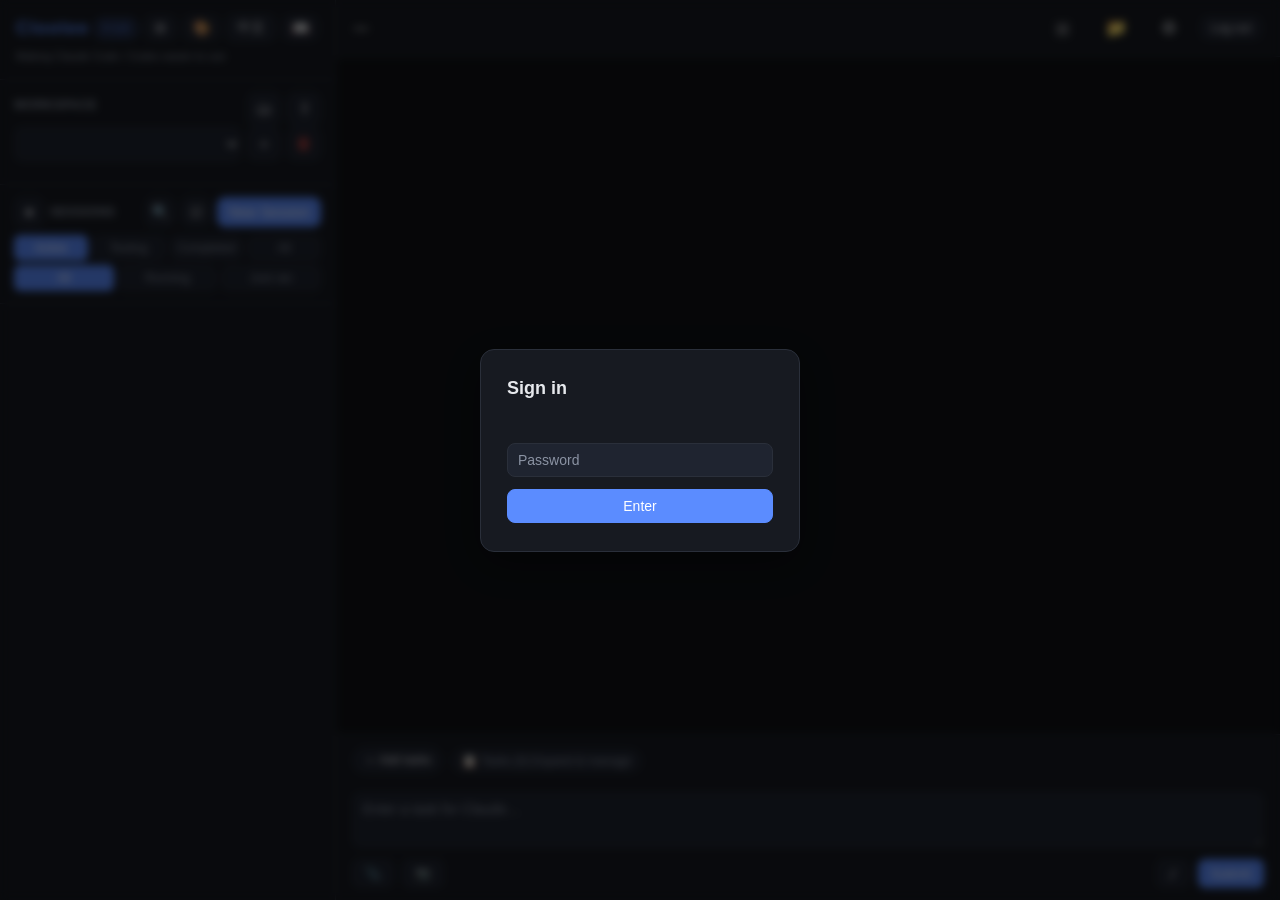
==== projects/claude_hub/frontend/index.html @ 19fd0877 "revert(stats): 撤掉「含空闲」开关，标题去掉「（不含空闲）」 空闲不属于 AI 工作时间，不该进阶段图；标题里标注排除反而暗示统计有缺口。 frontend 四个文件回到 e8d6e55" ====
﻿<!DOCTYPE html>
<html lang="zh">
<head>
  <meta charset="UTF-8" />
  <meta name="viewport" content="width=device-width, initial-scale=1, maximum-scale=1, user-scalable=no" />
  <!-- 切语言时由 applyText() 用 T('title') / T('tagline') 重写，这里是首屏默认值 -->
  <title>Clootee — 让 Claude Code / Codex 更易用</title>
  <link rel="icon" href="favicon.ico?v=20260820c" sizes="any" />
  <link rel="icon" type="image/svg+xml" href="favicon.svg?v=20260820c" />
  <link rel="apple-touch-icon" href="apple-touch-icon.png?v=20260820c" />
  <link rel="stylesheet" href="vendor/cm/codemirror.min.css" />
  <link rel="stylesheet" href="vendor/cm/theme/material-darker.min.css" />
  <link rel="stylesheet" href="styles.css?v=20260821b" />
</head>
<body class="dark">
  <!-- 登录遮罩 -->
  <div class="login-overlay" id="loginOverlay" hidden>
    <form class="login-card" id="loginForm">
      <h2 id="loginTitle"></h2>
      <div class="login-err" id="loginErr"></div>
      <input type="password" id="loginPwd" autocomplete="current-password" />
      <button type="submit" class="primary" id="loginBtn"></button>
    </form>
  </div>

  <!-- 首次安装：设定访问密码 -->
  <div class="login-overlay" id="setupOverlay" hidden>
    <form class="login-card" id="setupForm">
      <h2 id="setupTitle"></h2>
      <div style="font-size:12px;color:var(--muted);margin-bottom:10px" id="setupHint"></div>
      <div class="login-err" id="setupErr"></div>
      <input type="password" id="setupPwd" autocomplete="new-password" placeholder="" />
      <input type="password" id="setupPwd2" autocomplete="new-password" placeholder="" />
      <button type="submit" class="primary" id="setupBtn"></button>
    </form>
  </div>

  <!-- 新手引导：语言/主题 -> 网络体检 -> 选引擎 -> 选服务商 -> 登录 Claude 或填 API Key -->
  <div class="login-overlay" id="onboardOverlay" hidden>
    <div class="onboard-card">
      <div class="ob-steps" id="onboardSteps"></div>
      <h2 id="onboardTitle"></h2>
      <div class="ob-sub" id="onboardSub"></div>
      <div class="ob-body" id="onboardBody"></div>
      <div class="ob-foot">
        <button type="button" id="onboardSkip">以后再说</button>
        <span style="flex:1"></span>
        <button type="button" id="onboardBack" hidden>上一步</button>
        <button type="button" class="primary" id="onboardNext">下一步</button>
      </div>
    </div>
  </div>

  <!-- 使用指南 -->
  <div class="login-overlay" id="guideOverlay" hidden>
    <div class="guide-card">
      <div class="guide-head">
        <h2 id="guideTitle"></h2>
        <button type="button" id="guideClose" class="guide-close">✕</button>
      </div>
      <div class="guide-body" id="guideBody"></div>
      <div class="guide-foot">
        <button type="button" class="primary" id="guideGotIt"></button>
      </div>
    </div>
  </div>

  <!-- 会话工具命令结果（/usage /compact …） -->
  <div class="login-overlay" id="cmdOverlay" hidden>
    <div class="guide-card cmd-card">
      <div class="guide-head">
        <h2 id="cmdTitle"></h2>
        <button type="button" id="cmdClose" class="guide-close">✕</button>
      </div>
      <div class="guide-body">
        <div class="cmd-desc" id="cmdDesc"></div>
        <div class="cmd-progress" id="cmdProgress" hidden>
          <div class="cmd-progress-bar"><span></span></div>
          <div class="cmd-progress-meta">
            <span id="cmdProgressLabel"></span>
            <span id="cmdProgressTime" class="cmd-progress-time"></span>
          </div>
        </div>
        <pre class="cmd-output" id="cmdOutput"></pre>
      </div>
      <div class="guide-foot">
        <button type="button" class="primary" id="cmdGotIt"></button>
      </div>
    </div>
  </div>

  <!-- 目录选择器 -->
  <div class="login-overlay" id="pickerOverlay" hidden>
    <div class="picker-card">
      <div class="picker-head">
        <span id="pickerTitle"></span>
        <button id="pickerClose" style="flex:none;padding:2px 9px"></button>
      </div>
      <div class="picker-bar">
        <button id="pickerHome" style="flex:none"></button>
        <button id="pickerUp" style="flex:none"></button>
        <button id="pickerNewDir" style="flex:none"></button>
        <span class="drives" id="pickerDrives"></span>
      </div>
      <div class="picker-bar">
        <input id="pickerPath" spellcheck="false" />
        <button id="pickerGo" style="flex:none"></button>
      </div>
      <input id="pickerSearch" spellcheck="false" />
      <div class="picker-list" id="pickerList"></div>
      <div class="picker-foot">
        <input id="pickerName" placeholder="" />
        <button id="pickerSelect" class="primary" style="flex:none"></button>
      </div>
    </div>
  </div>

  <!-- 添加工作目录引导：选择已有目录 / 新建项目 -->
  <div class="login-overlay" id="addRootGuideOverlay" hidden>
    <div class="picker-card rw-card">
      <div class="picker-head">
        <span id="argTitle"></span>
        <button id="argClose" style="flex:none;padding:2px 9px"></button>
      </div>
      <div class="rw-body">
        <button class="rw-choice" id="argExisting" type="button">
          <span class="rw-choice-ic">📁</span>
          <span class="rw-choice-tx"><b id="argExistingT"></b><em id="argExistingD"></em></span>
        </button>
        <button class="rw-choice" id="argNew" type="button">
          <span class="rw-choice-ic">✨</span>
          <span class="rw-choice-tx"><b id="argNewT"></b><em id="argNewD"></em></span>
        </button>
      </div>
    </div>
  </div>

  <!-- 新建项目：项目名（英文/数字/下划线）+ 创建到的父目录 -->
  <div class="login-overlay" id="newProjectOverlay" hidden>
    <div class="picker-card rw-card">
      <div class="picker-head">
        <span id="npTitle"></span>
        <button id="npClose" style="flex:none;padding:2px 9px"></button>
      </div>
      <div class="rw-body">
        <label class="fld-label" id="npNameLabel"></label>
        <input id="npName" spellcheck="false" autocomplete="off" />
        <div class="rw-hint" id="npNameHint"></div>
        <label class="fld-label" id="npParentLabel" style="margin-top:12px;display:block"></label>
        <div style="display:flex;gap:8px">
          <input id="npParent" spellcheck="false" style="flex:1;min-width:0" />
          <button id="npBrowse" style="flex:none"></button>
        </div>
        <div class="rw-preview" id="npPreview"></div>
        <div class="rw-err" id="npErr" hidden></div>
      </div>
      <div class="picker-foot">
        <span class="spacer"></span>
        <button id="npCreate" class="primary" style="flex:none"></button>
      </div>
    </div>
  </div>

  <!-- 选择项目模板：内置（网页工具/网页游戏 2D·3D/Python 工具）+ 自定义（模板集合路径）+ 不选 -->
  <div class="login-overlay" id="templatePickOverlay" hidden>
    <div class="picker-card rw-card">
      <div class="picker-head">
        <span id="tpTitle"></span>
        <button id="tpClose" style="flex:none;padding:2px 9px"></button>
      </div>
      <div class="rw-body">
        <div class="rw-hint" id="tpHint"></div>
        <div class="rw-templates" id="tpList"></div>
      </div>
    </div>
  </div>

  <!-- 添加/新建目录执行进度（低配机器上创建目录、刷新列表、写模板可能较慢）-->
  <div class="login-overlay" id="rwProgressOverlay" hidden>
    <div class="picker-card rw-card" style="width:400px">
      <div class="rw-body">
        <div class="rw-prog-title" id="rwpTitle"></div>
        <div class="rw-prog-track"><div class="rw-prog-bar" id="rwpBar"></div></div>
        <div class="rw-prog-step" id="rwpStep"></div>
      </div>
    </div>
  </div>

  <!-- 工作台模式：新建会话前选择工作目录（近期用过 / 手动添加，可创建不存在目录） -->
  <div class="login-overlay" id="wsDirOverlay" hidden>
    <div class="picker-card" style="width:560px">
      <div class="picker-head">
        <span id="wsDirTitle"></span>
        <button id="wsDirClose" style="flex:none;padding:2px 9px"></button>
      </div>
      <div style="padding:14px 14px 0">
        <div class="fld-label" id="wsRecentLabel"></div>
        <div class="ws-recent" id="wsRecentList"></div>
        <hr style="border:none;border-top:1px solid var(--border,#333);margin:14px 0" />
        <div class="fld-label" id="wsAddLabel"></div>
        <div style="display:flex;gap:8px">
          <input id="wsDirPath" spellcheck="false" style="flex:1;min-width:0" />
          <button id="wsDirBrowse" style="flex:none"></button>
        </div>
        <label class="adv-toggle" style="margin-top:10px">
          <input type="checkbox" id="wsDirCreate" checked /> <span id="wsDirCreateLabel"></span>
        </label>
      </div>
      <div class="picker-foot">
        <span class="spacer"></span>
        <button id="wsDirUse" class="primary" style="flex:none"></button>
      </div>
    </div>
  </div>

  <!-- 编辑根目录：备注 + 链接 -->
  <div class="login-overlay" id="rootEditOverlay" hidden>
    <div class="picker-card" style="width:540px">
      <div class="picker-head">
        <span id="rootEditTitle"></span>
        <button id="rootEditClose" style="flex:none;padding:2px 9px"></button>
      </div>
      <div style="padding:14px;overflow-y:auto">
        <label class="fld-label" id="noteLabel"></label>
        <textarea id="rootNote" rows="3" style="resize:vertical"></textarea>
        <div class="fld-row">
          <span class="fld-label" id="linksLabel"></span>
          <button id="addLinkBtn" class="sm" style="flex:none"></button>
        </div>
        <div id="linksEditor"></div>
      </div>
      <div class="picker-foot">
        <span class="spacer"></span>
        <button id="rootEditSave" class="primary" style="flex:none"></button>
      </div>
    </div>
  </div>

  <!-- 批量管理根目录：勾选后批量删除 -->
  <div class="login-overlay" id="rootManageOverlay" hidden>
    <div class="picker-card" style="width:560px">
      <div class="picker-head">
        <span id="rootManageTitle"></span>
        <button id="rootManageClose" style="flex:none;padding:2px 9px"></button>
      </div>
      <div class="rm-toolbar">
        <label class="batch-all"><input type="checkbox" id="rmAllChk" /> <span id="rmAllLabel"></span></label>
        <span class="batch-count" id="rmCount"></span>
      </div>
      <div class="rm-list" id="rootManageList"></div>
      <div class="picker-foot">
        <span class="spacer"></span>
        <button id="rootManageDelete" class="danger" style="flex:none"></button>
      </div>
    </div>
  </div>

  <!-- 批量任务录入 -->
  <div class="login-overlay" id="tasksOverlay" hidden>
    <div class="picker-card" style="width:600px">
      <div class="picker-head">
        <span id="tasksTitle"></span>
        <button id="tasksClose" style="flex:none;padding:2px 9px"></button>
      </div>
      <div style="padding:12px 14px 0">
        <div id="tasksHint" class="tasks-hint"></div>
        <textarea id="tasksInput" rows="10" spellcheck="false" style="resize:vertical"></textarea>
      </div>
      <div class="picker-foot">
        <span id="tasksCount" class="tasks-count"></span>
        <span class="spacer"></span>
        <button id="tasksSubmit" class="primary" style="flex:none"></button>
      </div>
    </div>
  </div>

  <!-- 任务管理弹窗（整体展开：批量删除 / 修改 / 复制 / 暂定）-->
  <div class="login-overlay" id="queueModal" hidden>
    <div class="picker-card qm-card">
      <div class="picker-head">
        <span id="qmTitle"></span>
        <button id="qmClose" style="flex:none;padding:2px 9px">✕</button>
      </div>
      <div class="qm-toolbar">
        <label class="qm-all"><input type="checkbox" id="qmSelectAll" /><span id="qmAllLabel"></span></label>
        <span class="spacer"></span>
        <button id="qmBatchDelete" class="sm danger"></button>
      </div>
      <div class="qm-list" id="qmList"></div>
    </div>
  </div>

  <!-- 停止二选一：存在后续排队任务时，询问「暂停整个序列」还是「停止当前、开始下一个」 -->
  <div class="login-overlay" id="stopChoiceOverlay" hidden>
    <div class="picker-card" style="width:460px">
      <div class="picker-head">
        <span id="stopChoiceTitle"></span>
        <button id="stopChoiceClose" style="flex:none;padding:2px 9px">✕</button>
      </div>
      <div style="padding:14px 16px">
        <div class="stop-choice-desc" id="stopChoiceDesc"></div>
        <button type="button" class="stop-choice-opt" id="stopChoicePauseBtn">
          <span class="sco-title" id="stopChoicePauseTitle"></span>
          <span class="sco-desc" id="stopChoicePauseDesc"></span>
        </button>
        <button type="button" class="stop-choice-opt" id="stopChoiceNextBtn">
          <span class="sco-title" id="stopChoiceNextTitle"></span>
          <span class="sco-desc" id="stopChoiceNextDesc"></span>
        </button>
      </div>
    </div>
  </div>

  <!-- 设置首页：只放板块导航，具体设置一律「点进去」（见 #settingsPaneOverlay） -->
  <!-- 独立命名空间 sx-*：不复用任何全局弹窗样式，避免被外部规则撑爆宽度 -->
  <div class="sx-overlay" id="settingsOverlay" hidden>
    <div class="sx-card">
      <div class="sx-head">
        <span id="settingsTitle"></span>
        <button class="sx-x" id="settingsClose"></button>
      </div>
      <div class="sx-body">
        <div class="sx-nav" id="settingsNav"></div>
      </div>
    </div>
  </div>

  <!-- 设置子面板：一次只显示一个板块（pane），头部有「‹ 返回」回到板块列表 -->
  <div class="sx-overlay sx-overlay-sub" id="settingsPaneOverlay" hidden>
    <div class="sx-card">
      <div class="sx-head">
        <button class="sx-back" id="settingsPaneBack">‹</button>
        <span id="settingsPaneTitle"></span>
        <button class="sx-x" id="settingsPaneClose">✕</button>
      </div>
      <div class="sx-body">

        <!-- ═══ 板块：AI 引擎 · 服务商 · 模型 ═══ -->
        <div class="sx-pane" id="pane-engine" hidden>
          <label class="sx-lbl" id="defaultEngineLabel"></label>
          <select class="sx-input" id="defaultEngineSelect"></select>
          <div class="sx-note" id="defaultEngineNote"></div>

          <!-- 每个引擎一个折叠块：折叠时标题行右侧显示「服务商 · 模型」摘要 -->
          <div class="eng-acc">
            <button class="eng-acc-head" id="engAccClaudeHead" type="button">
              <span class="eng-acc-arrow" id="engAccClaudeArrow">▾</span>
              <span class="eng-acc-title">Claude Code</span>
              <span class="eng-acc-sum" id="engAccClaudeSum"></span>
            </button>
            <div class="eng-acc-body" id="engAccClaudeBody">
              <label class="sx-lbl" id="claudeProviderLbl">服务商</label>
              <select class="sx-input" id="claudeProviderSelect">
                <option value="official">原版（订阅登录，未登录会引导登录）</option>
                <option value="minimax">MiniMax（推荐，支持图片识别）</option>
                <option value="xiaomi">小米 MiMo</option>
                <option value="kimi">Kimi 开放平台（按量计费）</option>
                <option value="kimicode">Kimi Code（包月订阅）</option>
                <option value="custom">自定义服务商</option>
              </select>
              <!-- 原版=用 Anthropic 账号订阅登录，所以「当前账号 + 登录/重登」整块只在这里出现：
                   第三方服务商走 API Key，压根没有账号可言，摆出来只会吓人。
                   （原先在「运行环境」板块，已迁到这里） -->
              <div id="clBox" hidden></div>
              <div id="claudeProviderCfg" hidden>
                <div id="claudeCustomCfg" hidden>
                  <label class="sx-lbl" id="claudeBaseUrlLbl">Anthropic 兼容 Base URL</label>
                  <input class="sx-input" id="claudeBaseUrl" spellcheck="false" placeholder="例如 https://example.com/anthropic" />
                  <label class="sx-lbl" id="claudeModelsUrlLbl">模型列表 URL（可选）</label>
                  <input class="sx-input" id="claudeModelsUrl" spellcheck="false" placeholder="默认 Base URL + /models" />
                </div>
                <label class="sx-lbl" id="claudeApiKeyLbl">API Key</label>
                <input class="sx-input" id="claudeApiKey" type="text" placeholder="sk-…（填好后会自动检测并选一个模型）" />
              </div>
              <!-- 模型与思考强度：每个服务商各自保存一套（互不干扰）。
                   原版订阅也可以选模型与强度；换服务商 / 填好 Key 后会自动拉取并选中推荐模型 -->
              <div id="claudeModelBox">
                <label class="sx-lbl"><span id="claudeModelLbl">模型</span> <span class="sx-tag" id="mdlClaudeProvider"></span></label>
                <select class="sx-input" id="claudeModelSelect"></select>
                <!-- 自定义服务商：模型列表未必拉得到，允许直接手填（候选仍以 datalist 提示） -->
                <input class="sx-input" id="claudeModelInput" list="claudeModelList" spellcheck="false" hidden />
                <datalist id="claudeModelList"></datalist>
                <div class="sx-note" id="claudeModelHint" hidden></div>
                <label class="sx-lbl" id="claudeEffortLbl">思考强度</label>
                <select class="sx-input" id="claudeEffortSelect"></select>
                <div class="sx-note" id="claudeEffortNote">强度越高思考越久、消耗越多；「自动」= 交给引擎决定。</div>
                <div class="sx-adv">
                  <button class="sx-adv-head" id="claudeAdvHead" type="button">
                    <span class="sx-adv-arrow" id="claudeAdvArrow">▸</span><span id="claudeAdvLabel"></span>
                  </button>
                  <div class="sx-adv-body" id="claudeAdvBody" hidden>
                    <div class="sx-row">
                      <button class="sx-btn" id="claudeModelsBtn">重新拉取模型</button>
                      <button class="sx-btn" id="mdlClaudeDetectBtn">检测当前模型</button>
                      <button class="sx-btn" id="mdlClaudeListBtn">检测可用模型</button>
                    </div>
                    <label class="sx-chk"><input type="checkbox" id="mdlClaudeVerifyChk" /><span class="sx-chk-txt"><b id="mdlClaudeVerifyTitle">逐个真实验证可用性</b><em id="mdlClaudeVerifyDesc">每个候选发一次极小请求，较慢但更准确</em></span></label>
                  </div>
                </div>
              </div>
              <div class="sx-note" id="mdlClaudeStatus"></div>
              <div class="sx-row sx-right">
                <button class="sx-btn sx-btn-primary" id="claudeSaveBtn">保存 Claude Code 设置</button>
              </div>
              <div class="sx-note" id="claudeProviderStatus"></div>
            </div>
          </div>

          <div class="eng-acc">
            <button class="eng-acc-head" id="engAccCodexHead" type="button">
              <span class="eng-acc-arrow" id="engAccCodexArrow">▸</span>
              <span class="eng-acc-title">Codex</span>
              <span class="eng-acc-sum" id="engAccCodexSum"></span>
            </button>
            <div class="eng-acc-body" id="engAccCodexBody" hidden>
              <label class="sx-lbl" id="codexProviderLbl">服务商</label>
              <select class="sx-input" id="codexProviderSelect">
                <option value="official">原版 ChatGPT（账号登录）</option>
                <option value="minimax">MiniMax</option>
                <option value="xiaomi">小米 MiMo</option>
                <!-- Codex 不列 Kimi Code：那是给编程 Agent 的包月订阅，OpenAI 兼容端点对客户端有限制，
                     且 Codex 走的是 config.toml 档位 + 本地代理（见 CodexProfile），与这里的机制不同 -->
                <option value="kimi">Kimi 开放平台（按量计费）</option>
                <option value="custom">自定义服务商</option>
              </select>
              <div id="codexProviderCfg" hidden>
                <div id="codexCustomCfg" hidden>
                  <label class="sx-lbl" id="codexBaseUrlLbl">OpenAI Chat Completions Base URL</label>
                  <input class="sx-input" id="codexBaseUrl" spellcheck="false" placeholder="例如 https://example.com/v1" />
                  <label class="sx-lbl" id="codexModelsUrlLbl">模型列表 URL（可选）</label>
                  <input class="sx-input" id="codexModelsUrl" spellcheck="false" placeholder="默认 Base URL + /models" />
                </div>
                <label class="sx-lbl" id="codexApiKeyLbl">API Key</label>
                <input class="sx-input" id="codexApiKey" type="text" placeholder="sk-…（填好后会自动检测并选一个模型）" />
              </div>
              <div id="codexModelBox">
                <label class="sx-lbl"><span id="codexModelLbl">模型</span> <span class="sx-tag" id="mdlCodexProvider"></span></label>
                <select class="sx-input" id="codexModelSelect"></select>
                <input class="sx-input" id="codexModelInput" list="codexModelList" spellcheck="false" hidden />
                <datalist id="codexModelList"></datalist>
                <div class="sx-note" id="codexModelHint" hidden></div>
                <label class="sx-lbl" id="codexEffortLbl">思考强度</label>
                <select class="sx-input" id="codexEffortSelect"></select>
                <div class="sx-note" id="codexEffortNote">Codex 只有低/中/高三档，选「极高/最高」会按「高」执行。</div>
                <div class="sx-adv">
                  <button class="sx-adv-head" id="codexAdvHead" type="button">
                    <span class="sx-adv-arrow" id="codexAdvArrow">▸</span><span id="codexAdvLabel"></span>
                  </button>
                  <div class="sx-adv-body" id="codexAdvBody" hidden>
                    <div class="sx-row">
                      <button class="sx-btn" id="codexModelsBtn">重新拉取模型</button>
                      <button class="sx-btn" id="mdlCodexDetectBtn">检测当前模型</button>
                      <button class="sx-btn" id="mdlCodexListBtn">检测可用模型</button>
                    </div>
                  </div>
                </div>
              </div>
              <div class="sx-note" id="mdlCodexStatus"></div>
              <div class="sx-row sx-right">
                <button class="sx-btn sx-btn-primary" id="codexSaveBtn">保存 Codex 设置</button>
              </div>
              <div class="sx-note sx-pre" id="codexProviderStatus"></div>
            </div>
          </div>
        </div>

        <!-- ═══ 板块：访问与网络 ═══ -->
        <div class="sx-pane" id="pane-network" hidden>
          <label class="sx-chk"><input type="checkbox" id="allowLanChk" /><span class="sx-chk-txt"><b>允许局域网访问</b><em>关闭=仅本机 localhost 可访问；更改需重启生效</em></span></label>
          <!-- 勾选「允许局域网访问」后展开：手机/其他电脑访问教程（同一 WiFi） -->
          <div class="lan-guide" id="lanGuide" hidden>
          <div class="lan-guide-warn">⚠️ 开启局域网访问可能带来隐私风险：任何处在同一局域网的用户都可访问本服务，此时唯一的屏障只有访问密码。请谨慎开启，并使用足够强的密码。</div>
          <div class="lan-guide-title">📱 用手机或其他电脑访问</div>
          <ol class="lan-guide-steps">
            <li>确保手机 / 另一台电脑与本机连接<b>同一个 WiFi（或同一局域网）</b>。</li>
            <li>在那台设备的浏览器里打开下面任意一个地址：</li>
          </ol>
          <div class="lan-addr-list" id="lanAddrList"></div>
          <div class="lan-guide-hintrow">
            <span class="lan-guide-hint" id="lanGuideHint">首次访问需输入本工作台的访问密码；打开后可像本机一样使用。</span>
            <a href="#" class="lan-forgot" id="lanForgotLink">忘记密码？</a>
          </div>
          <!-- 忘记密码 → 直接重置（无需旧密码；已在设置面板内即视为本机授权） -->
          <div class="lan-pwreset" id="lanPwReset" hidden>
            <div class="lan-pwreset-tip">重置访问密码（无需旧密码）：</div>
            <div class="lan-pwreset-row">
              <input class="sx-input sx-grow" id="lanPwNew" type="password" placeholder="新密码（至少 4 位）" />
              <input class="sx-input sx-grow" id="lanPwNew2" type="password" placeholder="再次输入新密码" />
              <button class="sx-btn sx-btn-auto" id="lanPwResetBtn">重置</button>
            </div>
            <div class="sx-note" id="lanPwResetStatus"></div>
          </div>
        </div>
          <!-- 修改访问密码（与局域网访问同属「谁能进来」，归到本板块） -->
          <div class="sx-sec">修改访问密码</div>
          <div class="sx-row">
            <input class="sx-input sx-grow" id="pwOld" type="password" placeholder="当前密码" />
            <input class="sx-input sx-grow" id="pwNew" type="password" placeholder="新密码" />
            <button class="sx-btn sx-btn-auto" id="pwChangeBtn">修改</button>
          </div>
          <div class="sx-note" id="pwStatus"></div>
        </div>

        <!-- ═══ 板块：提示词与快捷标签 ═══ -->
        <div class="sx-pane" id="pane-prompt" hidden>
          <div class="sx-sec">预设系统提示词</div>
          <div class="sx-note">填写后，每次发消息前会检查当前项目工作目录的 CLAUDE.md 与 AGENTS.md（大小写均检查），未写过就自动加入（幂等，不重复追加；文件不存在则创建）。留空=关闭。</div>
          <textarea class="sx-input sx-ta" id="systemPromptInput" rows="6" placeholder="例如：回答一律使用中文；每次改动后必须 git push。"></textarea>

          <div class="sx-sec">快捷按钮</div>
          <div class="sx-note">
            在输入框上方显示一排可点的快捷按钮。每个按钮对应一段<b>含义（提示词）</b>：选中后发送时会自动加到正文最前面；含义留空则退化为在正文前加 <code>[按钮文字]</code> 前缀。<br />
            同一「分组」内的按钮<b>互斥</b>（只能选 1 个，再点一次取消）；不同分组互不影响，可各选一个。想要单个独立按钮时，新建一个只放一个按钮的分组即可。热键 Ctrl+1..9 按按钮整体顺序对应。
          </div>
          <div id="quickEditor" class="qedit"></div>
          <button type="button" id="quickAddGroup" class="qedit-add-group">＋ 添加分组</button>
        </div>

        <!-- ═══ 板块：上下文自动压缩 ═══ -->
        <div class="sx-pane" id="pane-context" hidden>
          <div class="sx-note">
            对话越长，塞给模型的上下文越多。逼近上限时 Claude Code 会把前面的内容<b>压缩成摘要</b>再继续，这样会话能一直聊下去而不报「上下文超长」。<br />
            压缩发生时，过程区会出现一行 <code>[上下文自动压缩]</code> 提示。
          </div>
          <label class="sx-lbl">压缩窗口</label>
          <select class="sx-input" id="autoCompactModeSelect">
            <option value="auto">自动（推荐：跟随模型自身的上下文窗口）</option>
            <option value="custom">自定义窗口大小</option>
          </select>
          <div id="autoCompactCustomBox" hidden>
            <label class="sx-lbl">窗口大小（tokens，10 万 ~ 100 万）</label>
            <input class="sx-input" id="autoCompactTokensInput" type="number" min="100000" max="1000000" step="10000" placeholder="例如 200000" />
            <div class="sx-note">上下文用到这个量级就触发压缩。<b>调小</b>＝压得更早更频繁、每次请求更省；<b>调大</b>＝保留更多原文，但要求模型确实支持这么长的上下文，否则会直接报错。</div>
          </div>
          <div class="sx-note" id="autoCompactNote"></div>
        </div>

        <!-- ═══ 板块：项目模板 ═══ -->
        <div class="sx-pane" id="pane-template" hidden>
          <div class="sx-note">填写一个目录（如 <code>D:\templates</code>），其下<b>每个直接子文件夹</b>都会成为一个可选模板。新建或选择工作目录且缺少 CLAUDE.md/AGENTS.md 时，选中某个模板即把该子文件夹内的文件<b>复制覆盖</b>到项目里。留空=不启用自定义模板。</div>
          <label class="sx-lbl">模板集合路径</label>
          <input class="sx-input" id="templateCollectionPathInput" spellcheck="false" placeholder="例如 D:\templates" />
        </div>

        <!-- ═══ 板块：运行环境（node / git / claude / codex：本机 or 内置）═══ -->
        <div class="sx-pane" id="pane-runtime" hidden>
          <div class="sx-note">
            这里管理软件运行所需的四件套。<b>Node / Git 有内置版，随软件自带、不需要安装</b>；本机已装的会被<b>优先使用</b>（默认「自动」）。
            <b>Claude Code / Codex 不内置</b>，点「安装到本机（全局）」即用 npm 全局安装（自动在官方源与国内镜像里挑更快的那个）。
          </div>
          <!-- 网络体检：有没有外网、能不能连上 Claude；连不上时当场给出路 -->
          <div id="hcBox"></div>
          <!-- 一键模式：完全自包含 vs 本机优先 -->
          <div class="tc-preset">
            <div class="tc-preset-t"><b>依赖来源（一键设置）</b><span id="tcPresetNow"></span></div>
            <div class="sx-row">
              <button class="sx-btn sx-btn-primary" id="tcAllBundledBtn">全部使用内置</button>
              <button class="sx-btn" id="tcAutoBtn">自动（本机优先）</button>
              <button class="sx-btn" id="tcRefreshBtn">重新检测</button>
            </div>
            <div class="sx-note">「全部使用内置」= 运行环境（Node、Git）一律用软件自带的那份，完全不理会本机装了什么，换台电脑拷过去表现完全一致。（Claude Code / Codex 走 npm 全局安装，不受此项影响。）</div>
            <div class="sx-note err" id="tcPresetWarn" hidden></div>
          </div>
          <div id="tcList"></div>
          <div class="sx-note sx-pre" id="tcStatus"></div>
          <div class="sx-note sx-pre" id="updateStatus" hidden></div>
        </div>

      </div>
      <div class="sx-foot">
        <button class="sx-btn sx-btn-primary" id="settingsPaneSave"></button>
      </div>
    </div>
  </div>

  <!-- git push 结果小型弹窗（顶部，全局仅一个，后续执行覆盖） -->
  <div id="gitPushToast" class="git-push-toast" hidden>
    <span id="gitPushToastMsg"></span>
    <button id="gitPushToastClose">✕</button>
  </div>

  <div class="app">
    <!-- 移动端抽屉遮罩 -->
    <div class="scrim" id="scrim"></div>

    <!-- 教程入口菜单（点击 📖 弹出：快速上手指南 / 小白教程） -->
    <div class="guide-menu" id="guideMenu" hidden>
      <div class="theme-panel-title" id="guideMenuTitle"></div>
      <button type="button" class="gm-opt" id="gmQuick">
        <span class="gm-ic">📖</span>
        <span class="gm-txt"><span class="gm-t" id="gmQuickT"></span><span class="gm-d" id="gmQuickD"></span></span>
      </button>
      <button type="button" class="gm-opt" id="gmLearn">
        <span class="gm-ic">🎓</span>
        <span class="gm-txt"><span class="gm-t" id="gmLearnT"></span><span class="gm-d" id="gmLearnD"></span></span>
      </button>
    </div>

    <!-- 主题选择面板（点击 🎨 弹出） -->
    <div class="theme-panel" id="themePanel" hidden>
      <div class="theme-panel-title" id="themePanelTitle"></div>
      <div class="theme-grid" id="themeGrid"></div>
    </div>

    <!-- 侧边栏：根目录 + 会话（移动端为左侧抽屉） -->
    <aside class="sidebar">
      <header>
        <h1 id="appTitle"></h1>
        <div style="display:flex;gap:6px;flex-wrap:wrap;justify-content:flex-end;align-items:center;flex:1;min-width:0">
          <!-- 版本号：放在齿轮按钮左边，跟随按钮组一起排布 -->
          <span id="appVersion" class="version-badge">V&nbsp;2.0</span>
          <button id="settingsBtn" title="settings" style="flex:none;padding:4px 9px">⚙</button>
          <button id="themeBtn" title="theme" style="flex:none;padding:4px 9px"></button>
          <button id="langBtn" style="flex:none;padding:4px 10px"></button>
          <button id="guideBtn" title="guide" style="flex:none;padding:4px 9px">📖</button>
        </div>
        <!-- 一句话介绍：整行独占（flex-basis:100%），放在标题与按钮行下方 -->
        <p class="app-tagline" id="appTagline"></p>
      </header>

      <div class="section" id="rootSection">
        <div style="display:flex;justify-content:space-between;align-items:center">
          <h2 id="rootLabel"></h2>
          <div style="display:flex;gap:6px">
            <button id="manageRootsBtn" class="icon-square" title="manage roots">🗂</button>
            <button id="gitPushBtn" class="icon-square" title="git add . && commit -m 1 && push">⇪</button>
          </div>
        </div>
        <div class="root-row">
          <select id="rootSelect"></select>
          <button id="openFolderBtn" class="icon-square" title="open folder" hidden>📂</button>
          <button id="addRootBtn" class="icon-square" title="add"></button>
          <button id="removeRootBtn" class="icon-square danger" title="remove"></button>
        </div>
        <div id="rootMeta" class="root-meta"></div>
      </div>

      <div class="section">
        <div style="display:flex;justify-content:space-between;align-items:center;margin-bottom:8px">
          <div class="sessions-title-wrap">
            <button id="favoritesToggleBtn" class="icon-square" title="favorites" style="width:30px;height:30px;font-size:14px">★</button>
            <h2 id="sessionsLabel" style="margin:0"></h2>
          </div>
          <div style="display:flex;gap:6px">
            <button id="searchToggleBtn" class="icon-square" title="search" style="width:30px;height:30px;font-size:14px">🔍</button>
            <button id="favDirFilterBtn" class="icon-square" title="filter" style="width:30px;height:30px;font-size:14px" hidden>🗂</button>
            <button id="batchToggleBtn" class="icon-square" title="batch select" style="width:30px;height:30px;font-size:14px">☑</button>
            <button id="newSessionBtn" class="primary" style="flex:none;padding:4px 10px"></button>
          </div>
        </div>
        <div class="search-bar" id="searchBar" hidden>
          <div class="search-input-wrap">
            <input id="sessionSearch" spellcheck="false" />
            <button id="sessionSearchClear" class="search-clear" type="button" aria-label="clear search" hidden>x</button>
          </div>
          <label class="adv-toggle"><input type="checkbox" id="advSearch" /> <span id="advSearchLabel"></span></label>
        </div>
        <div class="fav-dir-filter" id="favDirFilter" hidden></div>
        <div class="session-tabs" id="sessionTabs">
          <button class="s-tab active" data-tab="active" id="tabActiveBtn"></button>
          <button class="s-tab" data-tab="testing" id="tabTestingBtn"></button>
          <button class="s-tab" data-tab="completed" id="tabCompletedBtn"></button>
          <button class="s-tab" data-tab="all" id="tabAllBtn"></button>
        </div>
        <!-- 运行状态筛选（与上方状态筛选叠加）：所有(默认) 与 执行中/刚执行完 互斥，后两者可同时勾选 -->
        <div class="session-tabs run-tabs" id="sessionRunTabs">
          <button class="r-tab active" data-runtab="all" id="runTabAllBtn"></button>
          <button class="r-tab" data-runtab="running" id="runTabRunningBtn"></button>
          <button class="r-tab" data-runtab="justFinished" id="runTabJustFinishedBtn"></button>
        </div>
      </div>
      <!-- 批量选择工具条（进入批量模式时显示） -->
      <div class="batch-bar" id="batchBar" hidden>
        <label class="batch-all"><input type="checkbox" id="batchAllChk" /> <span id="batchAllLabel"></span></label>
        <span class="batch-count" id="batchCount"></span>
        <span class="spacer"></span>
        <div class="batch-actions">
          <button id="batchActBtn" class="sm primary"></button>
          <div class="batch-menu" id="batchMenu" hidden>
            <button class="batch-mi" id="batchMarkCompleted"></button>
            <button class="batch-mi" id="batchMarkTesting"></button>
            <button class="batch-mi" id="batchMarkActive"></button>
            <button class="batch-mi danger" id="batchDeleteBtn"></button>
          </div>
        </div>
        <button id="batchCancelBtn" class="sm"></button>
      </div>
      <div class="session-list" id="sessionList"></div>
      <div class="session-pager" id="sessionPager" hidden></div>
    </aside>

    <!-- 会话项右键菜单 / 长按菜单：标记状态（活跃/待测试/已完成，任意互切）/ 置顶 -->
    <div id="sessionCtxMenu" class="ctx-menu" hidden>
      <button class="ctx-item ctx-status" data-status="active" id="ctxMarkActive"></button>
      <button class="ctx-item ctx-status" data-status="testing" id="ctxMarkTesting"></button>
      <button class="ctx-item ctx-status" data-status="completed" id="ctxMarkCompleted"></button>
      <div class="ctx-sep"></div>
      <button id="ctxRenameTitle" class="ctx-item"></button>
      <button id="ctxToggleFavorite" class="ctx-item"></button>
      <button id="ctxTogglePinned" class="ctx-item"></button>
      <div class="ctx-sep"></div>
      <button id="ctxTraceStats" class="ctx-item"></button>
    </div>

    <!-- 主区 -->
    <main class="main">
      <div class="main-header">
        <span class="workdir-bar" id="workdirBar" hidden></span>
        <button id="drawerBtn" class="icon-btn drawer-btn" aria-label="menu">☰</button>
        <span class="title" id="sessionTitle">—</span>
        <span class="badge paused" id="pausedBadge" style="display:none"></span>
        <!-- 引擎：草稿(未开始)可选，开始后锁定为徽章 -->
        <select id="engineSelect" class="engine-select" style="display:none"></select>
        <span class="engine-badge" id="engineBadge" style="display:none"></span>
        <span class="spacer"></span>
        <button id="aiCollapseBtn" class="icon-btn ai-collapse-btn" aria-label="collapse AI messages"></button>
        <button id="filesBtn" class="icon-btn files-btn" aria-label="files" title="files">📁</button>
        <button id="traceBtn" class="icon-btn trace-hdr-btn" aria-label="trace" title="全过程" style="display:none">🕒</button>
        <button id="procBtn" class="icon-btn proc-btn" aria-label="process">⚙</button>
        <button id="logoutBtn" style="flex:none;padding:4px 10px;font-size:12px"></button>
      </div>

      <div class="content">
        <!-- 消息列（含右下角错误悬浮圆圈；包一层是为了让圆圈相对「会话区」定位而不跟着消息滚动） -->
        <div class="msg-wrap">
          <div class="messages" id="messages"></div>
          <!-- 出错时只在右下角亮一个小圆圈，点开才展开详情，不再整块占用正文 -->
          <div class="notice-dock" id="noticeDock" hidden>
            <div class="notice-pop" id="noticePop" hidden></div>
            <button type="button" class="notice-fab" id="noticeFab" aria-expanded="false">
              <span class="nf-icon">!</span>
              <span class="nf-count" id="noticeCount"></span>
            </button>
          </div>
        </div>
        <section class="process-panel">
          <header>
            <span id="processLabel"></span>
            <span style="display:flex;gap:6px">
              <button id="clearProcessBtn" style="flex:none;padding:2px 8px;font-size:11px"></button>
              <button id="closeProcessBtn" class="proc-close" style="flex:none;padding:2px 9px;font-size:13px">✕</button>
            </span>
          </header>
          <div class="process-log" id="processLog"></div>
        </section>
      </div>

      <div class="composer" id="composer">
        <div class="drop-hint" id="dropHint" hidden></div>
        <div class="queue-bar" id="queueBar">
          <button id="addTasksBtn" class="sm">＋ <span id="addTasksLabel"></span></button>
          <button id="queueToggle" class="queue-toggle"></button>
        </div>
        <div class="queue" id="queue"></div>
        <!-- 快捷前缀标签（单选，可重复点击取消，Ctrl+1/2/3 热键，按会话持久化） -->
        <div class="quick-bar" id="quickBar"></div>
        <!-- 暂停整条序列时的说明：此处发送=补充任务，越过冻结队列立即执行 -->
        <div class="pause-hint" id="pauseHint" style="display:none"></div>
        <div class="composer-input">
          <div class="slash-menu" id="slashMenu" hidden></div>
          <textarea id="taskInput" rows="2"></textarea>
        </div>
        <div class="controls">
          <button id="uploadBtn" class="sm" title="">📎</button>
          <input type="file" id="fileInput" multiple hidden />
          <button id="shotBtn" class="sm" title="">📷</button>
          <button id="stopBtn" class="warn sm"></button>
          <button id="pauseBtn" class="danger sm" style="display:none"></button>
          <span class="spacer"></span>
          <!-- 会话工具命令菜单（/usage /compact …），紧贴发送按钮左侧 -->
          <div class="cmd-wrap">
            <button id="cmdMenuBtn" class="sm cmd-btn" title="" aria-haspopup="true">/</button>
            <div class="cmd-menu" id="cmdMenu" hidden></div>
          </div>
          <button id="addTaskBtn" class="primary sm"></button>
        </div>
      </div>
    </main>
  </div>

  <!-- 截屏预览（框选裁剪 → 确定上传） -->
  <div class="shot-overlay" id="shotOverlay" hidden>
    <div class="shot-modal">
      <div class="shot-head" id="shotHead"></div>
      <div class="shot-tip" id="shotTip"></div>
      <div class="shot-stage" id="shotStage">
        <img class="shot-img" id="shotImg" alt="screenshot" draggable="false" />
        <div class="shot-sel" id="shotSel" hidden></div>
      </div>
      <div class="shot-actions">
        <button class="sm" id="shotCancel"></button>
        <button class="primary sm" id="shotConfirm"></button>
      </div>
    </div>
  </div>

  <!-- 文件管理器（右侧抽屉：子目录浏览 / 面包屑 / 编辑 / 搜索 / 重点文件夹） -->
  <div class="files-overlay" id="filesOverlay" hidden>
    <div class="files-drawer">
      <div class="files-head">
        <span class="files-title" id="filesPanelTitle">📁</span>
        <span class="spacer"></span>
        <button class="fm-icon" id="fmSearchBtn" title="search">🔍</button>
        <button class="fm-icon" id="fmRefreshBtn" title="refresh">⟳</button>
        <button class="files-x" id="filesClose">✕</button>
      </div>
      <div class="fm-search" id="fmSearch" hidden>
        <div class="search-input-wrap">
          <input id="fmSearchInput" spellcheck="false" />
          <button id="fmSearchClear" class="search-clear" type="button" aria-label="clear search" hidden>x</button>
        </div>
      </div>
      <div class="fm-favs" id="fmFavs"></div>
      <div class="fm-crumbs" id="fmCrumbs"></div>
      <div class="files-list" id="filesList"></div>
    </div>
  </div>

  <!-- 全过程（Trace）：AI 干活的完整时间线 + 耗时统计（看"慢在哪"） -->
  <div class="tr-overlay" id="trOverlay" hidden>
    <div class="tr-drawer">
      <div class="files-head">
        <span class="files-title">🕒 全过程</span>
        <button class="fm-icon" id="trRawBtn" title="连元帧一起显示">raw</button>
        <button class="fm-icon" id="trRefreshBtn" title="refresh">⟳</button>
        <button class="files-x" id="trClose">✕</button>
      </div>
      <div class="tr-stats" id="trStats"></div>
      <div class="tr-filters" id="trFilters"></div>
      <div class="tr-list" id="trList"></div>
    </div>
  </div>

  <!-- 会话统计详情（右键会话 → 统计详情）：时间花在哪的细分分析 -->
  <div class="st-overlay" id="statsOverlay" hidden>
    <div class="st-drawer">
      <div class="files-head">
        <span class="files-title" id="statsTitle">📊 统计详情</span>
        <button class="fm-icon" id="statsRefreshBtn" title="refresh">⟳</button>
        <button class="files-x" id="statsClose">✕</button>
      </div>
      <div class="st-body" id="statsBody"></div>
    </div>
  </div>

  <!-- 文本编辑器（覆盖层，移动端友好） -->
  <div class="ed-overlay" id="edOverlay" hidden>
    <div class="ed-drawer">
      <div class="ed-head">
        <span class="ed-title" id="edTitle"></span>
        <span class="ed-dirty" id="edDirty" hidden>●</span>
        <span class="spacer"></span>
        <button id="edSave" class="primary sm"></button>
        <button class="ed-x" id="edClose">✕</button>
      </div>
      <textarea class="ed-area" id="edArea" spellcheck="false" wrap="off"></textarea>
      <div class="ed-foot" id="edFoot"></div>
    </div>
  </div>

  <!-- 文件预览抽屉（与供应链助手一致：表格/MD/文本/PDF/图片） -->
  <div class="fp-overlay" id="fpOverlay" hidden>
    <div class="fp-drawer">
      <div class="fp-head">
        <span class="fp-title" id="fpTitle"></span>
        <a class="fp-dl" id="fpDownload" href="#"></a>
        <button class="fp-x" id="fpClose">✕</button>
      </div>
      <div class="fp-tabs" id="fpTabs" hidden></div>
      <div class="fp-body" id="fpBody"></div>
    </div>
  </div>

  <script src="vendor/marked.min.js"></script>
  <script src="vendor/purify.min.js"></script>
  <script src="vendor/xlsx.full.min.js"></script>
  <script src="vendor/echarts.min.js"></script>
  <!-- CodeMirror 5：代码编辑/预览语法高亮（本地 vendor，离线可用） -->
  <script src="vendor/cm/codemirror.min.js"></script>
  <script src="vendor/cm/addon/edit/matchbrackets.min.js"></script>
  <script src="vendor/cm/addon/edit/closebrackets.min.js"></script>
  <script src="vendor/cm/addon/selection/active-line.min.js"></script>
  <script src="vendor/cm/addon/mode/simple.min.js"></script>
  <script src="vendor/cm/mode/xml/xml.min.js"></script>
  <script src="vendor/cm/mode/javascript/javascript.min.js"></script>
  <script src="vendor/cm/mode/css/css.min.js"></script>
  <script src="vendor/cm/mode/htmlmixed/htmlmixed.min.js"></script>
  <script src="vendor/cm/mode/clike/clike.min.js"></script>
  <script src="vendor/cm/mode/php/php.min.js"></script>
  <script src="vendor/cm/mode/python/python.min.js"></script>
  <script src="vendor/cm/mode/ruby/ruby.min.js"></script>
  <script src="vendor/cm/mode/go/go.min.js"></script>
  <script src="vendor/cm/mode/rust/rust.min.js"></script>
  <script src="vendor/cm/mode/shell/shell.min.js"></script>
  <script src="vendor/cm/mode/sql/sql.min.js"></script>
  <script src="vendor/cm/mode/yaml/yaml.min.js"></script>
  <script src="vendor/cm/mode/markdown/markdown.min.js"></script>
  <script src="vendor/cm/mode/sass/sass.min.js"></script>
  <script src="vendor/cm/mode/dart/dart.min.js"></script>
  <script src="vendor/cm/mode/swift/swift.min.js"></script>
  <script src="trans.js?v=20260821b"></script>
  <script src="workspace.js?v=20260801i"></script>
  <script src="rootwizard.js?v=20260804a"></script>
  <script src="health.js?v=20260820a"></script>
  <script src="onboard.js?v=20260817f"></script>
  <script src="galaxy.js?v=20260801p"></script>
  <script src="cyber.js?v=20260801z1"></script>
  <script src="rain.js?v=20260801i"></script>
  <script src="sea.js?v=20260802c"></script>
  <script src="aurora.js?v=20260801i"></script>
  <script src="winter.js?v=20260801x"></script>
  <script src="ocean.js?v=20260801i"></script>
  <script src="bamboo.js?v=20260801j"></script>
  <script src="cat.js?v=20260801q"></script>
  <script src="rabbit.js?v=20260801z"></script>
  <script src="mecha.js?v=20260802a"></script>
  <script src="app.js?v=20260821b"></script>
</body>
</html>
---- projects/claude_hub/frontend/vendor/cm/codemirror.min.css ----
.CodeMirror{font-family:monospace;height:300px;color:#000;direction:ltr}.CodeMirror-lines{padding:4px 0}.CodeMirror pre.CodeMirror-line,.CodeMirror pre.CodeMirror-line-like{padding:0 4px}.CodeMirror-gutter-filler,.CodeMirror-scrollbar-filler{background-color:#fff}.CodeMirror-gutters{border-right:1px solid #ddd;background-color:#f7f7f7;white-space:nowrap}.CodeMirror-linenumber{padding:0 3px 0 5px;min-width:20px;text-align:right;color:#999;white-space:nowrap}.CodeMirror-guttermarker{color:#000}.CodeMirror-guttermarker-subtle{color:#999}.CodeMirror-cursor{border-left:1px solid #000;border-right:none;width:0}.CodeMirror div.CodeMirror-secondarycursor{border-left:1px solid silver}.cm-fat-cursor .CodeMirror-cursor{width:auto;border:0!important;background:#7e7}.cm-fat-cursor div.CodeMirror-cursors{z-index:1}.cm-fat-cursor .CodeMirror-line::selection,.cm-fat-cursor .CodeMirror-line>span::selection,.cm-fat-cursor .CodeMirror-line>span>span::selection{background:0 0}.cm-fat-cursor .CodeMirror-line::-moz-selection,.cm-fat-cursor .CodeMirror-line>span::-moz-selection,.cm-fat-cursor .CodeMirror-line>span>span::-moz-selection{background:0 0}.cm-fat-cursor{caret-color:transparent}@-moz-keyframes blink{50%{background-color:transparent}}@-webkit-keyframes blink{50%{background-color:transparent}}@keyframes blink{50%{background-color:transparent}}.cm-tab{display:inline-block;text-decoration:inherit}.CodeMirror-rulers{position:absolute;left:0;right:0;top:-50px;bottom:0;overflow:hidden}.CodeMirror-ruler{border-left:1px solid #ccc;top:0;bottom:0;position:absolute}.cm-s-default .cm-header{color:#00f}.cm-s-default .cm-quote{color:#090}.cm-negative{color:#d44}.cm-positive{color:#292}.cm-header,.cm-strong{font-weight:700}.cm-em{font-style:italic}.cm-link{text-decoration:underline}.cm-strikethrough{text-decoration:line-through}.cm-s-default .cm-keyword{color:#708}.cm-s-default .cm-atom{color:#219}.cm-s-default .cm-number{color:#164}.cm-s-default .cm-def{color:#00f}.cm-s-default .cm-variable-2{color:#05a}.cm-s-default .cm-type,.cm-s-default .cm-variable-3{color:#085}.cm-s-default .cm-comment{color:#a50}.cm-s-default .cm-string{color:#a11}.cm-s-default .cm-string-2{color:#f50}.cm-s-default .cm-meta{color:#555}.cm-s-default .cm-qualifier{color:#555}.cm-s-default .cm-builtin{color:#30a}.cm-s-default .cm-bracket{color:#997}.cm-s-default .cm-tag{color:#170}.cm-s-default .cm-attribute{color:#00c}.cm-s-default .cm-hr{color:#999}.cm-s-default .cm-link{color:#00c}.cm-s-default .cm-error{color:red}.cm-invalidchar{color:red}.CodeMirror-composing{border-bottom:2px solid}div.CodeMirror span.CodeMirror-matchingbracket{color:#0b0}div.CodeMirror span.CodeMirror-nonmatchingbracket{color:#a22}.CodeMirror-matchingtag{background:rgba(255,150,0,.3)}.CodeMirror-activeline-background{background:#e8f2ff}.CodeMirror{position:relative;overflow:hidden;background:#fff}.CodeMirror-scroll{overflow:scroll!important;margin-bottom:-50px;margin-right:-50px;padding-bottom:50px;height:100%;outline:0;position:relative;z-index:0}.CodeMirror-sizer{position:relative;border-right:50px solid transparent}.CodeMirror-gutter-filler,.CodeMirror-hscrollbar,.CodeMirror-scrollbar-filler,.CodeMirror-vscrollbar{position:absolute;z-index:6;display:none;outline:0}.CodeMirror-vscrollbar{right:0;top:0;overflow-x:hidden;overflow-y:scroll}.CodeMirror-hscrollbar{bottom:0;left:0;overflow-y:hidden;overflow-x:scroll}.CodeMirror-scrollbar-filler{right:0;bottom:0}.CodeMirror-gutter-filler{left:0;bottom:0}.CodeMirror-gutters{position:absolute;left:0;top:0;min-height:100%;z-index:3}.CodeMirror-gutter{white-space:normal;height:100%;display:inline-block;vertical-align:top;margin-bottom:-50px}.CodeMirror-gutter-wrapper{position:absolute;z-index:4;background:0 0!important;border:none!important}.CodeMirror-gutter-background{position:absolute;top:0;bottom:0;z-index:4}.CodeMirror-gutter-elt{position:absolute;cursor:default;z-index:4}.CodeMirror-gutter-wrapper ::selection{background-color:transparent}.CodeMirror-gutter-wrapper ::-moz-selection{background-color:transparent}.CodeMirror-lines{cursor:text;min-height:1px}.CodeMirror pre.CodeMirror-line,.CodeMirror pre.CodeMirror-line-like{-moz-border-radius:0;-webkit-border-radius:0;border-radius:0;border-width:0;background:0 0;font-family:inherit;font-size:inherit;margin:0;white-space:pre;word-wrap:normal;line-height:inherit;color:inherit;z-index:2;position:relative;overflow:visible;-webkit-tap-highlight-color:transparent;-webkit-font-variant-ligatures:contextual;font-variant-ligatures:contextual}.CodeMirror-wrap pre.CodeMirror-line,.CodeMirror-wrap pre.CodeMirror-line-like{word-wrap:break-word;white-space:pre-wrap;word-break:normal}.CodeMirror-linebackground{position:absolute;left:0;right:0;top:0;bottom:0;z-index:0}.CodeMirror-linewidget{position:relative;z-index:2;padding:.1px}.CodeMirror-rtl pre{direction:rtl}.CodeMirror-code{outline:0}.CodeMirror-gutter,.CodeMirror-gutters,.CodeMirror-linenumber,.CodeMirror-scroll,.CodeMirror-sizer{-moz-box-sizing:content-box;box-sizing:content-box}.CodeMirror-measure{position:absolute;width:100%;height:0;overflow:hidden;visibility:hidden}.CodeMirror-cursor{position:absolute;pointer-events:none}.CodeMirror-measure pre{position:static}div.CodeMirror-cursors{visibility:hidden;position:relative;z-index:3}div.CodeMirror-dragcursors{visibility:visible}.CodeMirror-focused div.CodeMirror-cursors{visibility:visible}.CodeMirror-selected{background:#d9d9d9}.CodeMirror-focused .CodeMirror-selected{background:#d7d4f0}.CodeMirror-crosshair{cursor:crosshair}.CodeMirror-line::selection,.CodeMirror-line>span::selection,.CodeMirror-line>span>span::selection{background:#d7d4f0}.CodeMirror-line::-moz-selection,.CodeMirror-line>span::-moz-selection,.CodeMirror-line>span>span::-moz-selection{background:#d7d4f0}.cm-searching{background-color:#ffa;background-color:rgba(255,255,0,.4)}.cm-force-border{padding-right:.1px}@media print{.CodeMirror div.CodeMirror-cursors{visibility:hidden}}.cm-tab-wrap-hack:after{content:''}span.CodeMirror-selectedtext{background:0 0}
---- projects/claude_hub/frontend/vendor/cm/theme/material-darker.min.css ----
.cm-s-material-darker.CodeMirror{background-color:#212121;color:#eff}.cm-s-material-darker .CodeMirror-gutters{background:#212121;color:#545454;border:none}.cm-s-material-darker .CodeMirror-guttermarker,.cm-s-material-darker .CodeMirror-guttermarker-subtle,.cm-s-material-darker .CodeMirror-linenumber{color:#545454}.cm-s-material-darker .CodeMirror-cursor{border-left:1px solid #fc0}.cm-s-material-darker div.CodeMirror-selected{background:rgba(97,97,97,.2)}.cm-s-material-darker.CodeMirror-focused div.CodeMirror-selected{background:rgba(97,97,97,.2)}.cm-s-material-darker .CodeMirror-line::selection,.cm-s-material-darker .CodeMirror-line>span::selection,.cm-s-material-darker .CodeMirror-line>span>span::selection{background:rgba(128,203,196,.2)}.cm-s-material-darker .CodeMirror-line::-moz-selection,.cm-s-material-darker .CodeMirror-line>span::-moz-selection,.cm-s-material-darker .CodeMirror-line>span>span::-moz-selection{background:rgba(128,203,196,.2)}.cm-s-material-darker .CodeMirror-activeline-background{background:rgba(0,0,0,.5)}.cm-s-material-darker .cm-keyword{color:#c792ea}.cm-s-material-darker .cm-operator{color:#89ddff}.cm-s-material-darker .cm-variable-2{color:#eff}.cm-s-material-darker .cm-type,.cm-s-material-darker .cm-variable-3{color:#f07178}.cm-s-material-darker .cm-builtin{color:#ffcb6b}.cm-s-material-darker .cm-atom{color:#f78c6c}.cm-s-material-darker .cm-number{color:#ff5370}.cm-s-material-darker .cm-def{color:#82aaff}.cm-s-material-darker .cm-string{color:#c3e88d}.cm-s-material-darker .cm-string-2{color:#f07178}.cm-s-material-darker .cm-comment{color:#545454}.cm-s-material-darker .cm-variable{color:#f07178}.cm-s-material-darker .cm-tag{color:#ff5370}.cm-s-material-darker .cm-meta{color:#ffcb6b}.cm-s-material-darker .cm-attribute{color:#c792ea}.cm-s-material-darker .cm-property{color:#c792ea}.cm-s-material-darker .cm-qualifier{color:#decb6b}.cm-s-material-darker .cm-type,.cm-s-material-darker .cm-variable-3{color:#decb6b}.cm-s-material-darker .cm-error{color:#fff;background-color:#ff5370}.cm-s-material-darker .CodeMirror-matchingbracket{text-decoration:underline;color:#fff!important}
---- projects/claude_hub/frontend/styles.css ----
/* hidden 属性必须始终生效（防止 .fp-overlay/.files-overlay 等 display:flex 覆盖） */
[hidden] { display: none !important; }

/* 深色主题（默认） */
:root, body.dark {
  --bg: #0f1115;
  --panel: #171a21;
  --panel2: #1f2430;
  --border: #2a2f3a;
  --text: #e6e8ec;
  --muted: #8b93a3;
  --accent: #5b8cff;
  --green: #3fb950;
  --yellow: #d29922;
  --red: #f85149;
  --gray: #6e7681;
  --overlay: rgba(0, 0, 0, .6);
  --codebg: #0b0d11;
  --hover: #2a3040;
  --active: #243049;
}

/* 浅色主题 */
body.light {
  --bg: #f4f6fb;
  --panel: #ffffff;
  --panel2: #eef1f7;
  --border: #d8dee9;
  --text: #1b2230;
  --muted: #65718a;
  --accent: #2f6fed;
  --green: #1a7f37;
  --yellow: #9a6700;
  --red: #cf222e;
  --gray: #8b94a6;
  --overlay: rgba(20, 28, 46, .35);
  --codebg: #f0f3f9;
  --hover: #e2e7f0;
  --active: #dbe6ff;
}
body.light .plog.thinking { color: #6f42c1; }
body.light .plog.tool { color: #1a7f8c; }
body.light .plog.output { color: #1a7f37; }

/* 大海蓝主题（深色系，海洋蓝基调） */
body.ocean {
  --bg: #0a1a2f;
  --panel: #0f2440;
  --panel2: #163050;
  --border: #22456d;
  --text: #dce8f5;
  --muted: #7f9dc0;
  --accent: #38bdf8;
  --green: #34d399;
  --yellow: #fbbf24;
  --red: #fb7185;
  --gray: #64748b;
  --overlay: rgba(2, 12, 25, .62);
  --codebg: #08182b;
  --hover: #1c3a5c;
  --active: #1e4a78;
}
body.ocean .plog.thinking { color: #a78bfa; }
body.ocean .plog.tool { color: #38bdf8; }
body.ocean .plog.output { color: #34d399; }

/* 粉色少女心主题（浅色系，柔粉基调） */
body.pink {
  --bg: #fff0f6;
  --panel: #fff7fb;
  --panel2: #ffe4ef;
  --border: #f7c6dc;
  --text: #5a2a42;
  --muted: #b06d8c;
  --accent: #ec4899;
  --green: #1a7f37;
  --yellow: #b4690e;
  --red: #d6336c;
  --gray: #b58aa0;
  --overlay: rgba(90, 20, 50, .32);
  --codebg: #fff0f6;
  --hover: #ffd6e8;
  --active: #ffc2dd;
}
body.pink .plog.thinking { color: #9333ea; }
body.pink .plog.tool { color: #db2777; }
body.pink .plog.output { color: #1a7f37; }

/* 森林绿主题（浅色系，清新绿基调） */
body.green {
  --bg: #f0f7ee;
  --panel: #f8fcf6;
  --panel2: #e3f0dd;
  --border: #c4ddb9;
  --text: #22331c;
  --muted: #5f7a52;
  --accent: #3fa34d;
  --green: #2e8b3d;
  --yellow: #b4690e;
  --red: #d6336c;
  --gray: #8fa383;
  --overlay: rgba(20, 40, 15, .3);
  --codebg: #eef5ea;
  --hover: #d7e8ce;
  --active: #c3e0b5;
}
body.green .plog.thinking { color: #6f42c1; }
body.green .plog.tool { color: #1a7f8c; }
body.green .plog.output { color: #2e8b3d; }

/* 宠物猫主题（浅色系，暖奶油 + 姜黄猫基调） */
body.cat {
  --bg: #fdf6ec;
  --panel: #fffdf9;
  --panel2: #f6ead6;
  --border: #e8d6ba;
  --text: #4a3928;
  --muted: #97836a;
  --accent: #e08a3c;
  --green: #1a7f37;
  --yellow: #c07a12;
  --red: #d6336c;
  --gray: #b3a389;
  --overlay: rgba(60, 45, 25, .32);
  --codebg: #f6efe2;
  --hover: #f0e2cb;
  --active: #ecd8b6;
}
body.cat .plog.thinking { color: #9333ea; }
body.cat .plog.tool { color: #b5651d; }
body.cat .plog.output { color: #1a7f37; }

/* 银河系主题（深色系，深空紫 + 星光） */
body.galaxy {
  --bg: #05070f;
  --panel: #0b1226;
  --panel2: #0f1a33;
  --border: #223452;
  --text: #f2f6ff;
  --muted: #aab9d6;
  --accent: #3b82f6;
  --green: #34d399;
  --yellow: #fbbf24;
  --red: #fb7185;
  --gray: #64748b;
  --overlay: rgba(2, 4, 10, .68);
  --codebg: #070c18;
  --hover: #16233f;
  --active: #1e3358;
}
body.galaxy .plog.thinking { color: #93b4ff; }
body.galaxy .plog.tool { color: #7dd3fc; }
body.galaxy .plog.output { color: #34d399; }

/* 机械主题（深色系，钢铁灰 + 工业琥珀 + 铆钉） */
body.mecha {
  --bg: #171a1c;
  --panel: #1e2225;
  --panel2: #272c30;
  --border: #3a4247;
  --text: #d5dde2;
  --muted: #8a969e;
  --accent: #eab308;
  --green: #7bb84e;
  --yellow: #eab308;
  --red: #ef4444;
  --gray: #6b7378;
  --overlay: rgba(0, 0, 0, .62);
  --codebg: #101315;
  --hover: #2c3237;
  --active: #38414a;
}
body.mecha .plog.thinking { color: #c0a0e0; }
body.mecha .plog.tool { color: #6ea8c4; }
body.mecha .plog.output { color: #7bb84e; }

/* 赛博朋克主题（深色系，霓虹品红/青 + 网格） */
body.cyber {
  --bg: #0d0221;
  --panel: #160b30;
  --panel2: #1f0f42;
  --border: #3a1d6e;
  --text: #f0e9ff;
  --muted: #b79ae0;
  --accent: #ff2a6d;
  --green: #05ffa1;
  --yellow: #f9f002;
  --red: #ff003c;
  --gray: #7a6f9a;
  --overlay: rgba(3, 0, 10, .68);
  --codebg: #0a0118;
  --hover: #241046;
  --active: #34125f;
}
body.cyber .plog.thinking { color: #05d9e8; }
body.cyber .plog.tool { color: #ff2a6d; }
body.cyber .plog.output { color: #05ffa1; }

/* 蒸汽朋克主题（深色系，黄铜/古铜 + 齿轮） */
body.steam {
  --bg: #241b12;
  --panel: #2e2318;
  --panel2: #392c1e;
  --border: #574128;
  --text: #ecdcbf;
  --muted: #b39b74;
  --accent: #c8862b;
  --green: #8a9a3b;
  --yellow: #d9a441;
  --red: #c0562f;
  --gray: #8a7452;
  --overlay: rgba(15, 10, 5, .64);
  --codebg: #1d160e;
  --hover: #43331f;
  --active: #52402a;
}
body.steam .plog.thinking { color: #c9a24b; }
body.steam .plog.tool { color: #d9a441; }
body.steam .plog.output { color: #8a9a3b; }

/* 雨天窗户主题（深色系，雨夜蓝灰 + 玻璃雨滴 + 背后城市虚化灯光） */
body.rain {
  --bg: #0e1519;
  --panel: #141e24;
  --panel2: #1b272e;
  --border: #2c3b44;
  --text: #dbe6ec;
  --muted: #8598a3;
  --accent: #5aa9e6;
  --green: #5cc98a;
  --yellow: #e0b64a;
  --red: #e2685f;
  --gray: #6a7b86;
  --overlay: rgba(4, 8, 11, .66);
  --codebg: #0a1013;
  --hover: #22323b;
  --active: #2b3d47;
}
body.rain .plog.thinking { color: #9db8c8; }
body.rain .plog.tool { color: #5aa9e6; }
body.rain .plog.output { color: #5cc98a; }

/* 雨天窗户：背后城市虚化灯光（暖冷 bokeh）+ 雨夜渐变。雨滴/斜雨/起雾由 rain.js canvas 绘制。
   对话区透明以透出底层雨景（消息气泡保持不透明）。 */
#rainFx {
  position: fixed;
  inset: 0;
  z-index: -1;            /* 最底层，透过透明对话区显示，不影响交互与弹层 */
  display: none;
  pointer-events: none;
  overflow: hidden;
  background:
    radial-gradient(9% 9% at 24% 32%, rgba(230,180,90,.28), transparent 70%),
    radial-gradient(7% 7% at 68% 22%, rgba(120,180,235,.24), transparent 70%),
    radial-gradient(11% 11% at 82% 60%, rgba(235,150,90,.20), transparent 70%),
    radial-gradient(8% 8% at 40% 72%, rgba(150,210,240,.20), transparent 70%),
    radial-gradient(6% 6% at 14% 78%, rgba(235,190,110,.20), transparent 72%),
    radial-gradient(120% 80% at 50% 40%, rgba(40,70,90,.30), transparent 62%),
    linear-gradient(170deg, #0c151b 0%, #10202a 44%, #0a1216 100%);
  filter: blur(1.5px);   /* 城市灯光轻微失焦，玻璃后景的朦胧感 */
}
body.rain #rainFx { display: block; }
#rainCanvas { position: absolute; inset: 0; width: 100%; height: 100%; }
/* 让对话区透出雨景 */
body.rain .messages,
body.rain .content,
body.rain .main { background: transparent; }
body.rain .messages { background-image: none; }

/* 深海主题（深色系，幽蓝水体 + 青绿荧光 + 气泡/水母/光柱） */
body.sea {
  --bg: #04141f;
  --panel: #072433;
  --panel2: #0c303f;
  --border: #14455a;
  --text: #cfe6ef;
  --muted: #7ea3b3;
  --accent: #22d3ee;
  --green: #34d399;
  --yellow: #e8c15a;
  --red: #f0736a;
  --gray: #5f8493;
  --overlay: rgba(1, 8, 14, .68);
  --codebg: #03121c;
  --hover: #0f3a4c;
  --active: #155063;
}
body.sea .plog.thinking { color: #67e8f9; }
body.sea .plog.tool { color: #22d3ee; }
body.sea .plog.output { color: #34d399; }

/* 深海：幽蓝水体渐变 + 水面透光。气泡/水母/鱼群/光柱由 sea.js canvas 绘制。
   对话区透明以透出底层海景（消息气泡保持不透明）。 */
#seaFx {
  position: fixed;
  inset: 0;
  z-index: -1;            /* 最底层，透过透明对话区显示，不影响交互与弹层 */
  display: none;
  pointer-events: none;
  overflow: hidden;
  background:
    radial-gradient(90% 40% at 50% -8%, rgba(90,205,225,.22), transparent 60%),
    radial-gradient(42% 32% at 20% 30%, rgba(34,211,238,.10), transparent 70%),
    radial-gradient(46% 36% at 82% 56%, rgba(56,189,248,.08), transparent 70%),
    linear-gradient(180deg, #073241 0%, #05202e 42%, #03121c 78%, #020c14 100%);
}
body.sea #seaFx { display: block; }
#seaCanvas { position: absolute; inset: 0; width: 100%; height: 100%; }
/* 让对话区透出海景 */
body.sea .messages,
body.sea .content,
body.sea .main { background: transparent; }
body.sea .messages { background-image: none; }

/* 极光·北欧夜主题（深色系，午夜蓝黑 + 极光绿青紫 + 星空/落雪） */
body.aurora {
  --bg: #0a1420;
  --panel: #101d2c;
  --panel2: #16283a;
  --border: #243b52;
  --text: #dce8f0;
  --muted: #8ba3b8;
  --accent: #22a05a;
  --green: #22a05a;
  --yellow: #e8c15a;
  --red: #f0736a;
  --gray: #5f7d92;
  --overlay: rgba(2, 7, 14, .68);
  --codebg: #08111c;
  --hover: #1a2f44;
  --active: #234058;
}
body.aurora .plog.thinking { color: #a78bfa; }
body.aurora .plog.tool { color: #5eead4; }
body.aurora .plog.output { color: #4ade80; }

/* 冬季主题（浅色系，冰雪蓝白 + 落雪 + 底部积雪） */
body.winter {
  --bg: #eef4fa;
  --panel: #ffffff;
  --panel2: #e7eef7;
  --border: #cddcec;
  --text: #25384a;
  --muted: #6b8298;
  --accent: #4f9fd6;
  --green: #3fa36b;
  --yellow: #d99a2b;
  --red: #e2685f;
  --gray: #8aa0b2;
  --overlay: rgba(30, 50, 70, .28);
  --codebg: #f3f7fb;
  --hover: #e0e9f4;
  --active: #d3e2f1;
}
body.winter .plog.thinking { color: #7c5fd0; }
body.winter .plog.tool { color: #2f7fc0; }
body.winter .plog.output { color: #2f9a5c; }

/* 乡村兔子主题（田园白日：绿丘 + 老房子 + 老树 + 条纹田地 + 围栏里一群兔子）。场景由 rabbit.js canvas 绘制。 */
body.rabbit {
  --bg: #eaf4e2;
  --panel: #ffffff;
  --panel2: #e6f1dc;
  --border: #cfe0bd;
  --text: #35402a;
  --muted: #6f8560;
  --accent: #6aa84f;
  --green: #5a9e46;
  --yellow: #e0a52e;
  --red: #e0705f;
  --gray: #90a284;
  --overlay: rgba(40, 55, 30, .30);
  --codebg: #f3f8ee;
  --hover: #e2eed6;
  --active: #d5e7c4;
}
body.rabbit .plog.thinking { color: #8a6fd0; }
body.rabbit .plog.tool { color: #2f8fb0; }
body.rabbit .plog.output { color: #4f9a3c; }

/* 极光·北欧夜：午夜蓝黑渐变。极光帷幔/星空/落雪由 aurora.js canvas 绘制。
   对话区透明以透出底层夜景（消息气泡保持不透明）。 */
#auroraFx {
  position: fixed;
  inset: 0;
  z-index: -1;            /* 最底层，透过透明对话区显示，不影响交互与弹层 */
  display: none;
  pointer-events: none;
  overflow: hidden;
  background:
    radial-gradient(80% 46% at 50% -6%, rgba(74,222,128,.10), transparent 62%),
    radial-gradient(60% 40% at 78% 8%, rgba(167,139,250,.08), transparent 66%),
    linear-gradient(180deg, #0b1626 0%, #0a1420 46%, #060d16 100%);
}
body.aurora #auroraFx { display: block; }
#auroraCanvas { position: absolute; inset: 0; width: 100%; height: 100%; }
/* 让对话区透出夜景 */
body.aurora .messages,
body.aurora .content,
body.aurora .main { background: transparent; }
body.aurora .messages { background-image: none; }

/* 森林绿·竹林：清新浅绿林间光。竹竿/竹叶由 bamboo.js canvas 绘制，
   对话区半透以透出竹林（消息气泡保持不透明可读）。 */
#bambooFx {
  position: fixed;
  inset: 0;
  z-index: -1;            /* 最底层，透过半透明对话区显示，不影响交互与弹层 */
  display: none;
  pointer-events: none;
  overflow: hidden;
  background:
    radial-gradient(90% 60% at 50% -10%, rgba(255,255,255,.55), transparent 60%),
    radial-gradient(70% 50% at 20% 100%, rgba(120,190,120,.22), transparent 66%),
    linear-gradient(180deg, #eef8ea 0%, #e2f2da 52%, #d6ecca 100%);
}
body.green #bambooFx { display: block; }
#bambooCanvas { position: absolute; inset: 0; width: 100%; height: 100%; }
/* 让对话区透出竹林（覆盖上面的叶片花纹） */
body.green .messages,
body.green .content,
body.green .main { background: transparent; }
body.green .messages { background-image: none; }

/* 大海蓝：真实海面动效由 ocean.js 绘制在固定层 #oceanFx（海浪起伏 + 月光粼粼 + 浪花）。
   对话区透明以透出海面（消息气泡保持不透明可读）。 */
#oceanFx {
  position: fixed;
  inset: 0;
  z-index: -1;            /* 最底层，透过透明对话区显示，不影响交互与弹层 */
  display: none;
  pointer-events: none;
  overflow: hidden;
  background:
    radial-gradient(70% 34% at 50% 2%, rgba(120,190,235,.16), transparent 62%),
    linear-gradient(180deg, #0e2f4f 0%, #0b2540 40%, #08192c 74%, #061424 100%);
}
body.ocean #oceanFx { display: block; }
#oceanCanvas { position: absolute; inset: 0; width: 100%; height: 100%; }
body.ocean .messages,
body.ocean .content,
body.ocean .main { background: transparent; }
body.ocean .messages { background-image: none; }

/* 冬季主题（傍晚冷调雪景：雪山/松林/暖灯小屋/落雪/小女孩与白狗）。场景由 winter.js canvas 绘制。 */
#winterFx {
  position: fixed;
  inset: 0;
  z-index: -1;            /* 最底层，透过透明对话区显示，不影响交互与弹层 */
  display: none;
  pointer-events: none;
  overflow: hidden;
  background:
    radial-gradient(60% 30% at 30% 8%, rgba(255,240,214,.5), transparent 62%),
    linear-gradient(180deg, #a7bad8 0%, #c6cfe0 34%, #e4dccb 55%, #f0ece0 62%, #f6fbff 100%);
}
body.winter #winterFx { display: block; }
#winterCanvas { position: absolute; inset: 0; width: 100%; height: 100%; }
body.winter .messages,
body.winter .content,
body.winter .main { background: transparent; }
body.winter .messages { background-image: none; }

/* 乡村兔子：白日田园天空。绿丘/老房子/老树/田地/围栏兔子由 rabbit.js canvas 绘制，
   对话区透明以透出田园（消息气泡保持不透明可读）。 */
#rabbitFx {
  position: fixed;
  inset: 0;
  z-index: -1;            /* 最底层，透过透明对话区显示，不影响交互与弹层 */
  display: none;
  pointer-events: none;
  overflow: hidden;
  background:
    radial-gradient(70% 40% at 50% 6%, rgba(255,250,220,.5), transparent 60%),
    linear-gradient(180deg, #bfe3f5 0%, #d8eef3 30%, #e9f3dd 50%, #dcecc4 62%, #cfe3b2 100%);
}
body.rabbit #rabbitFx { display: block; }
#rabbitCanvas { position: absolute; inset: 0; width: 100%; height: 100%; }
body.rabbit .messages,
body.rabbit .content,
body.rabbit .main { background: transparent; }
body.rabbit .messages { background-image: none; }

/* 对话背景花纹：仅非经典主题（粉色=爱心）。经典深/浅无花纹。 */
body.pink .messages {
  background-color: var(--bg);
  background-image: url("data:image/svg+xml,%3Csvg xmlns='http://www.w3.org/2000/svg' width='90' height='90' viewBox='0 0 90 90'%3E%3Cg fill='%23ec4899' opacity='0.07'%3E%3Cpath d='M22 34 C 22 28 27 26 30 29 C 32 31 33 33 33 33 C 33 33 34 31 36 29 C 39 26 44 28 44 34 C 44 42 33 48 33 48 C 33 48 22 42 22 34 Z'/%3E%3Cpath d='M60 66 C 60 62 63 61 65 63 C 66 64 67 66 67 66 C 67 66 68 64 69 63 C 71 61 74 62 74 66 C 74 71 67 75 67 75 C 67 75 60 71 60 66 Z'/%3E%3C/g%3E%3C/svg%3E");
  background-repeat: repeat;
  background-attachment: local;
}
/* 森林绿：竹林动效由 bamboo.js 绘制，对话区透出（见上方 #bambooFx 区块），此处不再用静态叶片花纹 */
/* 宠物猫：猫爪印 */
body.cat .messages {
  background-color: var(--bg);
  background-image: url("data:image/svg+xml,%3Csvg xmlns='http://www.w3.org/2000/svg' width='96' height='96' viewBox='0 0 96 96'%3E%3Cg fill='%23d97a28' opacity='0.18'%3E%3Cellipse cx='26' cy='37' rx='8.5' ry='7.5'/%3E%3Ccircle cx='14' cy='26' r='3.2'/%3E%3Ccircle cx='23' cy='20' r='3.4'/%3E%3Ccircle cx='32' cy='21' r='3.4'/%3E%3Ccircle cx='40' cy='29' r='3.2'/%3E%3Cellipse cx='66' cy='75' rx='8.5' ry='7.5'/%3E%3Ccircle cx='54' cy='64' r='3.2'/%3E%3Ccircle cx='63' cy='58' r='3.4'/%3E%3Ccircle cx='72' cy='59' r='3.4'/%3E%3Ccircle cx='80' cy='67' r='3.2'/%3E%3C/g%3E%3C/svg%3E");
  background-repeat: repeat;
  background-attachment: local;
}
/* 宠物猫：小猫探头动效（cat.js）。固定层最底不挡交互，小猫从底边探出。 */
#catFx {
  position: fixed;
  inset: 0;
  z-index: 5;             /* 在对话区之上、弹层之下；pointer-events:none 绝不挡交互 */
  display: none;
  pointer-events: none;
  overflow: hidden;       /* 缩回时把小猫裁在屏幕外 */
}
body.cat #catFx { display: block; }
.cat-peeker {
  position: absolute;
  bottom: 0;
  left: 40px;
  width: 132px;
  height: 124px;
  transform: translateY(118%);   /* 默认藏在屏幕底边之下 */
  transform-origin: bottom center;
  transition: transform .62s cubic-bezier(.34, 1.42, .5, 1);
  filter: drop-shadow(0 6px 6px rgba(74, 57, 40, .22));
  will-change: transform;
}
.cat-peeker.peeking {
  transform: translateY(8%) rotate(var(--peek-tilt, 0deg));  /* 探出头，随机微偏 */
}
.cat-svg { width: 100%; height: 100%; display: block; }
.cat-peeker.peeking .cat-inner {
  animation: catBob 2.6s ease-in-out infinite;   /* 探头后轻轻晃动、东张西望 */
  transform-box: fill-box;
  transform-origin: 66px 100px;
}
.cat-eye {
  transform-box: fill-box;
  transform-origin: center;
  animation: catBlink 4.2s ease-in-out infinite;   /* 眨眼 */
}
@keyframes catBob {
  0%, 100% { transform: translateY(0) rotate(-2deg); }
  50%      { transform: translateY(-3px) rotate(2deg); }
}
@keyframes catBlink {
  0%, 92%, 100% { transform: scaleY(1); }
  95%           { transform: scaleY(0.12); }
}
@media (prefers-reduced-motion: reduce) {
  .cat-peeker, .cat-peeker.peeking .cat-inner, .cat-eye { animation: none; transition: none; }
}

/* 银河系：壮丽星云 + 动态星空。星云在固定层 #galaxyFx，星点/流星/飞船由 galaxy.js canvas 绘制。
   对话区透明以透出底层星空（鼠标视差整体移动）。 */
#galaxyFx {
  position: fixed;
  inset: 0;
  z-index: -1;            /* 最底层，透过透明对话区显示，不影响交互与弹层 */
  display: none;
  pointer-events: none;
  overflow: hidden;
  background:
    radial-gradient(60% 42% at 22% 18%, rgba(139,92,246,.42), transparent 72%),
    radial-gradient(52% 38% at 82% 28%, rgba(236,72,153,.30), transparent 72%),
    radial-gradient(66% 52% at 62% 82%, rgba(56,189,248,.26), transparent 72%),
    radial-gradient(50% 40% at 12% 78%, rgba(99,102,241,.32), transparent 72%),
    radial-gradient(120% 60% at 50% 50%, rgba(168,85,247,.16), transparent 70%),
    linear-gradient(160deg, #0b0930 0%, #150b3c 42%, #0a0622 100%);
}
body.galaxy #galaxyFx { display: block; }
#galaxyCanvas { position: absolute; inset: 0; width: 100%; height: 100%; }
/* 让对话区透出星空（保持消息气泡本身不透明） */
body.galaxy .messages,
body.galaxy .content,
body.galaxy .main { background: transparent; }
body.galaxy .messages { background-image: none; }
/* 机械：铆钉钢板网格（纯 CSS） */
/* 机械：动态齿轮机械背景由 mecha.js 绘制在固定层 #mechaFx（互相咬合的齿轮 + 活塞 +
   钢板暗角）。对话区透明以透出底层齿轮场景（消息气泡本身不透明，阅读不受影响）。 */
#mechaFx {
  position: fixed;
  inset: 0;
  z-index: -1;            /* 最底层，透过透明对话区显示，不影响交互与弹层 */
  display: none;
  pointer-events: none;
  overflow: hidden;
  background: #101315;
}
body.mecha #mechaFx { display: block; }
#mechaCanvas { position: absolute; inset: 0; width: 100%; height: 100%; }
body.mecha .messages,
body.mecha .content,
body.mecha .main { background: transparent; }
body.mecha .messages { background-image: none; }
@media (prefers-reduced-motion: reduce) {
  /* 静态一帧仍展示齿轮，无持续动画 */
}
/* 赛博朋克：夸张合成波场景由 cyber.js 绘制在固定层 #cyberFx（透视霓虹网格 + 落日 +
   天际线 + 数字雨 + 信号错位）。对话区透明以透出底层场景。 */
#cyberFx {
  position: fixed;
  inset: 0;
  z-index: -1;            /* 最底层，透过透明对话区显示，不影响交互与弹层 */
  display: none;
  pointer-events: none;
  overflow: hidden;
  background:
    radial-gradient(120% 80% at 50% 46%, rgba(255,42,109,.14), transparent 60%),
    linear-gradient(180deg, #12002e 0%, #1a0640 40%, #0d0221 64%, #05010f 100%);
}
body.cyber #cyberFx { display: block; }
#cyberCanvas { position: absolute; inset: 0; width: 100%; height: 100%; }
/* 让对话区透出赛博场景（保持消息气泡本身不透明） */
body.cyber .messages,
body.cyber .content,
body.cyber .main { background: transparent; }
body.cyber .messages { background-image: none; }

/* ── 赛博朋克「信号不好」动效：CRT 扫描线 + 闪烁 + 抖动 + 竖直滚动信号带 ──
   仅覆盖对话主区(.main)，pointer-events:none 不挡交互；尊重 prefers-reduced-motion */
body.cyber .main { position: relative; overflow: hidden; }
body.cyber .main::before {
  content: '';
  position: absolute;
  inset: 0;
  pointer-events: none;
  z-index: 40;
  background:
    repeating-linear-gradient(0deg, rgba(0,0,0,.30) 0 1px, transparent 1px 3px),
    repeating-linear-gradient(90deg, rgba(5,217,232,.05) 0 1px, transparent 1px 4px);
  background-size: 100% 3px, 100% 100%;
  opacity: .55;
  animation: cyber-scan .45s steps(3) infinite, cyber-flicker 2.7s steps(2, jump-none) infinite, cyber-glitch 5.5s linear infinite;
  will-change: background-position, opacity, transform;
}
body.cyber .main::after {
  content: '';
  position: absolute;
  left: 0;
  right: 0;
  top: -180px;
  height: 180px;
  pointer-events: none;
  z-index: 41;
  background: linear-gradient(180deg, transparent, rgba(5,217,232,.06) 40%, rgba(255,42,109,.10) 55%, rgba(255,255,255,.10) 58%, rgba(255,255,255,.03) 60%, transparent);
  animation: cyber-roll 6s linear infinite;
  will-change: transform;
}
@keyframes cyber-scan {
  from { background-position: 0 0, 0 0; }
  to   { background-position: 0 3px, 0 0; }
}
@keyframes cyber-flicker {
  0%   { opacity: .50; }
  7%   { opacity: .62; }
  9%   { opacity: .30; }
  13%  { opacity: .55; }
  23%  { opacity: .40; }
  35%  { opacity: .58; }
  48%  { opacity: .28; }
  50%  { opacity: .60; }
  62%  { opacity: .44; }
  70%  { opacity: .30; }
  83%  { opacity: .56; }
  91%  { opacity: .38; }
  100% { opacity: .50; }
}
@keyframes cyber-glitch {
  0%, 92%, 100% { transform: translateX(0); }
  93%   { transform: translateX(-3px); }
  94%   { transform: translateX(4px); }
  95%   { transform: translateX(-2px); }
  96%   { transform: translateX(3px); }
  97%   { transform: translateX(-1px); }
}
@keyframes cyber-roll {
  0%   { transform: translateY(0); }
  100% { transform: translateY(calc(100vh + 180px)); }
}
/* 气泡霓虹辉光脉冲 + 品红/青双色描边，强化赛博感 */
body.cyber .messages > * {
  animation: cyber-neon 2.6s ease-in-out infinite;
  border: 1px solid rgba(255,42,109,.28);
}
@keyframes cyber-neon {
  0%, 100% { box-shadow: 0 0 6px rgba(255,42,109,.14), inset 0 0 8px rgba(5,217,232,.06); }
  50%      { box-shadow: 0 0 16px rgba(255,42,109,.28), 0 0 26px rgba(5,217,232,.16), inset 0 0 12px rgba(5,217,232,.10); }
}
@media (prefers-reduced-motion: reduce) {
  body.cyber .main::before { animation: none; opacity: .4; }
  body.cyber .main::after { display: none; }
  body.cyber .messages > * { animation: none; }
}
/* 蒸汽朋克：齿轮 */
body.steam .messages {
  background-color: var(--bg);
  background-image: url("data:image/svg+xml,%3Csvg xmlns='http://www.w3.org/2000/svg' width='110' height='110' viewBox='0 0 110 110'%3E%3Cg stroke='%23c8862b' fill='none' opacity='0.10'%3E%3Ccircle cx='34' cy='34' r='17' stroke-width='2'/%3E%3Ccircle cx='34' cy='34' r='7' stroke-width='2'/%3E%3Cpath stroke-width='3' d='M34 12 V5 M34 56 V63 M12 34 H5 M56 34 H63 M18 18 L13 13 M50 50 L55 55 M50 18 L55 13 M18 50 L13 55'/%3E%3Ccircle cx='80' cy='80' r='12' stroke-width='2'/%3E%3Ccircle cx='80' cy='80' r='5' stroke-width='2'/%3E%3Cpath stroke-width='3' d='M80 64 V59 M80 96 V101 M64 80 H59 M96 80 H101'/%3E%3C/g%3E%3C/svg%3E");
  background-repeat: repeat;
  background-attachment: local;
}

body { transition: background .2s, color .2s; }

/* ── 教程入口菜单（点击 📖 弹出：快速上手 / 小白教程） ── */
.guide-menu {
  position: fixed;
  top: 52px;
  left: 12px;
  z-index: 1200;
  width: 320px;
  max-width: calc(100vw - 24px);
  background: var(--panel);
  border: 1px solid var(--border);
  border-radius: 12px;
  box-shadow: 0 12px 32px var(--overlay);
  padding: 12px;
}
.gm-opt {
  display: flex;
  align-items: flex-start;
  gap: 10px;
  width: 100%;
  text-align: left;
  padding: 10px 12px;
  margin-bottom: 6px;
  border-radius: 9px;
  background: var(--panel2);
  border: 1px solid var(--border);
}
.gm-opt:last-child { margin-bottom: 0; }
.gm-opt:hover { border-color: var(--accent); }
.gm-ic { flex: none; font-size: 18px; line-height: 1.3; }
.gm-txt { min-width: 0; }
.gm-t { display: block; font-size: 13px; }
.gm-d { display: block; font-size: 11.5px; color: var(--muted); margin-top: 3px; line-height: 1.5; }

/* ── 主题选择面板（点击 🎨 弹出） ── */
.theme-panel {
  position: fixed;
  top: 52px;
  left: 12px;
  z-index: 1200;
  width: 300px;
  max-width: calc(100vw - 24px);
  max-height: calc(100vh - 70px);
  overflow-y: auto;
  background: var(--panel);
  border: 1px solid var(--border);
  border-radius: 12px;
  box-shadow: 0 12px 32px var(--overlay);
  padding: 12px;
}
.theme-panel-title { font-size: 12px; color: var(--muted); margin: 0 0 8px; letter-spacing: .5px; }
.theme-grid { display: flex; flex-direction: column; gap: 6px; }
.theme-opt {
  display: flex;
  align-items: center;
  gap: 10px;
  width: 100%;
  text-align: left;
  padding: 8px 10px;
  border-radius: 9px;
  background: var(--panel2);
  border: 1px solid var(--border);
}
.theme-opt.on { border-color: var(--accent); background: var(--active); }
.theme-sw { display: inline-flex; flex: none; border-radius: 6px; overflow: hidden; box-shadow: 0 0 0 1px var(--border); }
.theme-sw i { width: 14px; height: 20px; display: block; }
.theme-nm { flex: 1; font-size: 13px; }
.theme-anim {
  flex: none;
  font-size: 10px;
  line-height: 1;
  padding: 3px 7px;
  border-radius: 999px;
  color: var(--accent);
  background: color-mix(in srgb, var(--accent) 15%, transparent);
  border: 1px solid color-mix(in srgb, var(--accent) 40%, transparent);
  white-space: nowrap;
}
.theme-chk { color: var(--accent); font-weight: 700; }

* { box-sizing: border-box; }
html, body { height: 100%; margin: 0; }
body {
  font-family: -apple-system, "Segoe UI", Roboto, "PingFang SC", "Microsoft YaHei", sans-serif;
  background: var(--bg);
  color: var(--text);
  font-size: 14px;
}

.app { display: flex; height: 100vh; height: 100dvh; overflow: hidden; }

/* ── 侧边栏 ── */
.sidebar {
  width: 336px;
  flex-shrink: 0;
  background: var(--panel);
  border-right: 1px solid var(--border);
  display: flex;
  flex-direction: column;
}
.sidebar header {
  padding: 14px 16px;
  display: flex;
  align-items: center;
  justify-content: space-between;
  flex-wrap: wrap;
  border-bottom: 1px solid var(--border);
}
.sidebar header h1 { font-size: 18px; margin: 0; font-weight: 700; letter-spacing: 1px; color: var(--accent); flex: none; }
/* 一句话介绍：独占整行，窄侧栏也能完整换行显示 */
.app-tagline {
  flex-basis: 100%;
  width: 100%;
  margin: 6px 0 0;
  font-size: 11px;
  line-height: 1.55;
  color: var(--muted);
}
.section { padding: 12px 14px; border-bottom: 1px solid var(--border); }
.section h2 { font-size: 12px; text-transform: uppercase; color: var(--muted); margin: 0 0 8px; letter-spacing: .5px; }
.sessions-title-wrap {
  display: flex;
  align-items: center;
  gap: 6px;
  min-width: 0;
}
.sessions-title-wrap h2 {
  overflow: hidden;
  text-overflow: ellipsis;
  white-space: nowrap;
}

select, input, textarea, button {
  font-family: inherit;
  font-size: 14px;
  color: var(--text);
  background: var(--panel2);
  border: 1px solid var(--border);
  border-radius: 8px;
  padding: 8px 10px;
  outline: none;
}
select, input, textarea { width: 100%; }
input::placeholder, textarea::placeholder { color: var(--muted); }

button { cursor: pointer; background: var(--panel2); transition: background .15s; }
button:hover { background: var(--hover); }
button.primary { background: var(--accent); border-color: var(--accent); color: #fff; }
button.primary:hover { filter: brightness(1.1); }
button.danger { color: var(--red); }
button.warn { color: var(--yellow); }
button:disabled { opacity: .4; cursor: not-allowed; }
/* 收藏夹：根目录筛选标签行（在 Active 分栏上方，纯前端筛选） */
.fav-dir-filter {
  display: flex;
  flex-wrap: wrap;
  gap: 4px;
  margin-bottom: 6px;
}
.fav-dir-filter .fdf-tag {
  display: inline-flex;
  align-items: center;
  gap: 4px;
  flex: none;
  max-width: 100%;
  padding: 2px 7px;
  border: 1px solid var(--border);
  border-radius: 10px;
  background: transparent;
  color: var(--muted);
  font-size: 11px;
  line-height: 1.5;
  white-space: nowrap;
  overflow: hidden;
  text-overflow: ellipsis;
}
.fav-dir-filter .fdf-tag i {
  font-style: normal;
  opacity: .6;
  font-size: 10px;
}
.fav-dir-filter .fdf-tag:hover { color: var(--text); border-color: var(--accent); }
.fav-dir-filter .fdf-tag.active {
  background: var(--accent);
  border-color: var(--accent);
  color: #fff;
}
.fav-dir-filter .fdf-tag.active i { opacity: .85; }
.fav-dir-filter .fdf-clear {
  flex: none;
  padding: 2px 7px;
  border: 1px dashed var(--border);
  border-radius: 10px;
  background: transparent;
  color: var(--muted);
  font-size: 11px;
  line-height: 1.5;
}
.fav-dir-filter .fdf-clear:hover { color: var(--red); border-color: var(--red); }
.fav-dir-filter .fdf-empty { font-size: 11px; color: var(--muted); }

.default-favorite-badge {
  display: inline-flex;
  margin-left: 6px;
  padding: 1px 5px;
  border-radius: 6px;
  background: rgba(255, 255, 255, .18);
  color: inherit;
  font-size: 10px;
  line-height: 1.2;
  vertical-align: middle;
}

.row { display: flex; gap: 8px; margin-top: 8px; }
.row > * { flex: 1; }

/* 根目录选择行：下拉占满 + 紧凑方形图标按钮 */
.root-row { display: flex; gap: 6px; align-items: center; }
.root-row select { flex: 1; min-width: 0; }
.icon-square {
  flex: none;
  width: 34px;
  height: 34px;
  padding: 0;
  font-size: 16px;
  line-height: 1;
  display: inline-flex;
  align-items: center;
  justify-content: center;
  border-radius: 8px;
}
.icon-square.active {
  color: #4ade80;
  border-color: rgba(74, 222, 128, 0.55);
  background: rgba(35, 134, 54, 0.16);
}
body.light .icon-square.active {
  color: #15803d;
  border-color: #86d2a2;
  background: #e6f6ec;
}

/* 根目录备注 + 链接 */
.root-meta { margin-top: 10px; }
.meta-head { display: flex; align-items: center; justify-content: space-between; margin-bottom: 6px; }
.meta-head .lbl { font-size: 11px; text-transform: uppercase; letter-spacing: .5px; color: var(--muted); }
.meta-edit { flex: none; padding: 2px 8px; font-size: 12px; background: transparent; border: 1px solid var(--border); border-radius: 6px; color: var(--muted); }
.meta-empty { width: 100%; text-align: left; font-size: 12px; color: var(--muted); background: transparent; border: 1px dashed var(--border); border-radius: 8px; padding: 7px 10px; }
.meta-empty:hover { background: var(--hover); }
.root-meta .note { font-size: 12px; color: var(--muted); white-space: pre-wrap; word-break: break-word; margin-bottom: 8px; }
.root-meta .links { display: flex; flex-wrap: wrap; gap: 6px; }
.root-meta .links a {
  font-size: 12px;
  padding: 3px 9px;
  border-radius: 999px;
  background: var(--panel2);
  border: 1px solid var(--border);
  color: var(--accent);
  text-decoration: none;
  max-width: 100%;
  overflow: hidden;
  text-overflow: ellipsis;
  white-space: nowrap;
}
.root-meta .links a:hover { background: var(--hover); }

/* 编辑根目录弹窗字段 */
.fld-label { display: block; font-size: 12px; color: var(--muted); margin-bottom: 6px; }
.fld-row { display: flex; align-items: center; justify-content: space-between; margin: 14px 0 8px; }
.link-row { display: flex; gap: 6px; margin-bottom: 6px; }
.link-row .lbl { flex: 0 0 34%; }
.link-row .url { flex: 1; }
.link-row .del { flex: none; padding: 6px 10px; }

/* 会话搜索栏 */
.search-bar { display: flex; flex-direction: column; gap: 6px; margin-top: 2px; }
.search-bar input#sessionSearch { width: 100%; }
.search-input-wrap { position: relative; width: 100%; }
.search-input-wrap input { width: 100%; box-sizing: border-box; padding-right: 30px; }
.search-clear {
  position: absolute;
  right: 6px;
  top: 50%;
  transform: translateY(-50%);
  width: 20px;
  height: 20px;
  display: inline-flex;
  align-items: center;
  justify-content: center;
  border: none;
  border-radius: 50%;
  background: transparent;
  color: var(--muted);
  font-size: 16px;
  line-height: 1;
  cursor: pointer;
  padding: 0;
}
.search-clear:hover { color: var(--text); background: var(--hover); }
.adv-toggle { display: inline-flex; align-items: center; gap: 6px; font-size: 12px; color: var(--muted); cursor: pointer; user-select: none; }
.adv-toggle input { width: auto; margin: 0; }
.session-item .snippet {
  font-size: 11px;
  color: var(--muted);
  margin-top: 3px;
  overflow: hidden;
  text-overflow: ellipsis;
  white-space: nowrap;
  font-style: italic;
}

.session-tabs { display: flex; gap: 4px; margin-top: 8px; }
.session-tabs.run-tabs { margin-top: 4px; }
.s-tab, .r-tab {
  flex: 1; padding: 5px 0; font-size: 12px; text-align: center;
  background: var(--panel2); border: 1px solid var(--border); border-radius: 6px;
  color: var(--muted); cursor: pointer;
}
.s-tab.active, .r-tab.active { background: var(--accent); color: #fff; border-color: var(--accent); }

.session-list { flex: 1; overflow-y: auto; }
.session-item {
  padding: 10px 14px;
  border-bottom: 1px solid var(--border);
  /* 左侧竖条只表示「当前选中的会话」；这里先占位透明，避免选中时内容左右抖动 */
  border-left: 3px solid transparent;
  cursor: pointer;
  position: relative;
  user-select: none;
}
.session-item:hover { background: var(--panel2); }
.session-item.active { background: var(--active); border-left-color: var(--accent); }
.session-item.completed { opacity: 0.6; }
.session-item .pin-tag {
  display: inline-flex; align-items: center; gap: 2px;
  font-size: 9px; padding: 1px 5px; border-radius: 5px;
  background: #2a2410; color: #f4b942; border: 1px solid #7a5c15;
}
body.light .session-item .pin-tag { background: #fbf0d0; color: #92660a; border-color: #e0c46a; }
.session-item .favorite-tag {
  display: inline-flex; align-items: center; gap: 2px;
  font-size: 9px; padding: 1px 5px; border-radius: 5px;
  background: rgba(35, 134, 54, 0.16); color: #4ade80; border: 1px solid rgba(74, 222, 128, 0.45);
}
body.light .session-item .favorite-tag { background: #e6f6ec; color: #15803d; border-color: #86d2a2; }
.session-item .done-tag {
  font-size: 9px; padding: 1px 5px; border-radius: 5px;
  background: var(--panel2); color: var(--muted); border: 1px solid var(--border);
}
.session-item .testing-tag {
  font-size: 9px; padding: 1px 5px; border-radius: 5px;
  background: #1d2a3a; color: #60a5fa; border: 1px solid #2e5c8a;
}
body.light .session-item .testing-tag { background: #e0f0ff; color: #1d6fd6; border-color: #a9d2fa; }

/* ── 会话批量选择 ── */
.icon-square.on {
  color: var(--accent);
  border-color: var(--accent);
  background: var(--active);
}
body.batch-mode .session-item {
  display: flex;
  align-items: flex-start;
  gap: 8px;
  cursor: pointer;
}
body.batch-mode .session-item .si-actions { display: none; }
body.batch-mode .session-item .si-main { flex: 1; min-width: 0; }
.session-item.selected { background: var(--active); }
.si-check {
  display: flex;
  align-items: center;
  padding-top: 2px;
  flex: none;
}
.si-check input { width: 16px; height: 16px; cursor: pointer; accent-color: var(--accent); }

.batch-bar {
  display: flex;
  align-items: center;
  gap: 10px;
  padding: 8px 14px;
  border-bottom: 1px solid var(--border);
  background: var(--panel2);
  font-size: 13px;
}
.batch-all { display: inline-flex; align-items: center; gap: 5px; cursor: pointer; white-space: nowrap; }
.batch-all input { width: 15px; height: 15px; cursor: pointer; accent-color: var(--accent); }
.batch-count { color: var(--muted); font-size: 12px; }
.batch-bar .spacer { flex: 1; }
/* 批量操作下拉 */
.batch-actions { position: relative; }
.batch-menu {
  position: absolute; right: 0; top: calc(100% + 4px); z-index: 50;
  min-width: 148px; padding: 4px;
  background: var(--panel); border: 1px solid var(--border); border-radius: 8px;
  box-shadow: 0 8px 22px rgba(0, 0, 0, 0.28);
}
.batch-mi {
  display: block; width: 100%; text-align: left;
  padding: 7px 10px; border: 0; border-radius: 6px;
  background: transparent; color: var(--text); font-size: 13px; cursor: pointer; white-space: nowrap;
}
.batch-mi:hover { background: var(--hover); }
.batch-mi.danger { color: var(--danger, #e5534b); }

/* ── 根目录批量管理弹窗 ── */
.rm-toolbar {
  display: flex; align-items: center; gap: 12px;
  padding: 10px 14px; border-bottom: 1px solid var(--border);
}
.rm-list {
  max-height: 52vh; overflow-y: auto; padding: 6px 0;
}
.rm-item {
  display: flex; align-items: center; gap: 10px;
  padding: 9px 14px; cursor: pointer; border-bottom: 1px solid var(--border);
}
.rm-item:hover { background: var(--hover); }
.rm-item.selected { background: var(--active); }
.rm-item input { width: 16px; height: 16px; flex: none; cursor: pointer; accent-color: var(--accent); }
.rm-name { font-weight: 600; flex: none; max-width: 40%; overflow: hidden; text-overflow: ellipsis; white-space: nowrap; }
.rm-path { color: var(--muted); font-size: 12px; overflow: hidden; text-overflow: ellipsis; white-space: nowrap; }

.git-push-toast {
  position: fixed; top: 12px; left: 50%; transform: translateX(-50%);
  z-index: 2000; max-width: 90vw;
  display: flex; align-items: center; gap: 10px;
  background: var(--panel); border: 1px solid var(--border); border-radius: 8px;
  box-shadow: 0 6px 20px rgba(0,0,0,.3);
  padding: 8px 10px 8px 14px; font-size: 13px; color: var(--text);
}
.git-push-toast.err { border-color: #d64545; color: #d64545; }
.git-push-toast span { white-space: pre-wrap; word-break: break-word; }
.git-push-toast button {
  flex: none; background: none; border: none; color: var(--muted); cursor: pointer; font-size: 13px;
}

.ctx-menu {
  position: fixed; z-index: 1000;
  background: var(--panel); border: 1px solid var(--border); border-radius: 8px;
  box-shadow: 0 6px 20px rgba(0,0,0,.3);
  padding: 4px; min-width: 160px;
}
.ctx-item {
  display: block; width: 100%; text-align: left;
  padding: 8px 10px; font-size: 13px; background: none; border: none;
  color: var(--text); cursor: pointer; border-radius: 6px;
}
.ctx-item:hover { background: var(--panel2); }
.ctx-item.ctx-status.current { display: none; }
.ctx-sep { height: 1px; background: var(--border); margin: 4px 2px; }
.session-item .si-main { min-width: 0; }
/* 操作按钮悬浮在右上角，不占据横向空间，让标题用满宽度 */
.session-item .si-actions {
  position: absolute; bottom: 8px; right: 10px;
  display: flex; flex-direction: row; align-items: center; gap: 8px;
  background: var(--panel2); border-radius: 6px; padding: 2px 4px;
  opacity: 0; pointer-events: none;
}
.session-item:hover .si-actions { opacity: 1; pointer-events: auto; }
/* 时间 + 徽章同一行、缩小 */
.session-item .meta { display: flex; align-items: center; gap: 8px; margin-top: 4px; min-width: 0; }
.session-item .meta-tags {
  flex: 1;
  min-width: 0;
  display: flex;
  flex-wrap: wrap;
  align-items: center;
  gap: 5px;
}
.session-item .meta-time {
  flex: none;
  margin-left: auto;
  color: var(--muted);
  font-size: 11px;
  font-variant-numeric: tabular-nums;
  white-space: nowrap;
}
.session-item .name {
  font-size: 13px;
  display: -webkit-box;
  -webkit-line-clamp: 2;
  -webkit-box-orient: vertical;
  overflow: hidden;
  text-overflow: ellipsis;
  white-space: normal;
  word-break: break-word;
  line-height: 1.3;
}
/* 最近一条用户消息：做成气泡，用醒目的强调色与标题清晰区分 */
.session-item .last-user {
  margin-top: 5px;
  padding: 5px 8px;
  background: rgba(56, 189, 248, 0.12);
  border: 1px solid rgba(56, 189, 248, 0.35);
  border-radius: 10px 10px 3px 10px; /* 唯一的尖角在右下角 */
  overflow: hidden;
}
/* 文字裁剪单独放内层 div，避免 padding 干扰 line-clamp 导致露出第 3 行 */
.session-item .last-user .lu-text {
  font-size: 11px;
  color: var(--accent);
  line-height: 1.3;
  display: -webkit-box;
  -webkit-line-clamp: 2;
  -webkit-box-orient: vertical;
  overflow: hidden;
  word-break: break-word;
}
body.light .session-item .last-user {
  background: rgba(2, 132, 199, 0.1);
  border-color: rgba(2, 132, 199, 0.3);
}
body.light .session-item .last-user .lu-text { color: #0369a1; }
/* 徽章挤在时间行、缩小 */
.session-item .meta .eng-badge,
.session-item .meta .run-tag { margin-right: 0; font-size: 9px; padding: 1px 5px; }
.session-item .meta .run-tag .run-dot { width: 5px; height: 5px; }
.session-item .meta { font-size: 11px; color: var(--muted); }
.session-item .src-badge {
  display: inline-block; font-size: 10px; line-height: 1; padding: 2px 6px; margin-right: 6px;
  border-radius: 999px; vertical-align: middle; border: 1px solid transparent;
}
.session-item .src-badge.src-typed { background: #16361f; color: #4ade80; border-color: #2e7d46; }
.session-item .src-badge.src-sdk   { background: #2c1d3a; color: #c084fc; border-color: #7e3ec0; }
.session-item .src-badge.src-empty { background: var(--panel2); color: var(--muted); border-color: var(--border); }
body.light .session-item .src-badge.src-typed { background: #e6f6ec; color: #15803d; border-color: #86d2a2; }
body.light .session-item .src-badge.src-sdk   { background: #f3e8ff; color: #7c3aed; border-color: #c9a3f5; }
/* 引擎徽章（会话列表项 + 主区标题旁锁定态） */
.eng-badge {
  display: inline-block; font-size: 10px; line-height: 1; padding: 2px 6px; margin-right: 6px;
  border-radius: 999px; vertical-align: middle; border: 1px solid transparent;
}
.eng-badge.eng-claude { background: #2a2410; color: #f4b942; border-color: #7a5c15; }
.eng-badge.eng-codex  { background: #10262a; color: #34d0d0; border-color: #157a7a; }
body.light .eng-badge.eng-claude { background: #fbf0d0; color: #92660a; border-color: #e0c46a; }
body.light .eng-badge.eng-codex  { background: #d6f2f2; color: #0a6c6c; border-color: #7fcccc; }

/* 主区标题旁引擎控件 */
.engine-select { flex: none; padding: 3px 8px; font-size: 12px; margin-left: 4px; }
.engine-badge { flex: none; font-size: 11px; padding: 3px 9px; margin-left: 4px; border-radius: 999px;
  border: 1px solid var(--border); color: var(--muted); background: var(--panel2); }

/* 会话列表：执行中指示（脉冲圆点 + 文案） */
.session-item .run-tag {
  display: inline-flex; align-items: center; gap: 5px; font-size: 10px; margin-right: 6px;
  padding: 2px 7px; border-radius: 999px; vertical-align: middle;
  background: rgba(56,189,248,0.14); color: var(--accent); border: 1px solid rgba(56,189,248,0.4);
}
.session-item .run-tag .run-dot {
  width: 7px; height: 7px; border-radius: 50%; background: var(--accent); animation: pulse 1s infinite;
}

/* 会话列表：刚执行待查看（任务刚结束、用户还没点开看过）—— 醒目色标提醒 */
.session-item .just-finished-tag {
  display: inline-flex; align-items: center; font-size: 10px; margin-right: 6px;
  padding: 2px 7px; border-radius: 999px; vertical-align: middle; font-weight: 600;
  background: rgba(249,115,22,0.18); color: #fb923c; border: 1px solid rgba(251,146,60,0.55);
  animation: pulse 1.4s infinite;
}
body.light .session-item .just-finished-tag { background: #ffedd5; color: #c2410c; border-color: #fdba74; }

.session-item .del { color: var(--gray); font-size: 12px; cursor: pointer; }
.session-item .copy-id {
  border: none; background: transparent; color: var(--muted);
  font-size: 12px; cursor: pointer; padding: 1px 4px; border-radius: 4px; line-height: 1;
}
.session-item .copy-id:hover { color: var(--text); background: var(--hover); }
.session-item .copy-id.copied { color: var(--accent); opacity: 1; }
.empty { color: var(--muted); font-size: 13px; padding: 16px 14px; }

/* ── 主区 ── */
.main { flex: 1; display: flex; flex-direction: column; min-width: 0; }
.main-header {
  padding: 12px 18px;
  border-bottom: 1px solid var(--border);
  background: var(--panel);
  display: flex;
  align-items: center;
  gap: 12px;
  flex-wrap: wrap;
}
.workdir-bar {
  flex: 1 0 100%;
  min-width: 0;
  color: var(--muted);
  font-family: ui-monospace, SFMono-Regular, Consolas, "Liberation Mono", monospace;
  font-size: 12px;
  line-height: 1.35;
  overflow: hidden;
  text-overflow: ellipsis;
  white-space: nowrap;
}
.main-header .title { font-weight: 600; flex: 1 1 auto; min-width: 0; overflow: hidden; text-overflow: ellipsis; white-space: nowrap; }
.badge { font-size: 11px; padding: 2px 8px; border-radius: 999px; background: var(--panel2); color: var(--muted); }
.badge.paused { background: #3a2f12; color: var(--yellow); }
body.light .badge.paused { background: #fbf0d0; }
.spacer { flex: 1; }

.content { flex: 1; display: flex; min-height: 0; }
.messages { flex: 1; overflow-y: auto; padding: 18px; display: flex; flex-direction: column; gap: 14px; }
.favorite-root-required {
  align-self: stretch;
  display: flex;
  align-items: center;
  gap: 12px;
  padding: 10px 12px;
  border: 1px solid var(--border);
  border-radius: 8px;
  background: var(--panel2);
  position: relative;
  overflow: hidden;
}
.favorite-root-required.is-busy { opacity: .85; }
.favorite-root-required .frr-label {
  flex: 0 0 auto;
  color: var(--muted);
  font-size: 13px;
}
.favorite-root-required .frr-row {
  flex: 1;
  min-width: 0;
  display: flex;
  gap: 8px;
}
.favorite-root-required .frr-select {
  flex: 1;
  min-width: 0;
}
.favorite-root-required .frr-progress {
  position: absolute;
  left: 0;
  right: 0;
  bottom: 0;
  height: 3px;
  overflow: hidden;
  background: color-mix(in srgb, var(--accent) 18%, transparent);
}
.favorite-root-required .frr-progress::before {
  content: "";
  display: block;
  width: 42%;
  height: 100%;
  background: var(--accent);
  animation: frr-progress-slide 1s ease-in-out infinite;
}
@keyframes frr-progress-slide {
  0% { transform: translateX(-110%); }
  100% { transform: translateX(240%); }
}
.msg { max-width: 80%; padding: 10px 14px; border-radius: 12px; white-space: pre-wrap; word-break: break-word; line-height: 1.5; }
.msg.user { align-self: flex-end; background: var(--accent); color: #fff; border-bottom-right-radius: 3px; }
.msg.assistant { align-self: flex-start; background: var(--panel2); border-bottom-left-radius: 3px; }
.ai-collapse-btn {
  min-width: 34px;
  height: 30px;
  padding: 0 9px;
  font-size: 15px;
}
.ai-collapsed-msg {
  padding: 7px 10px;
  border: 1px solid var(--border);
  color: var(--text);
  text-align: left;
  cursor: pointer;
}
.ai-collapsed-msg:hover { background: var(--hover); }
/* 展开/收起过渡期间：高度由 JS 补间，这里负责把溢出内容裁掉，动画才干净。
   flex:none 不能少 —— .messages 是 column flex 且内容溢出（负剩余空间），
   而 overflow:hidden 会让这条的 min-height:auto 退化成 0，于是全部负空间都压到它头上，
   动画中的这条会被挤扁。position:relative 是给旧样子快照当定位基准。 */
.ai-toggling { overflow: hidden; flex: none; position: relative; }
/* 旧样子的快照：盖在原位淡出，与新内容交叠，避免「换了个元素」的第 0 帧硬切 */
.ai-toggle-ghost { position: absolute; z-index: 1; max-width: none; margin: 0; pointer-events: none; }
.ai-collapse-toggle-btn { transition: background .15s ease, color .15s ease; }
.ai-collapsed-msg .msg-head { margin-bottom: 2px; }
.ai-collapse-meta {
  flex: none;
  color: var(--muted);
  font-size: 11px;
  font-variant-numeric: tabular-nums;
}
.ai-collapse-preview {
  overflow: hidden;
  text-overflow: ellipsis;
  display: -webkit-box;
  -webkit-line-clamp: 2;
  -webkit-box-orient: vertical;
  max-height: 2.8em;
  white-space: normal;
  color: var(--muted);
  font-size: 12px;
  line-height: 1.35;
}
/* 收拢/展开：底部居中的「图标 + 文字」按钮，明确可点 */
.ai-collapse-foot {
  display: flex;
  justify-content: center;
  margin-top: 8px;
}
.ai-collapse-toggle-btn {
  display: inline-flex;
  align-items: center;
  gap: 5px;
  border: 1px solid var(--border);
  background: transparent;
  color: var(--muted);
  border-radius: 999px;
  padding: 3px 16px;
  font-size: 11px;
  line-height: 1.4;
  cursor: pointer;
}
.ai-collapse-toggle-btn:hover {
  color: var(--text);
  background: var(--hover);
}
.msg-head { display: flex; align-items: center; justify-content: space-between; gap: 12px; margin-bottom: 4px; }
.msg .who { font-size: 11px; color: var(--muted); margin-bottom: 0; }
.msg-time { font-size: 10px; color: var(--muted); opacity: .7; margin-right: auto; font-variant-numeric: tabular-nums; white-space: nowrap; }
/* 气泡内部末尾的一行「耗时：X」——不再是气泡外的独立行 */
.msg-elapsed { margin: 8px 0 0; padding-top: 6px; border-top: 1px dashed var(--border); font-size: 11px; color: var(--muted); opacity: .8; font-variant-numeric: tabular-nums; text-align: right; }
/* 执行失败 / 引擎无响应的提示：不再霸占正文，收进右下角小圆圈里，点开才展开 */
.msg-wrap { flex: 1; display: flex; min-width: 0; min-height: 0; position: relative; }
.notice-dock { position: absolute; right: 16px; bottom: 14px; z-index: 40; display: flex; flex-direction: column; align-items: flex-end; gap: 8px; pointer-events: none; }
.notice-dock > * { pointer-events: auto; }
/* display:flex 会盖掉 UA 的 [hidden]{display:none}，必须显式补回来 */
.notice-dock[hidden], .notice-pop[hidden] { display: none; }

/* 小圆圈本体：默认红（有失败），只有告警时转黄；新提示到达时脉冲两下引起注意 */
.notice-fab {
  flex: none; width: 34px; height: 34px; padding: 0; border-radius: 50%;
  border: 1px solid var(--red, #e5534b); background: var(--red, #e5534b); color: #fff;
  display: inline-flex; align-items: center; justify-content: center; position: relative;
  box-shadow: 0 3px 10px rgba(0, 0, 0, .28); cursor: pointer; opacity: .92;
}
.notice-fab:hover { opacity: 1; transform: translateY(-1px); }
.notice-dock.warn .notice-fab { border-color: #d9932b; background: #d9932b; }
.nf-icon { font-size: 17px; font-weight: 700; line-height: 1; }
.nf-count {
  position: absolute; top: -4px; right: -4px; min-width: 15px; height: 15px; padding: 0 3px;
  border-radius: 8px; background: var(--panel); color: var(--text); border: 1px solid var(--border);
  font-size: 10px; line-height: 13px; font-variant-numeric: tabular-nums;
}
.nf-count[hidden] { display: none; }
.notice-fab.pulse { animation: nfPulse 1.1s ease-out 2; }
@keyframes nfPulse {
  0% { box-shadow: 0 3px 10px rgba(0, 0, 0, .28), 0 0 0 0 rgba(229, 83, 75, .55); }
  100% { box-shadow: 0 3px 10px rgba(0, 0, 0, .28), 0 0 0 14px rgba(229, 83, 75, 0); }
}

/* 展开后的浮层：贴着圆圈往上长，最多占会话区一半高，内部滚动 */
.notice-pop {
  width: min(520px, calc(100vw - 48px)); max-height: min(52vh, 420px); overflow: auto;
  padding: 8px; border-radius: 12px; border: 1px solid var(--border); background: var(--panel2);
  box-shadow: 0 10px 30px rgba(0, 0, 0, .38); display: flex; flex-direction: column; gap: 8px;
}
.np-head { display: flex; align-items: center; gap: 8px; padding: 2px 2px 0; }
.np-title { flex: 1 1 auto; font-size: 12px; font-weight: 600; color: var(--muted); }
.np-clear { flex: none; font-size: 11px; }

.msg-notice { padding: 8px 10px; border-radius: 10px; border: 1px solid var(--danger, #e5534b); background: rgba(229, 83, 75, .08); }
.msg-notice.warn { border-color: #d9932b; background: rgba(217, 147, 43, .10); }
.mn-head { display: flex; align-items: center; justify-content: space-between; gap: 12px; margin-bottom: 6px; }
.mn-title { flex: 1 1 auto; font-size: 12px; font-weight: 600; color: var(--danger, #e5534b); }
.msg-notice.warn .mn-title { color: #d9932b; }
.mn-copy { flex: none; font-size: 11px; }
.mn-close { flex: none; font-size: 11px; line-height: 1; padding: 4px 7px; margin-left: -6px; }
.mn-body { margin: 0; white-space: pre-wrap; word-break: break-word; font-family: ui-monospace, Consolas, monospace; font-size: 11.5px; line-height: 1.55; color: var(--text); max-height: 260px; overflow: auto; }

/* 任务管理弹窗里失败任务的原因 */
.qm-error { margin: 6px 0 0; padding: 6px 8px; border-radius: 6px; border: 1px solid var(--danger, #e5534b); background: rgba(229, 83, 75, .08); white-space: pre-wrap; word-break: break-word; font-family: ui-monospace, Consolas, monospace; font-size: 11px; line-height: 1.5; max-height: 200px; overflow: auto; }

/* 后端级异常横幅：固定在顶部，任何页面状态下都能看到 */
.global-error { position: fixed; top: 0; left: 0; right: 0; z-index: 9999; display: flex; align-items: center; gap: 10px; padding: 8px 12px; background: var(--danger, #e5534b); color: #fff; font-size: 12px; box-shadow: 0 2px 8px rgba(0,0,0,.25); }
.global-error[hidden] { display: none; }
.global-error .ge-title { font-weight: 700; flex: none; }
.global-error .ge-text { flex: 1; white-space: pre-wrap; word-break: break-word; max-height: 96px; overflow: auto; }
.global-error .ge-copy, .global-error .ge-close { flex: none; font-size: 11px; background: rgba(255,255,255,.18); color: #fff; border: 1px solid rgba(255,255,255,.35); }

.msg.user .who { color: #dce7ff; }
.msg.user .msg-time { color: #eaf1ff; opacity: .85; }
.msg-body { white-space: pre-wrap; word-break: break-word; }

/* markdown 渲染（AI 消息）：交由块级元素自行排版，关闭 pre-wrap 的硬换行 */
.msg-body.md { white-space: normal; }
.msg-body.md > :first-child { margin-top: 0; }
.msg-body.md > :last-child { margin-bottom: 0; }
.msg-body.md p { margin: 0 0 8px; }
.msg-body.md h1, .msg-body.md h2, .msg-body.md h3,
.msg-body.md h4, .msg-body.md h5, .msg-body.md h6 { margin: 14px 0 8px; line-height: 1.3; font-weight: 600; }
.msg-body.md h1 { font-size: 1.4em; }
.msg-body.md h2 { font-size: 1.25em; }
.msg-body.md h3 { font-size: 1.12em; }
.msg-body.md ul, .msg-body.md ol { margin: 0 0 8px; padding-left: 1.5em; }
.msg-body.md li { margin: 2px 0; }
.msg-body.md li > p { margin: 0; }
.msg-body.md a { color: var(--accent); text-decoration: underline; word-break: break-all; }
.msg-body.md code {
  font-family: ui-monospace, SFMono-Regular, Menlo, Consolas, monospace;
  font-size: .9em; background: var(--codebg); border: 1px solid var(--border);
  border-radius: 4px; padding: 1px 5px;
}
.msg-body.md pre {
  background: var(--codebg); border: 1px solid var(--border); border-radius: 8px;
  padding: 10px 12px; margin: 0 0 8px; overflow-x: auto;
}
.msg-body.md pre code { background: none; border: none; padding: 0; font-size: .88em; white-space: pre; }
.msg-body.md blockquote {
  margin: 0 0 8px; padding: 2px 12px; border-left: 3px solid var(--border); color: var(--muted);
}
.msg-body.md table { border-collapse: collapse; margin: 0 0 8px; display: block; overflow-x: auto; }
.msg-body.md th, .msg-body.md td { border: 1px solid var(--border); padding: 5px 10px; text-align: left; }
.msg-body.md th { background: var(--hover); font-weight: 600; }
.msg-body.md hr { border: none; border-top: 1px solid var(--border); margin: 12px 0; }
.msg-body.md img { max-width: 100%; height: auto; border-radius: 6px; }
.copy-btn {
  flex: none; border: none; background: transparent; cursor: pointer;
  font-size: 12px; line-height: 1; padding: 2px 5px; border-radius: 6px;
  color: inherit; opacity: .5; transition: opacity .15s, background .15s;
}
.copy-btn:hover { opacity: 1; background: rgba(127, 127, 127, .18); }
.copy-btn.copied { opacity: 1; color: #16a34a; }
.msg.user .copy-btn.copied { color: #d1ffe0; }

/* 过程面板 */
.process-panel {
  width: 38%;
  min-width: 280px;
  border-left: 1px solid var(--border);
  background: var(--codebg, #0b0d11);
  flex-direction: column;
  display: none;
}
body.show-process .process-panel { display: flex; }
.process-panel header {
  padding: 8px 12px;
  border-bottom: 1px solid var(--border);
  display: flex;
  align-items: center;
  justify-content: space-between;
  font-size: 12px;
  color: var(--muted);
}
.process-log { flex: 1; overflow-y: auto; padding: 10px 12px; font-family: ui-monospace, "Cascadia Code", Consolas, monospace; font-size: 12px; line-height: 1.5; }
.plog { margin-bottom: 6px; white-space: pre-wrap; word-break: break-word; }
.plog.thinking { color: #b794f6; }
.plog.tool { color: #56b6c2; }
.plog.output { color: #98c379; }
.plog .tag { opacity: .6; margin-right: 6px; }

/* 任务队列 + 输入 */
.composer { border-top: 1px solid var(--border); background: var(--panel); padding: 12px 16px; position: relative; }
.composer.drag-over { outline: 2px dashed var(--accent); outline-offset: -4px; }
.drop-hint {
  position: absolute; inset: 0; z-index: 5;
  display: flex; align-items: center; justify-content: center;
  background: color-mix(in srgb, var(--accent) 12%, transparent);
  color: var(--accent); font-weight: 600; font-size: 15px;
  border-radius: 8px; pointer-events: none;
}

/* 截屏预览弹窗 */
.shot-overlay { position: fixed; inset: 0; background: var(--overlay); z-index: 90; display: flex; align-items: center; justify-content: center; padding: 20px; }
.shot-modal { background: var(--panel); border: 1px solid var(--border); border-radius: 10px; padding: 16px; max-width: 90vw; max-height: 90vh; display: flex; flex-direction: column; gap: 10px; }
.shot-head { font-weight: 600; }
.shot-tip { font-size: 12px; color: var(--muted); }
.shot-stage { position: relative; display: inline-block; overflow: hidden; touch-action: none; cursor: crosshair; max-width: 84vw; max-height: 64vh; }
.shot-img { display: block; max-width: 84vw; max-height: 64vh; user-select: none; }
.shot-sel { position: absolute; border: 2px dashed var(--accent); background: color-mix(in srgb, var(--accent) 15%, transparent); pointer-events: none; }
.shot-actions { display: flex; justify-content: flex-end; gap: 8px; }
.queue-bar { display: flex; align-items: center; gap: 8px; margin-bottom: 8px; }
.queue-toggle {
  flex: none;
  font-size: 12px;
  padding: 4px 10px;
  border-radius: 999px;
  background: var(--panel2);
  color: var(--muted);
  display: inline-flex;
  align-items: center;
  gap: 6px;
}
.queue-toggle:hover { background: var(--hover); }
.queue { display: flex; flex-wrap: wrap; gap: 6px; margin-bottom: 10px; max-height: 78px; overflow-y: auto; }
.queue .qtask .qidx { display: none; }
.qtask { cursor: pointer; }
.qtask.held { opacity: 0.6; border-style: dashed; }
.qtask .qhold { color: var(--accent); font-size: 11px; }
/* 「+N 更多」提示 chip：点击打开管理弹窗 */
.qmore {
  font-size: 12px; padding: 3px 10px; border-radius: 999px; cursor: pointer;
  border: 1px dashed var(--border); color: var(--muted); user-select: none;
  display: inline-flex; align-items: center;
}
.qmore:hover { background: var(--panel2); color: var(--text); }
.queue-empty { color: var(--muted); font-size: 12px; padding: 4px 2px; }

/* 暂停整条序列时的输入区说明：此处发送=补充任务、越过冻结队列立即执行 */
.pause-hint {
  color: var(--muted);
  font-size: 12px;
  line-height: 1.5;
  margin: 2px 2px 6px;
  padding: 8px 10px;
  border: 1px dashed var(--border);
  border-radius: 8px;
  background: color-mix(in srgb, var(--accent) 8%, transparent);
}

/* ── 停止二选一弹窗 ── */
.stop-choice-desc { color: var(--muted); font-size: 13px; line-height: 1.55; margin-bottom: 12px; }
.stop-choice-opt {
  display: flex;
  flex-direction: column;
  gap: 4px;
  width: 100%;
  text-align: left;
  padding: 12px 14px;
  margin-top: 10px;
  border: 1px solid var(--border);
  border-radius: 10px;
  background: var(--panel2, transparent);
  cursor: pointer;
  transition: border-color .15s, background .15s, transform .1s;
}
.stop-choice-opt:hover { border-color: var(--accent); background: color-mix(in srgb, var(--accent) 10%, transparent); transform: translateY(-1px); }
.stop-choice-opt .sco-title { font-size: 14px; font-weight: 600; color: var(--text); }
.stop-choice-opt .sco-desc { font-size: 12px; line-height: 1.5; color: var(--muted); }

/* ── 任务管理弹窗 ── */
.qm-card { width: min(760px, 94vw); max-height: 88vh; display: flex; flex-direction: column; }
.qm-toolbar { display: flex; align-items: center; gap: 10px; padding: 8px 14px; border-bottom: 1px solid var(--border); }
.qm-toolbar .spacer { flex: 1; }
.qm-all { display: inline-flex; align-items: center; gap: 6px; font-size: 12px; color: var(--muted); cursor: pointer; white-space: nowrap; flex: none; }
.qm-all input { flex: none; }
.qm-all span { white-space: nowrap; }
.qm-list { overflow-y: auto; padding: 8px 10px 12px; display: flex; flex-direction: column; gap: 6px; }
.qm-row {
  display: grid;
  grid-template-columns: auto auto 1fr auto;
  gap: 10px; align-items: start;
  padding: 8px 10px; border: 1px solid var(--border); border-radius: 10px; background: var(--panel2);
}
.qm-row.held { opacity: 0.7; border-style: dashed; }
.qm-check { display: flex; align-items: center; justify-content: center; min-width: 16px; padding-top: 4px; }
.qm-check.disabled { cursor: not-allowed; }
.qm-check.disabled input { opacity: 0.4; cursor: not-allowed; }
.qm-head { display: flex; align-items: center; gap: 6px; font-size: 11px; color: var(--muted); padding-top: 2px; white-space: nowrap; }
.qm-head .qm-idx { min-width: 16px; text-align: right; }
.qm-head .dot { width: 8px; height: 8px; border-radius: 50%; }
.qm-body { min-width: 0; }
.qm-text { font-size: 13px; line-height: 1.5; white-space: pre-wrap; word-break: break-word; }
.qm-edit { width: 100%; box-sizing: border-box; font: inherit; font-size: 13px; resize: vertical;
  background: var(--bg); color: var(--text); border: 1px solid var(--accent); border-radius: 8px; padding: 6px 8px; }
.qm-editbar { display: flex; gap: 6px; margin-top: 6px; }
.qm-acts { display: flex; gap: 4px; align-items: center; }
.qm-act {
  flex: none; width: 28px; height: 28px; border-radius: 7px; border: 1px solid var(--border);
  background: var(--panel); color: var(--text); font-size: 13px; cursor: pointer; line-height: 1;
  display: inline-flex; align-items: center; justify-content: center;
}
.qm-act:hover { background: var(--hover); }
.qm-act.on { border-color: var(--accent); color: var(--accent); }
.qm-act.danger:hover { background: var(--red); color: #fff; border-color: var(--red); }
@media (max-width: 640px) {
  .qm-row { grid-template-columns: auto 1fr; }
  .qm-head { grid-column: 2; }
  .qm-acts { grid-column: 1 / -1; justify-content: flex-end; }
}
.done-toggle {
  font-size: 12px; padding: 3px 10px; border-radius: 999px; cursor: pointer;
  border: 1px dashed var(--border); color: var(--muted); user-select: none; align-self: flex-start;
}
.done-toggle:hover { background: var(--panel2); color: var(--text); }
.qtask { font-size: 12px; padding: 3px 9px; border-radius: 999px; border: 1px solid var(--border); display: flex; gap: 6px; align-items: center; }
.qtask .dot { width: 8px; height: 8px; border-radius: 50%; }
.qtask .qdel { cursor: pointer; color: var(--muted); margin-left: 2px; font-size: 12px; line-height: 1; padding: 0 2px; border-radius: 4px; }
.qtask .qdel:hover { color: #fff; background: var(--red); }
.dot.pending { background: var(--gray); }
.dot.running { background: var(--accent); animation: pulse 1s infinite; }
.dot.done { background: var(--green); }
.dot.stopped { background: var(--yellow); }
.dot.error { background: var(--red); }
@keyframes pulse { 0%,100%{opacity:1;} 50%{opacity:.3;} }

/* 执行中动画气泡 */
.msg.typing .msg-body { display: flex; align-items: center; gap: 8px; }
.typing-dots { display: inline-flex; gap: 4px; }
.typing-dots i {
  width: 7px; height: 7px; border-radius: 50%; background: var(--accent);
  display: inline-block; opacity: .35; animation: typingBlink 1.2s infinite ease-in-out;
}
.typing-dots i:nth-child(2) { animation-delay: .2s; }
.typing-dots i:nth-child(3) { animation-delay: .4s; }
.typing-label { color: var(--muted); font-size: 12px; }
.typing-expand {
  flex: none; padding: 0 6px; margin-left: 2px; line-height: 1;
  background: none; border: none; cursor: pointer; white-space: nowrap;
  color: var(--muted); font-size: 13px;
}
.typing-expand:hover { color: var(--fg, #fff); }
@keyframes typingBlink {
  0%, 80%, 100% { opacity: .35; transform: translateY(0); }
  40% { opacity: 1; transform: translateY(-3px); }
}

/* ── 每个主题专属的「执行中」加载图标 ──
   经典深/浅仍用圆点；其余主题把三个圆点换成契合主题的 emoji/动效 */
/* emoji 系主题：清掉圆点底色，改用 ::before 呈现符号（沿用 typingBlink 弹跳） */
body.ocean .typing-dots i,
body.sea   .typing-dots i,
body.rain  .typing-dots i,
body.green .typing-dots i,
body.cat   .typing-dots i,
body.pink  .typing-dots i,
body.mecha .typing-dots i,
body.steam .typing-dots i {
  background: transparent; width: auto; height: auto; border-radius: 0;
}
body.ocean .typing-dots,
body.sea   .typing-dots,
body.rain  .typing-dots,
body.green .typing-dots,
body.cat   .typing-dots,
body.pink  .typing-dots,
body.mecha .typing-dots,
body.steam .typing-dots { gap: 5px; }
body.ocean .typing-dots i::before,
body.sea   .typing-dots i::before,
body.rain  .typing-dots i::before,
body.green .typing-dots i::before,
body.cat   .typing-dots i::before,
body.mecha .typing-dots i::before,
body.steam .typing-dots i::before {
  display: inline-block; font-size: 15px; line-height: 1;
}
body.ocean .typing-dots i::before { content: '🫧'; }
body.sea   .typing-dots i::before { content: '🐟'; }
body.rain  .typing-dots i::before { content: '💧'; }
body.green .typing-dots i::before { content: '🍃'; }
body.cat   .typing-dots i::before { content: '🐾'; }
body.mecha .typing-dots i::before { content: '⚙️'; }
body.steam .typing-dots i::before { content: '⚙️'; }

/* 银河系：自绘白色四角星（sparkle），沿用 typingBlink 波浪弹跳，不用 emoji */
body.galaxy .typing-dots { gap: 7px; }
body.galaxy .typing-dots i {
  width: 12px; height: 12px; border-radius: 0; background: #fff;
  clip-path: polygon(
    50% 0%, 61% 39%, 100% 50%, 61% 61%,
    50% 100%, 39% 61%, 0% 50%, 39% 39%
  );
  filter: drop-shadow(0 0 3px rgba(255,255,255,0.85));
}
body.galaxy .typing-dots i::before { content: none; }

/* 粉色少女心：爱心稍大一点 */
body.pink .typing-dots i::before { content: '💗'; font-size: 16px; }

/* 赛博朋克：霓虹方块闪烁（保留方块，加发光） */
body.cyber .typing-dots i {
  border-radius: 2px;
  box-shadow: 0 0 6px var(--accent), 0 0 12px var(--accent);
}

.composer textarea { resize: vertical; min-height: 56px; }
/* 快捷前缀标签行（输入框上方，单选可取消） */
.quick-bar { display: flex; flex-wrap: wrap; gap: 4px 5px; align-items: center; margin-bottom: 6px; }
.quick-tag {
  flex: none; padding: 2px 10px; font-size: 11px; border-radius: 999px;
  border: 1px dashed var(--border); background: transparent; color: var(--muted); cursor: pointer;
}
.quick-tag:hover { background: var(--hover); }
.quick-tag.on {
  border-style: solid; border-color: var(--accent, #4c8dff);
  color: var(--accent, #4c8dff); background: var(--active);
}
/* 斜杠命令候选菜单：浮在输入框上方 */
.composer-input { position: relative; }
.slash-menu {
  position: absolute; left: 0; right: 0; bottom: 100%; margin-bottom: 6px; z-index: 30;
  background: var(--panel); border: 1px solid var(--border); border-radius: 8px;
  box-shadow: 0 6px 24px rgba(0,0,0,.35); overflow: hidden; max-height: 260px; overflow-y: auto;
}
.slash-item {
  display: flex; gap: 10px; align-items: baseline; padding: 7px 12px; cursor: pointer;
}
.slash-item.active, .slash-item:hover { background: var(--hover); }
.slash-item .slash-cmd { font-family: monospace; color: var(--accent); font-size: 13px; }
.slash-item .slash-desc { color: var(--muted); font-size: 12px; }
.controls { display: flex; gap: 8px; margin-top: 8px; align-items: center; }
.controls button { flex: none; }

/* ── 会话工具命令：发送按钮左侧的 / 菜单 ── */
.cmd-wrap { position: relative; flex: none; display: inline-flex; }
.cmd-btn { font-family: monospace; font-weight: 700; }
.cmd-menu {
  position: absolute; right: 0; bottom: 100%; margin-bottom: 8px; z-index: 40;
  width: 320px; max-width: 78vw;
  background: var(--panel); border: 1px solid var(--border); border-radius: 10px;
  box-shadow: 0 10px 30px rgba(0,0,0,.4); overflow: hidden; padding: 4px;
}
.cmd-item {
  display: flex; flex-direction: column; gap: 3px; width: 100%; text-align: left;
  padding: 9px 11px; border: none; background: transparent; border-radius: 7px; cursor: pointer;
}
.cmd-item:hover { background: var(--hover); }
.cmd-item-top { display: flex; gap: 8px; align-items: baseline; }
.cmd-item-cmd { font-family: monospace; color: var(--accent); font-size: 13px; font-weight: 600; }
.cmd-item-name { font-size: 13px; font-weight: 600; }
.cmd-item-desc { color: var(--muted); font-size: 12px; line-height: 1.5; }

/* ── 命令结果弹窗 ── */
.cmd-card { max-width: 640px; width: 92vw; }
.cmd-desc {
  color: var(--muted); font-size: 13px; line-height: 1.6;
  padding-bottom: 10px; margin-bottom: 12px; border-bottom: 1px dashed var(--border);
}
.cmd-output {
  margin: 0; white-space: pre-wrap; word-break: break-word;
  font-family: monospace; font-size: 13px; line-height: 1.6;
  background: var(--codebg); border: 1px solid var(--border); border-radius: 8px;
  padding: 12px 14px; max-height: 52vh; overflow: auto;
}
.cmd-output.running { color: var(--muted); font-style: italic; }
/* 命令执行专属进度条：无流式进度，用不确定态滑动动画 + 已用时长计时 */
.cmd-progress { margin-bottom: 12px; }
.cmd-progress-bar {
  position: relative; height: 6px; border-radius: 999px; overflow: hidden;
  background: var(--codebg); border: 1px solid var(--border);
}
.cmd-progress-bar > span {
  position: absolute; top: 0; bottom: 0; left: 0; width: 38%; border-radius: 999px;
  background: linear-gradient(90deg, transparent, var(--accent), transparent);
  animation: cmdProgSlide 1.25s ease-in-out infinite;
}
@keyframes cmdProgSlide {
  0% { transform: translateX(-120%); }
  100% { transform: translateX(360%); }
}
.cmd-progress-meta {
  display: flex; justify-content: space-between; align-items: center;
  margin-top: 8px; color: var(--muted); font-size: 12px;
}
.cmd-progress-time { font-family: monospace; }
/* 紧凑按钮 */
button.sm { padding: 6px 12px; font-size: 13px; border-radius: 7px; }
#addTasksBtn.sm { padding: 4px 11px; font-size: 12px; border-radius: 999px; }
.tasks-hint { color: var(--muted); font-size: 12px; margin-bottom: 8px; }
.tasks-count { color: var(--muted); font-size: 13px; }
#tasksInput { font-family: ui-monospace, Consolas, monospace; font-size: 13px; line-height: 1.5; }

/* ── 登录遮罩 ── */
.login-overlay {
  position: fixed;
  inset: 0;
  background: var(--overlay);
  display: flex;
  align-items: center;
  justify-content: center;
  z-index: 100;
  backdrop-filter: blur(4px);
}
.login-overlay[hidden] { display: none; }
/* 目录浏览器可从其他弹窗（新建项目/工作台）内部唤起，需始终盖在其上 */
#pickerOverlay { z-index: 120; }
.login-card {
  background: var(--panel);
  border: 1px solid var(--border);
  border-radius: 14px;
  padding: 28px 26px;
  width: 320px;
  max-width: 90vw;
  box-shadow: 0 12px 40px rgba(0, 0, 0, .35);
}
.login-card h2 { margin: 0 0 18px; font-size: 18px; }
.login-card input { margin-bottom: 12px; }
.login-card button { width: 100%; }
.login-err { color: var(--red); font-size: 13px; min-height: 18px; margin-bottom: 8px; }

/* ── 目录选择器 ── */
.picker-card {
  background: var(--panel);
  border: 1px solid var(--border);
  border-radius: 14px;
  width: 560px;
  max-width: 94vw;
  max-height: 86vh;
  display: flex;
  flex-direction: column;
  box-shadow: 0 12px 40px rgba(0, 0, 0, .4);
  overflow: hidden;
}
.picker-head { padding: 14px 16px; border-bottom: 1px solid var(--border); display: flex; justify-content: space-between; align-items: center; font-weight: 600; }
.picker-bar { padding: 8px 14px 0; display: flex; gap: 8px; align-items: center; }
.picker-card > #pickerSearch { margin: 8px 14px 0; width: auto; }
.drives { display: flex; gap: 6px; flex-wrap: wrap; overflow-x: auto; }
.drives button { flex: none; padding: 5px 10px; }
.picker-list { flex: 1; overflow-y: auto; margin: 10px 0; padding: 0 8px; min-height: 180px; }
.dir-row {
  display: flex; align-items: center; gap: 8px;
  padding: 8px 10px; border-radius: 8px; cursor: pointer;
}
.dir-row:hover { background: var(--panel2); }
.dir-row .ico { opacity: .8; }
.dir-row .sub { color: var(--muted); font-size: 11px; margin-left: auto; overflow: hidden; text-overflow: ellipsis; white-space: nowrap; max-width: 50%; }
.picker-foot { padding: 12px 14px; border-top: 1px solid var(--border); display: flex; gap: 8px; }
.picker-foot input { flex: 1; }
.picker-empty { color: var(--muted); padding: 24px; text-align: center; }
#pickerPath { font-family: ui-monospace, Consolas, monospace; font-size: 12px; }

/* 图标按钮（抽屉 / 过程切换），桌面端隐藏 */
.icon-btn {
  display: none;
  flex: none;
  font-size: 18px;
  line-height: 1;
  padding: 6px 10px;
  border-radius: 8px;
  background: transparent;
  border: 1px solid transparent;
}
.icon-btn:hover { background: var(--panel2); }
/* 文件按钮、过程面板按钮在桌面端也显示（其余 icon-btn 仅移动端） */
.ai-collapse-btn, .files-btn, .proc-btn, .trace-hdr-btn { display: inline-flex; align-items: center; }
.scrim { display: none; }
.proc-close { display: inline-flex; align-items: center; }

/* ── 移动端适配：抽屉式侧栏 + ChatGPT 风格对话 ── */
@media (max-width: 860px) {
  .workdir-bar { display: none; }
  .icon-btn { display: inline-flex; align-items: center; }

  /* 侧栏变为左侧抽屉，默认滑出屏幕 */
  .sidebar {
    position: fixed;
    top: 0; left: 0; bottom: 0;
    width: 84vw;
    max-width: 330px;
    height: 100vh;
    height: 100dvh;
    max-height: none;
    z-index: 60;
    transform: translateX(-100%);
    transition: transform .25s ease;
    box-shadow: 2px 0 24px rgba(0, 0, 0, .35);
  }
  body.drawer-open .sidebar { transform: none; }

  /* 抽屉背景遮罩 */
  body.drawer-open .scrim {
    display: block;
    position: fixed;
    inset: 0;
    background: var(--overlay);
    z-index: 50;
  }

  .main { width: 100%; height: 100vh; height: 100dvh; }
  .main-header { padding: 10px 12px; flex-wrap: nowrap; gap: 8px; }
  .main-header .title { font-size: 14px; flex: 1 1 0; min-width: 0; max-width: 100%; overflow: hidden; text-overflow: ellipsis; white-space: nowrap; }
  .main-header .icon-btn, .main-header #logoutBtn { flex: 0 0 auto; }

  /* 对话区：消息占满，输入框沉底（类似 ChatGPT） */
  .content { flex-direction: column; min-height: 0; }
  .messages { padding: 14px 12px 4px; }
  .notice-dock { right: 10px; bottom: 8px; }
  .notice-pop { max-height: 44vh; }
  .favorite-root-required { flex-direction: column; align-items: stretch; }
  .favorite-root-required .frr-label { flex: none; }
  .msg { max-width: 88%; }

  /* 过程面板：移动端作为覆盖层，由 ⚙ 切换 */
  .process-panel {
    position: fixed;
    inset: 0;
    width: 100%;
    min-width: 0;
    z-index: 70;
    border-left: none;
    display: none;
  }
  .proc-close { display: inline-flex; }
  body.show-process .process-panel { display: flex; }

  .composer { padding: 10px 12px calc(10px + env(safe-area-inset-bottom)); }
  .composer textarea { min-height: 44px; }
  .controls button { padding: 9px 12px; }

  /* 预览抽屉与文件面板移动端占满宽度 */
  .fp-drawer { width: 100vw; max-width: none; }
  .files-drawer { width: 86vw; }
}

/* ── 聊天内文件附件卡片 ── */
.msg-files { display: flex; flex-direction: column; gap: 8px; margin-top: 10px; }
.msg-file {
  display: flex; align-items: center; gap: 10px;
  background: var(--panel2); border: 1px solid var(--border);
  border-radius: 10px; padding: 8px 12px;
}
.msg-file .mf-ico { font-size: 20px; flex: none; }
.msg-file .mf-name {
  flex: 1; min-width: 0; color: var(--text); font-size: 13px; font-weight: 600;
  overflow: hidden; text-overflow: ellipsis; white-space: nowrap;
}
.msg-file .mf-size { flex: none; color: var(--muted); font-size: 12px; }
.msg-file .mf-btn {
  flex: none; font-size: 12px; border: 1px solid var(--border);
  background: var(--panel); color: var(--text); border-radius: 7px;
  padding: 5px 11px; cursor: pointer; text-decoration: none;
}
.msg-file .mf-btn:hover { background: var(--hover); }
.msg-file .mf-btn.primary { background: var(--accent); color: #fff; border-color: var(--accent); }

/* ── AI 内联图表卡片 ── */
.msg-chart {
  margin-top: 10px; background: var(--panel2); border: 1px solid var(--border);
  border-radius: 10px; padding: 10px 12px; overflow: auto;
}
.msg-chart .mc-chart { width: 100%; height: 320px; }
.msg-chart .mc-title { font-size: 13px; font-weight: 600; color: var(--text); margin-bottom: 8px; text-align: center; }
.msg-chart .mc-table { border-collapse: collapse; width: 100%; font-size: 12px; }
.msg-chart .mc-table th, .msg-chart .mc-table td {
  border: 1px solid var(--border); padding: 5px 9px; text-align: left; white-space: nowrap;
}
.msg-chart .mc-table th { background: var(--hover); color: var(--text); font-weight: 600; }
.msg-chart .mc-table td { color: var(--text); }

/* ── 文件面板（右侧抽屉） ── */
.files-overlay { position: fixed; inset: 0; background: var(--overlay); z-index: 80; display: flex; justify-content: flex-end; }
.files-drawer {
  width: 380px; max-width: 92vw; height: 100%; background: var(--panel);
  border-left: 1px solid var(--border); display: flex; flex-direction: column;
  box-shadow: -8px 0 24px rgba(0, 0, 0, .3); animation: fp-slide-in .35s ease both;
}
.files-head {
  display: flex; align-items: center; gap: 10px; padding: 12px 16px;
  border-bottom: 1px solid var(--border); background: var(--panel2);
}
.files-title { flex: 1; font-weight: 600; color: var(--text); }
.files-x { border: none; background: none; color: var(--muted); font-size: 18px; cursor: pointer; }
.files-x:hover { color: var(--red); }
.files-list { flex: 1; overflow: auto; padding: 8px; }
.files-empty { color: var(--muted); padding: 30px; text-align: center; }
.file-row {
  display: flex; align-items: center; gap: 9px; padding: 8px 10px;
  border-radius: 8px; cursor: default;
}
.file-row:hover { background: var(--hover); }
.file-row .fr-ico { font-size: 18px; flex: none; }
.file-row .fr-name {
  flex: 1; min-width: 0; font-size: 13px; color: var(--text);
  overflow: hidden; text-overflow: ellipsis; white-space: nowrap;
}
.file-row .fr-size { flex: none; color: var(--muted); font-size: 11px; }
.file-row .fr-act {
  flex: none; border: 1px solid var(--border); background: var(--panel);
  color: var(--text); border-radius: 6px; padding: 3px 8px; font-size: 12px;
  cursor: pointer; text-decoration: none;
}
.file-row .fr-act:hover { background: var(--panel2); }
/* 文件管理器：目录行 + 重点星标 */
.file-row.dir { cursor: pointer; }
.file-row.dir .fr-name { font-weight: 600; }
.file-row .fr-pin { font-size: 14px; line-height: 1; padding: 3px 7px; color: var(--muted); }
.file-row .fr-pin.on { color: var(--yellow); border-color: var(--yellow); }
/* 文件管理器：头部图标按钮 */
.fm-icon { flex: none; border: none; background: none; color: var(--muted); font-size: 15px; cursor: pointer; padding: 2px 6px; border-radius: 6px; }
.fm-icon:hover { color: var(--text); background: var(--hover); }
/* 文件管理器：搜索栏 */
.fm-search { padding: 8px 12px; border-bottom: 1px solid var(--border); background: var(--panel2); }
.fm-search input { width: 100%; box-sizing: border-box; }
/* 文件管理器：重点文件夹 chips */
.fm-favs { display: flex; flex-wrap: wrap; gap: 6px; align-items: center; padding: 8px 12px; border-bottom: 1px solid var(--border); }
.fm-fav-lbl { font-size: 13px; flex: none; }
.fm-chip { border: 1px solid var(--border); background: var(--panel2); color: var(--text); border-radius: 14px; padding: 3px 11px; font-size: 12px; cursor: pointer; max-width: 140px; overflow: hidden; text-overflow: ellipsis; white-space: nowrap; }
.fm-chip:hover { background: var(--hover); }
/* 文件管理器：面包屑 */
.fm-crumbs { display: flex; flex-wrap: wrap; align-items: center; gap: 2px; padding: 8px 12px; border-bottom: 1px solid var(--border); background: var(--panel); }
.fm-crumb { border: none; background: none; color: var(--accent); font-size: 13px; cursor: pointer; padding: 2px 4px; border-radius: 5px; max-width: 160px; overflow: hidden; text-overflow: ellipsis; white-space: nowrap; }
.fm-crumb:hover { background: var(--hover); }
.fm-crumb.on { color: var(--text); font-weight: 600; cursor: default; }
.fm-sep { color: var(--muted); font-size: 12px; }

/* ── 文本编辑器（覆盖层，移动端友好） ── */
.ed-overlay { position: fixed; inset: 0; background: var(--overlay); z-index: 95; display: flex; justify-content: flex-end; }
.ed-drawer {
  width: 78vw; max-width: 1000px; height: 100%; background: var(--bg);
  border-left: 1px solid var(--border); display: flex; flex-direction: column;
  box-shadow: -8px 0 24px rgba(0, 0, 0, .4); animation: fp-slide-in .35s cubic-bezier(.22,.61,.36,1) both;
}
.ed-head { display: flex; align-items: center; gap: 10px; padding: 10px 14px; border-bottom: 1px solid var(--border); background: var(--panel); }
.ed-title { font-weight: 600; color: var(--text); overflow: hidden; text-overflow: ellipsis; white-space: nowrap; }
.ed-dirty { color: var(--yellow); font-size: 12px; flex: none; }
.ed-x { border: none; background: none; color: var(--muted); font-size: 18px; cursor: pointer; }
.ed-x:hover { color: var(--red); }
.ed-area {
  flex: 1; width: 100%; box-sizing: border-box; resize: none; border: none; outline: none;
  background: var(--bg); color: var(--text); padding: 14px 16px;
  font-family: ui-monospace, Menlo, Consolas, monospace; font-size: 13px; line-height: 1.6;
  tab-size: 2; white-space: pre; overflow: auto;
}
/* CodeMirror 填满编辑器抽屉 */
.ed-drawer .CodeMirror { flex: 1 1 auto; min-height: 0; height: 100%; font-family: ui-monospace, Menlo, Consolas, monospace; font-size: 13px; line-height: 1.6; }
/* 只读预览里的代码高亮 */
.fp-code .CodeMirror { height: auto; min-height: 60vh; font-family: ui-monospace, Menlo, Consolas, monospace; font-size: 13px; line-height: 1.6; border: 1px solid var(--border); border-radius: 6px; }
.ed-foot { padding: 6px 14px; font-size: 12px; color: var(--muted); border-top: 1px solid var(--border); background: var(--panel); min-height: 14px; }
.ed-foot.ok { color: var(--green, #16a34a); }
.ed-foot.warn { color: var(--red); }
@media (max-width: 860px) { .ed-drawer { width: 100vw; max-width: none; } }
@media (prefers-reduced-motion: reduce) { .ed-drawer { animation: none; } }

/* ── 文件预览抽屉（表格/MD/文本/PDF/图片） ── */
.fp-overlay { position: fixed; inset: 0; background: var(--overlay); z-index: 90; display: flex; justify-content: flex-end; }
.fp-drawer {
  width: 78vw; max-width: 1100px; height: 100%; background: var(--bg);
  border-left: 1px solid var(--border); display: flex; flex-direction: column;
  box-shadow: -8px 0 24px rgba(0, 0, 0, .4); animation: fp-slide-in .4s cubic-bezier(.22,.61,.36,1) both;
}
@keyframes fp-slide-in { from { transform: translateX(100%); } to { transform: translateX(0); } }
@media (prefers-reduced-motion: reduce) { .fp-drawer, .files-drawer { animation: none; } }
.fp-head {
  display: flex; align-items: center; gap: 12px; padding: 12px 16px;
  border-bottom: 1px solid var(--border); background: var(--panel);
}
.fp-title { flex: 1; font-weight: 600; color: var(--text); overflow: hidden; text-overflow: ellipsis; white-space: nowrap; }
.fp-dl { font-size: 13px; text-decoration: none; background: var(--accent); color: #fff; border-radius: 7px; padding: 6px 14px; }
.fp-dl:hover { filter: brightness(1.08); }
.fp-x { border: none; background: none; color: var(--muted); font-size: 18px; cursor: pointer; }
.fp-x:hover { color: var(--red); }
.fp-tabs { display: flex; gap: 4px; padding: 8px 12px 0; background: var(--panel); overflow-x: auto; }
.fp-tab { border: 1px solid var(--border); border-bottom: none; background: var(--panel2); color: var(--muted); padding: 6px 14px; border-radius: 7px 7px 0 0; cursor: pointer; font-size: 13px; white-space: nowrap; }
.fp-tab.on { color: var(--text); font-weight: 600; }
.fp-body { flex: 1; overflow: auto; padding: 16px; background: var(--bg); }
.fp-msg { color: var(--muted); padding: 30px; text-align: center; }
.fp-msg.err { color: var(--red); }
/* 表格预览 */
.fp-sheet { background: var(--bg); border-radius: 6px; overflow: auto; display: inline-block; min-width: 100%; }
.fp-sheet table { border-collapse: collapse; font-size: 13px; color: var(--text); }
.fp-sheet td, .fp-sheet th { border: 1px solid var(--border); padding: 4px 8px; white-space: nowrap; vertical-align: top; max-width: 360px; overflow: hidden; text-overflow: ellipsis; }
.fp-sheet tr:first-child td { background: var(--panel2); color: var(--text); font-weight: 600; }
.fp-sheet td[style], .fp-sheet th[style] { background-color: transparent !important; color: var(--text) !important; }
/* 纯文本 */
.fp-text { margin: 0; color: var(--text); font-size: 13px; line-height: 1.6; white-space: pre-wrap; word-break: break-word; font-family: ui-monospace, Menlo, Consolas, monospace; }
/* Markdown（复用 .msg-body.md 的样式即可，这里补容器色） */
.fp-md { color: var(--text); font-size: 14px; line-height: 1.7; }
/* PDF / 图片 */
.fp-frame { width: 100%; height: 100%; border: none; background: #fff; border-radius: 6px; }
.fp-imgwrap { display: flex; align-items: center; justify-content: center; min-height: 100%; }
.fp-img { max-width: 100%; max-height: 100%; border-radius: 6px; }
.fp-video { max-width: 100%; max-height: 100%; border-radius: 6px; background: #000; }
.fp-audiowrap { display: flex; align-items: center; justify-content: center; min-height: 100%; padding: 24px; }
.fp-audio { width: 100%; max-width: 520px; }

/* ── 工作台模式（mode-workspace） ── */
/* 工作台模式隐藏左上角根目录选择栏（会话各自绑定目录） */
body.mode-workspace #rootSection { display: none; }
body.favorites-only #rootSection { display: none; }
body.mode-workspace #favoritesToggleBtn { display: none; }
/* 模式切换按钮 */
.mode-toggle { font-size: 12px; white-space: nowrap; }
/* 会话列表项：所属目录徽章（工作台模式） */
.session-item .meta .dir-badge {
  display: inline-block; font-size: 9px; line-height: 1; padding: 1px 6px; margin-right: 6px;
  border-radius: 999px; vertical-align: middle; max-width: 130px; overflow: hidden;
  text-overflow: ellipsis; white-space: nowrap;
  background: #1d2b3a; color: #7fb4e6; border: 1px solid #2f5a86;
}
.session-item .meta .favorite-dir-badge {
  order: -10;
  max-width: 190px;
  font-size: 11px;
  font-weight: 700;
  padding: 3px 8px;
  border-radius: 7px;
  color: #bfdbfe;
  background: #17283d;
  border-color: #3b78b4;
}
body.light .session-item .meta .dir-badge { background: #e4eefb; color: #1d5fa8; border-color: #a9cbef; }
body.light .session-item .meta .favorite-dir-badge { background: #dbeafe; color: #164f86; border-color: #7db5e8; }
/* 选目录弹窗：近期目录列表 */
.ws-recent { max-height: 240px; overflow-y: auto; display: flex; flex-direction: column; gap: 4px; }
.ws-recent-row {
  display: flex; align-items: center; gap: 8px; padding: 8px 10px; cursor: pointer;
  border-radius: 8px; border: 1px solid var(--border); background: var(--panel2);
}
.ws-recent-row:hover { border-color: var(--accent, #3b82f6); }
.ws-recent-row .ico { flex: none; }
.ws-recent-row .nm { font-weight: 600; flex: none; }
.ws-recent-row .sub { color: var(--muted); font-size: 12px; overflow: hidden; text-overflow: ellipsis; white-space: nowrap; }
.ws-recent-empty { color: var(--muted); font-size: 13px; padding: 10px 4px; }

/* ══ 设置弹窗（sx-*）：完全自包含，不复用任何全局弹窗样式 ══
   规则一：任何后代都 border-box + min-width:0 → 永远不会产生横向滚动条 */
.sx-overlay {
  position: fixed; inset: 0; z-index: 60;
  display: flex; align-items: center; justify-content: center;
  padding: 16px; background: rgba(0, 0, 0, .55);
}
.sx-overlay[hidden] { display: none; }
.sx-card {
  display: flex; flex-direction: column;
  width: 480px; max-width: 100%; max-height: 88vh;
  background: var(--panel, #1b1d21); color: var(--text, #e6e6e6);
  border: 1px solid var(--border, #333); border-radius: 12px;
  box-shadow: 0 18px 48px rgba(0, 0, 0, .45); overflow: hidden;
}
.sx-card *, .sx-card *::before, .sx-card *::after { box-sizing: border-box; min-width: 0; }

.sx-head {
  flex: none; display: flex; align-items: center; justify-content: space-between; gap: 8px;
  padding: 13px 16px; border-bottom: 1px solid var(--border, #333); font-weight: 600; font-size: 14px;
}
.sx-x {
  flex: none; padding: 3px 10px; font-size: 12px; cursor: pointer;
  background: transparent; color: var(--text, #e6e6e6);
  border: 1px solid var(--border, #333); border-radius: 6px;
}
.sx-x:hover { background: var(--hover, rgba(255, 255, 255, .06)); }

/* 只允许纵向滚动 */
.sx-body { flex: 1 1 auto; overflow-y: auto; overflow-x: hidden; padding: 14px 16px 4px; }
.sx-foot {
  flex: none; display: flex; justify-content: flex-end;
  padding: 11px 16px; border-top: 1px solid var(--border, #333);
}

.sx-sec {
  margin: 20px 0 8px; padding-top: 14px; border-top: 1px solid var(--border, #333);
  font-size: 13px; font-weight: 600; color: var(--text, #e6e6e6);
}
/* 板块化后每个 pane 都是 .sx-body 的直接子元素，首个标题/标签同样不该带分隔线与上边距 */
.sx-body > .sx-sec:first-child,
.sx-pane > .sx-sec:first-child { margin-top: 0; padding-top: 0; border-top: none; }
.sx-lbl { display: block; margin: 12px 0 6px; font-size: 12px; color: var(--muted, #8b8f96); }
.sx-body > .sx-lbl:first-child,
.sx-pane > .sx-lbl:first-child { margin-top: 0; }
.sx-tag { font-size: 11px; font-weight: normal; color: var(--muted, #8b8f96); }
.sx-note {
  margin-top: 6px; font-size: 12px; line-height: 1.6;
  color: var(--muted, #8b8f96); overflow-wrap: anywhere;
}
.sx-note:empty { display: none; margin: 0; }
.sx-note.err { color: #e57373; }
.sx-note.ok { color: #66bb6a; }
.sx-pre { white-space: pre-wrap; }
.sx-note code { padding: 1px 4px; border-radius: 4px; background: var(--hover, rgba(255, 255, 255, .08)); font-size: 11px; }

/* ── 设置首页：板块导航列表（点进去才是具体设置） ── */
.sx-nav { display: flex; flex-direction: column; gap: 8px; padding-bottom: 10px; }
.sx-navi {
  display: flex; align-items: center; gap: 12px; width: 100%;
  padding: 12px 13px; text-align: left; cursor: pointer;
  background: var(--panel2, rgba(255, 255, 255, .03)); color: var(--text, #e6e6e6);
  border: 1px solid var(--border, #333); border-radius: 10px;
  transition: border-color .15s, background .15s, transform .15s;
}
.sx-navi:hover {
  background: var(--hover, rgba(255, 255, 255, .06));
  border-color: var(--accent, #6ea8fe);
  transform: translateX(2px);
}
.sx-navi-ic { flex: none; font-size: 20px; line-height: 1; }
.sx-navi-tx { flex: 1 1 auto; min-width: 0; }
.sx-navi-tx b { display: block; font-size: 13.5px; font-weight: 600; line-height: 1.4; }
.sx-navi-tx em {
  display: block; margin-top: 2px; font-size: 11.5px; font-style: normal;
  line-height: 1.5; color: var(--muted, #8b8f96);
}
/* 当前状态摘要：不点进去也能一眼看到 */
.sx-navi-sum {
  display: block; margin-top: 5px; font-size: 11px; line-height: 1.4;
  color: var(--accent, #6ea8fe); overflow: hidden; text-overflow: ellipsis; white-space: nowrap;
}
.sx-navi-arrow { flex: none; font-size: 20px; color: var(--muted, #8b8f96); }

/* ── 设置子面板：一次只显示一个 pane，头部「‹ 返回」 ── */
.sx-back {
  flex: none; width: 26px; height: 26px; padding: 0; font-size: 19px; line-height: 1; cursor: pointer;
  background: transparent; color: var(--text, #e6e6e6);
  border: 1px solid var(--border, #333); border-radius: 6px;
}
.sx-back:hover { background: var(--hover, rgba(255, 255, 255, .06)); border-color: var(--accent, #6ea8fe); }
.sx-head > span { flex: 1 1 auto; min-width: 0; overflow: hidden; text-overflow: ellipsis; white-space: nowrap; }
.sx-pane[hidden] { display: none; }
.sx-pane { padding-bottom: 8px; }

/* ── 折叠的「高级选项」（检测按钮等平时不占地方） ── */
.sx-adv { margin-top: 12px; }
.sx-adv-head {
  display: flex; align-items: center; gap: 6px; width: 100%;
  padding: 7px 9px; font-size: 12px; text-align: left; cursor: pointer;
  background: transparent; color: var(--muted, #8b8f96);
  border: 1px dashed var(--border, #333); border-radius: 7px;
}
.sx-adv-head:hover { color: var(--text, #e6e6e6); border-color: var(--accent, #6ea8fe); }
.sx-adv-arrow { flex: none; }
.sx-adv-body { padding: 4px 2px 0; }
.sx-adv-body[hidden] { display: none; }

/* 表单控件：一律占满一行，绝不撑宽 */
.sx-input {
  display: block; width: 100%; max-width: 100%;
  padding: 7px 9px; font: inherit; font-size: 13px;
  background: var(--bg, #121417); color: var(--text, #e6e6e6);
  border: 1px solid var(--border, #333); border-radius: 7px;
}
.sx-ta { resize: vertical; line-height: 1.5; }
.sx-row { display: flex; flex-wrap: wrap; gap: 8px; margin-top: 8px; }
.sx-row.sx-right { justify-content: flex-end; }
.sx-grow { flex: 1 1 140px; width: auto; }
.sx-btn {
  flex: 1 1 0; padding: 7px 12px; font: inherit; font-size: 13px; cursor: pointer;
  background: var(--hover, rgba(255, 255, 255, .06)); color: var(--text, #e6e6e6);
  border: 1px solid var(--border, #333); border-radius: 7px;
  white-space: nowrap; overflow: hidden; text-overflow: ellipsis;
}
.sx-btn:hover { border-color: var(--accent, #6ea8fe); }
.sx-btn-auto { flex: 0 0 auto; }
.sx-btn-primary { flex: 0 0 auto; background: var(--accent, #3b6ea5); border-color: transparent; color: #fff; }

/* 快捷按钮 GUI 编辑器：分组卡片 → 组名/组提示词 → 每行一个按钮（文字 + 含义） */
.qedit { display: flex; flex-direction: column; gap: 10px; }
.qedit-empty {
  padding: 14px; text-align: center; font-size: 12px; color: var(--muted, #8b8f96);
  border: 1px dashed var(--border, #333); border-radius: 8px;
}
.qedit-group {
  display: flex; flex-direction: column; gap: 8px;
  padding: 10px; border: 1px solid var(--border, #333); border-radius: 8px;
  background: var(--hover, rgba(255, 255, 255, .03));
}
.qedit-ghead { display: flex; gap: 8px; align-items: center; }
.qedit-gname { flex: 1 1 auto; font-weight: 600; }
.qedit-gprompt { font-size: 12px; }
.qedit-del-group {
  flex: 0 0 auto; padding: 6px 10px; font: inherit; font-size: 12px; cursor: pointer;
  background: transparent; color: var(--muted, #8b8f96);
  border: 1px solid var(--border, #333); border-radius: 7px; white-space: nowrap;
}
.qedit-del-group:hover { color: #e57373; border-color: #e57373; }
.qedit-tags { display: flex; flex-direction: column; gap: 6px; }
.qedit-tag { display: flex; gap: 6px; align-items: center; }
.qedit-tlabel { flex: 0 0 32%; }
.qedit-tprompt { flex: 1 1 auto; font-size: 12px; }
.qedit-del-tag {
  flex: 0 0 auto; width: 30px; height: 30px; line-height: 1; font-size: 16px; cursor: pointer;
  background: transparent; color: var(--muted, #8b8f96);
  border: 1px solid var(--border, #333); border-radius: 7px;
}
.qedit-del-tag:hover { color: #e57373; border-color: #e57373; }
.qedit-add-tag {
  align-self: flex-start; padding: 5px 10px; font: inherit; font-size: 12px; cursor: pointer;
  background: transparent; color: var(--accent, #6ea8fe);
  border: 1px dashed var(--border, #333); border-radius: 7px;
}
.qedit-add-tag:hover { border-color: var(--accent, #6ea8fe); }
.qedit-add-group {
  margin-top: 10px; width: 100%; padding: 9px; font: inherit; font-size: 13px; cursor: pointer;
  background: var(--hover, rgba(255, 255, 255, .06)); color: var(--text, #e6e6e6);
  border: 1px dashed var(--border, #333); border-radius: 8px;
}
.qedit-add-group:hover { border-color: var(--accent, #6ea8fe); }

/* 勾选行：标题 + 说明分两行，文字列可收缩换行 */
.sx-chk { display: flex; align-items: flex-start; gap: 9px; margin: 10px 0; cursor: pointer; }
.sx-chk > input { flex: none; width: 15px; height: 15px; margin: 1px 0 0; accent-color: var(--accent, #3b6ea5); cursor: pointer; }
.sx-chk-txt { flex: 1 1 auto; overflow-wrap: anywhere; }
.sx-chk-txt b { display: block; font-size: 13px; font-weight: 500; color: var(--text, #e6e6e6); line-height: 1.4; }
.sx-chk-txt em { display: block; margin-top: 2px; font-size: 11px; font-style: normal; color: var(--muted, #8b8f96); line-height: 1.5; }

/* AI 引擎子面板：叠在设置弹窗之上；服务商/模型联动折叠块 */
.sx-overlay-sub { z-index: 65; }
.eng-acc {
  margin: 0 0 14px; border: 1px solid var(--border, #333); border-radius: 8px; overflow: hidden;
}
.eng-acc:last-child { margin-bottom: 0; }
.eng-acc-head {
  width: 100%; display: flex; align-items: center; gap: 8px;
  padding: 10px 12px; font: inherit; font-size: 13px; font-weight: 600; text-align: left; cursor: pointer;
  background: var(--hover, rgba(255, 255, 255, .06)); color: var(--text, #e6e6e6); border: none;
}
.eng-acc-head:hover { background: var(--hover, rgba(255, 255, 255, .1)); }
.eng-acc-arrow { flex: none; color: var(--muted, #8b8f96); }
.eng-acc-title { flex: none; }
.eng-acc-sum { flex: 1 1 auto; min-width: 0; overflow: hidden; text-overflow: ellipsis; white-space: nowrap; font-size: 12px; font-weight: normal; color: var(--muted, #8b8f96); text-align: right; }
.eng-acc-body { padding: 12px; border-top: 1px solid var(--border, #333); }
.eng-acc-body[hidden] { display: none; }
.eng-acc-body > .sx-lbl:first-child { margin-top: 0; }

/* 局域网访问教程：勾选「允许局域网访问」后展开 */
.lan-guide {
  margin: 6px 0 10px; padding: 12px 14px;
  background: var(--hover, rgba(255, 255, 255, .05));
  border: 1px solid var(--border, #333); border-left: 3px solid var(--accent, #6ea8fe);
  border-radius: 8px;
}
.lan-guide[hidden] { display: none; }
.lan-guide-warn {
  margin: 0 0 10px; padding: 8px 10px; font-size: 12px; line-height: 1.6;
  color: #e5484d; background: rgba(229, 72, 77, .10);
  border: 1px solid rgba(229, 72, 77, .45); border-radius: 6px;
}
.lan-guide-title { font-size: 13px; font-weight: 600; color: var(--text, #e6e6e6); margin-bottom: 8px; }
.lan-guide-steps { margin: 0 0 10px; padding-left: 18px; font-size: 12px; line-height: 1.7; color: var(--muted, #8b8f96); }
.lan-guide-steps b { color: var(--text, #e6e6e6); font-weight: 600; }
.lan-guide-hint { font-size: 11px; line-height: 1.6; color: var(--muted, #8b8f96); }
.lan-guide-hintrow { display: flex; align-items: baseline; gap: 10px; margin-top: 2px; }
.lan-guide-hintrow .lan-guide-hint { flex: 1 1 auto; }
.lan-forgot { flex: none; font-size: 11px; color: var(--accent, #6ea8fe); text-decoration: none; white-space: nowrap; cursor: pointer; }
.lan-forgot:hover { text-decoration: underline; }
.lan-pwreset { margin-top: 10px; padding: 10px; background: var(--bg, #121417); border: 1px solid var(--border, #333); border-radius: 7px; }
.lan-pwreset[hidden] { display: none; }
.lan-pwreset-tip { font-size: 12px; color: var(--muted, #8b8f96); margin-bottom: 8px; }
.lan-pwreset-row { display: flex; flex-wrap: wrap; gap: 8px; }
.lan-addr-list { display: flex; flex-direction: column; gap: 6px; }
.lan-addr-row {
  display: flex; align-items: center; gap: 8px;
  padding: 6px 8px; background: var(--bg, #121417);
  border: 1px solid var(--border, #333); border-radius: 7px;
}
.lan-addr-row.recommended { border-color: var(--accent, #6ea8fe); }
.lan-addr-rec {
  flex: none; padding: 1px 7px; font-size: 11px; font-weight: 600; line-height: 1.5;
  color: #fff; background: var(--accent, #3b6ea5); border-radius: 999px;
}
.lan-addr-url {
  flex: 1 1 auto; font-family: ui-monospace, SFMono-Regular, Menlo, monospace;
  font-size: 13px; color: var(--accent, #6ea8fe); overflow-wrap: anywhere; user-select: all;
}
.lan-copy-btn {
  flex: none; padding: 3px 8px; font-size: 13px; line-height: 1.2; cursor: pointer;
  background: var(--hover, rgba(255, 255, 255, .06)); color: var(--text, #e6e6e6);
  border: 1px solid var(--border, #333); border-radius: 6px;
}
.lan-copy-btn:hover { border-color: var(--accent, #6ea8fe); }
.lan-copy-btn.copied { color: #66bb6a; border-color: #66bb6a; }
.lan-addr-empty { font-size: 12px; color: var(--muted, #8b8f96); line-height: 1.6; }
.set-note { margin-top: 8px; font-size: 12px; line-height: 1.6; color: var(--muted); word-break: break-all; }
.set-note.err { color: #e57373; }
.set-note.ok { color: #66bb6a; }
/* 模型选择区：服务商小标签 */
.mdl-tag { font-size: 11px; color: var(--muted); font-weight: normal; }

/* ── 全过程（Trace）：AI 工作全时间线 + 耗时统计 ── */
.tr-overlay { position: fixed; inset: 0; background: var(--overlay); z-index: 96; display: flex; justify-content: flex-end; }
.tr-overlay[hidden] { display: none; }
.tr-drawer {
  width: 78vw; max-width: 1100px; height: 100%; background: var(--bg);
  border-left: 1px solid var(--border); display: flex; flex-direction: column;
  box-shadow: -8px 0 24px rgba(0, 0, 0, .3);
}
@media (max-width: 860px) { .tr-drawer { width: 100vw; max-width: 100vw; } }
.tr-stats { padding: 10px 14px; border-bottom: 1px solid var(--border); background: var(--panel2); font-size: 12px; color: var(--text); }
.tr-stats .tr-row { display: flex; flex-wrap: wrap; gap: 14px; margin-bottom: 6px; }
.tr-stats b { color: var(--accent); font-weight: 600; }
.tr-bar { display: flex; height: 8px; border-radius: 5px; overflow: hidden; background: var(--panel); margin: 6px 0; }
.tr-bar i { display: block; height: 100%; }
.tr-bar i.tool { background: var(--yellow, #d9a441); }
.tr-bar i.model { background: var(--accent); }
.tr-tools { color: var(--muted); line-height: 1.7; word-break: break-all; }
.tr-filters { display: flex; flex-wrap: wrap; gap: 6px; padding: 8px 12px; border-bottom: 1px solid var(--border); }
.tr-chip { border: 1px solid var(--border); background: var(--panel2); color: var(--muted); border-radius: 14px; padding: 2px 10px; font-size: 12px; cursor: pointer; }
.tr-chip.on { color: var(--text); border-color: var(--accent); background: var(--hover); }
.tr-list { flex: 1; overflow: auto; padding: 8px 10px; }
.tr-ev { border: 1px solid var(--border); border-radius: 8px; margin-bottom: 6px; background: var(--panel); }
.tr-ev > summary { list-style: none; cursor: pointer; padding: 7px 10px; display: flex; gap: 9px; align-items: baseline; font-size: 12px; }
.tr-ev > summary::-webkit-details-marker { display: none; }
.tr-ev .tr-t { color: var(--muted); flex: none; font-variant-numeric: tabular-nums; }
.tr-ev .tr-k { flex: none; font-weight: 600; }
.tr-ev .tr-b { flex: 1; min-width: 0; color: var(--muted); overflow: hidden; text-overflow: ellipsis; white-space: nowrap; }
.tr-ev .tr-ms { flex: none; font-variant-numeric: tabular-nums; }
.tr-ev .tr-ms.slow { color: var(--red, #e57373); font-weight: 600; }
.tr-ev pre { margin: 0; padding: 8px 12px; border-top: 1px solid var(--border); font-size: 12px; line-height: 1.55; white-space: pre-wrap; word-break: break-word; max-height: 60vh; overflow: auto; color: var(--text); }
.tr-ev.k-tool_use .tr-k { color: var(--accent); }
.tr-ev.k-tool_result .tr-k { color: #66bb6a; }
.tr-ev.k-thinking .tr-k { color: #b388ff; }
.tr-ev.k-stderr .tr-k, .tr-ev.k-task_end .tr-k { color: var(--red, #e57373); }
.tr-empty { color: var(--muted); text-align: center; padding: 40px; }

/* ── 会话统计详情（右键 → 统计详情）：时间花在哪 ── */
.st-overlay { position: fixed; inset: 0; background: var(--overlay); z-index: 97; display: flex; justify-content: flex-end; }
.st-overlay[hidden] { display: none; }
.st-drawer {
  width: 72vw; max-width: 920px; height: 100%; background: var(--bg);
  border-left: 1px solid var(--border); display: flex; flex-direction: column;
  box-shadow: -8px 0 24px rgba(0, 0, 0, .3);
}
@media (max-width: 860px) { .st-drawer { width: 100vw; max-width: 100vw; } }
.st-body { flex: 1; overflow: auto; padding: 14px 16px; font-size: 13px; color: var(--text); }
.st-sum { display: flex; flex-wrap: wrap; gap: 8px 18px; padding: 10px 12px; background: var(--panel2); border: 1px solid var(--border); border-radius: 10px; font-size: 12px; }
.st-sum b { color: var(--accent); font-weight: 600; }
.st-h { font-weight: 600; margin: 18px 0 8px; font-size: 13px; }
.st-counts { display: flex; flex-wrap: wrap; gap: 7px; }
.st-kc { background: var(--panel2); border: 1px solid var(--border); border-radius: 8px; padding: 4px 9px; font-size: 12px; color: var(--muted); }
.st-kc b { color: var(--accent); font-weight: 600; margin-right: 3px; font-variant-numeric: tabular-nums; }
.st-chart { width: 100%; height: 300px; }
.st-legend { display: flex; flex-wrap: wrap; gap: 6px 16px; margin-top: 6px; font-size: 12px; }
.st-leg-i { display: flex; align-items: center; gap: 6px; }
.st-leg-i i { width: 11px; height: 11px; border-radius: 3px; flex: none; }
.st-leg-n { color: var(--muted); }
.st-leg-i b { color: var(--text); font-weight: 600; }
.st-leg-p { color: var(--muted); font-variant-numeric: tabular-nums; }
.st-tblwrap { overflow: auto; border: 1px solid var(--border); border-radius: 10px; }
.st-tbl { border-collapse: collapse; width: 100%; font-size: 12px; }
.st-tbl th, .st-tbl td { padding: 6px 9px; text-align: right; white-space: nowrap; border-bottom: 1px solid var(--border); }
.st-tbl th { color: var(--muted); font-weight: 500; background: var(--panel2); position: sticky; top: 0; }
.st-tbl td.st-tk, .st-tbl th:first-child { text-align: left; }
.st-tbl td b { color: var(--accent); }
.st-tbl tbody tr:last-child td, .st-tbl tr:last-child td { border-bottom: none; }
.st-slow { display: flex; flex-direction: column; gap: 5px; }
.st-slow-i { display: flex; align-items: baseline; gap: 10px; font-size: 12px; }
.st-slow-i b { flex: none; color: var(--accent); font-variant-numeric: tabular-nums; min-width: 56px; }
.st-slow-n { flex: none; font-weight: 600; }
.st-slow-b { flex: 1; min-width: 0; color: var(--muted); overflow: hidden; text-overflow: ellipsis; white-space: nowrap; }
.st-note { margin-top: 18px; padding-top: 10px; border-top: 1px dashed var(--border); color: var(--muted); font-size: 11px; line-height: 1.6; }

/* ── 消息内联「🔍 过程」：单轮全过程展开 ── */
.msg-head .trace-btn {
  flex: none; border: none; background: none; cursor: pointer;
  font-size: 12px; padding: 2px 5px; border-radius: 6px; opacity: .55; line-height: 1;
}
.msg-head .trace-btn:hover { opacity: 1; background: var(--hover); }
.msg-head .trace-btn.on { opacity: 1; background: var(--hover); box-shadow: inset 0 0 0 1px var(--accent); }
.tr-inline { margin-top: 10px; border-top: 1px dashed var(--border); padding-top: 8px; }
.tr-inline-sum { font-size: 12px; color: var(--muted); margin-bottom: 8px; }
.tr-inline-sum b { color: var(--accent); font-weight: 600; }
.tr-inline-empty { font-size: 12px; color: var(--muted); padding: 6px 2px; }

/* ── 新手引导（首次进入的三步向导）── */
.onboard-card{background:var(--panel);border:1px solid var(--line);border-radius:14px;
  padding:24px 24px 18px;width:min(94vw,560px);max-height:88vh;overflow:auto;
  box-shadow:0 16px 48px rgba(0,0,0,.45)}
.onboard-card h2{margin:6px 0 4px;font-size:19px}
.ob-sub{color:var(--muted);font-size:13px;line-height:1.6;margin-bottom:14px}
.ob-steps{display:flex;align-items:center;gap:6px;margin-bottom:8px}
.ob-dot{width:22px;height:22px;border-radius:50%;display:grid;place-items:center;font-size:12px;
  background:var(--bg);border:1px solid var(--line);color:var(--muted)}
.ob-dot.on{background:var(--accent,#2563eb);border-color:var(--accent,#2563eb);color:#fff;font-weight:700}
.ob-dot.done{border-color:#22c55e;color:#22c55e}
.ob-line{flex:none;width:26px;height:1px;background:var(--line)}
.ob-body{display:flex;flex-direction:column;gap:10px}
.ob-card{position:relative;border:1px solid var(--line);border-radius:11px;padding:12px 14px 12px 16px;
  cursor:pointer;background:var(--bg);overflow:hidden;
  transition:border-color .12s,background .12s,box-shadow .12s}
.ob-card:hover{border-color:#60a5fa}
/* 选中态：暗色下光靠边框看不清，故同时给 左侧色条 + 亮边框 + 底色 + 外发光 + ✓角标 */
.ob-card.on{border-color:#3b82f6;background:rgba(59,130,246,.16);box-shadow:0 0 0 1px #3b82f6 inset,0 2px 14px rgba(59,130,246,.22)}
.ob-card.on::before{content:'';position:absolute;left:0;top:0;bottom:0;width:4px;background:#3b82f6}
.ob-card.on .ob-card-d,.ob-card.on .ob-card-n{color:var(--text);opacity:.85}
.ob-sel{margin-left:auto;flex:none;font-size:11px;font-weight:700;color:#fff;background:#3b82f6;
  padding:2px 8px;border-radius:20px;white-space:nowrap}
.ob-row{display:flex;gap:10px}
.ob-row .ob-card{flex:1}
.ob-links{display:flex;gap:14px;margin-top:9px;flex-wrap:wrap}
.ob-links a{font-size:12px}
.ob-card-h{display:flex;align-items:center;gap:8px;font-size:15px}
.ob-card-d{color:var(--muted);font-size:12.5px;margin-top:4px;line-height:1.5}
.ob-card-n{color:var(--muted);font-size:11.5px;margin-top:5px;opacity:.85}
.ob-badge{font-size:11px;padding:1px 7px;border-radius:20px;border:1px solid var(--line);color:var(--muted)}
.ob-badge.ok{border-color:#22c55e;color:#22c55e}
.ob-badge.warn{border-color:#f59e0b;color:#f59e0b}
.ob-warn{font-size:12.5px;line-height:1.6;color:#f59e0b;background:rgba(245,158,11,.1);
  border:1px solid rgba(245,158,11,.35);border-radius:9px;padding:9px 11px;margin-bottom:8px}
.ob-note{font-size:12px;color:var(--muted);line-height:1.6;margin-top:6px}
/* 引擎安装进度：npm 输出逐行刷新，保留换行并允许长行断开 */
.ob-pre{white-space:pre-wrap;word-break:break-all;font-family:ui-monospace,Consolas,monospace}

/* ── 选引擎那一步：每张卡自带一个大按钮（未装=安装 / 已装=选择）── */
/* 之前只有一条细边框表示选中、安装入口还藏在卡片外面，用户根本看不出该点哪里，
   所以这里把两个动作都做成卡片内的实心大按钮。 */
.ob-engine{padding-bottom:14px}
.ob-engine.locked{cursor:default;border-style:dashed}
.ob-act-row{display:flex;align-items:center;gap:10px;flex-wrap:wrap;margin-top:11px}
.ob-act{padding:10px 20px;font-size:14px;font-weight:700;border-radius:9px;border:1px solid transparent;
  line-height:1.2;letter-spacing:.2px}
/* 安装：主色实心 + 外发光，是这张卡上唯一该点的东西 */
.ob-act-inst{background:var(--accent,#2563eb);border-color:var(--accent,#2563eb);color:#fff;
  box-shadow:0 3px 14px rgba(37,99,235,.4)}
.ob-act-inst:hover{background:var(--accent,#2563eb);filter:brightness(1.12)}
.ob-act-inst:disabled{filter:none;box-shadow:none}
/* 选择：未选=主色实心；已选=绿色实心打勾，一眼看出选了哪个 */
.ob-act-pick{background:#3b82f6;border-color:#3b82f6;color:#fff;box-shadow:0 3px 14px rgba(59,130,246,.35)}
.ob-act-pick:hover{background:#3b82f6;filter:brightness(1.12)}
.ob-act-pick.on{background:#16a34a;border-color:#16a34a;box-shadow:0 3px 14px rgba(22,163,74,.35)}
.ob-act-pick.on:hover{background:#16a34a}
.ob-act-hint{font-size:11.5px;color:var(--muted);font-family:ui-monospace,Consolas,monospace;word-break:break-all}
/* 每张卡自己的安装进度/报错区；没内容时不占位 */
.ob-inst-msg{font-size:11.5px;color:var(--muted);line-height:1.6;margin-top:8px}
.ob-inst-msg:empty{display:none}

/* 运行环境里每个软件的安装输出留在自己的卡片内，避免日志掉到整个面板底部。 */
[data-tc-status]{margin-top:10px;max-height:180px;overflow:auto;white-space:pre-wrap;
  word-break:break-all;font-family:ui-monospace,Consolas,monospace}

/* ── 网络体检 + Claude 账号登录（health.js；引导页与设置页共用）── */
.hc,.cl{border:1px solid var(--border);border-radius:10px;padding:10px 12px;margin-top:10px;background:var(--panel2)}
.hc.ok,.cl.ok{border-color:color-mix(in srgb,var(--green) 45%,var(--border))}
.hc.warn,.cl.warn{border-color:color-mix(in srgb,var(--yellow) 45%,var(--border))}
.hc.bad,.cl.bad{border-color:color-mix(in srgb,var(--red) 45%,var(--border))}
.hc-h,.cl-h{display:flex;align-items:center;gap:8px;flex-wrap:wrap}
.hc-h b,.cl-h b{font-size:14px}
.hc-badge{font-size:11px;border-radius:6px;padding:1px 8px;margin-left:auto;white-space:nowrap}
.hc-badge.ok{background:color-mix(in srgb,var(--green) 22%,transparent);color:var(--green)}
.hc-badge.warn{background:color-mix(in srgb,var(--yellow) 22%,transparent);color:var(--yellow)}
.hc-badge.bad{background:color-mix(in srgb,var(--red) 22%,transparent);color:var(--red)}
.hc-hint,.cl-hint{font-size:12.5px;color:var(--text);line-height:1.65;margin-top:6px}
.hc-guide{font-size:12.5px;line-height:1.7;margin-top:8px;padding:8px 10px;border-radius:8px;
  background:color-mix(in srgb,var(--yellow) 10%,transparent)}
.hc-proxy{font-size:11.5px;color:var(--muted);margin-top:4px;word-break:break-all}
.hc-acts,.cl-acts{display:flex;gap:8px;flex-wrap:wrap;margin-top:10px;align-items:center}
/* 体检/登录里的按钮自成一套：这些是「给小白点的」，要比设置页里的小按钮显眼 */
.hc-btn{display:inline-flex;align-items:center;gap:6px;padding:7px 14px;font-size:13px;
  border:1px solid var(--border);border-radius:8px;background:var(--panel);color:var(--text);
  cursor:pointer;text-decoration:none;line-height:1.4}
.hc-btn:hover{background:var(--hover)}
.hc-btn-primary{background:var(--accent);border-color:var(--accent);color:#fff;font-weight:700;padding:9px 18px;font-size:13.5px}
.hc-btn-primary:hover{filter:brightness(1.08);background:var(--accent)}
.hc-btn-alt{border-color:color-mix(in srgb,var(--green) 50%,var(--border));color:var(--green)}
.hc-detail{margin-top:10px;font-size:12px}
.hc-detail summary{cursor:pointer;color:var(--muted)}
.hc-row{display:flex;align-items:center;gap:8px;padding:3px 0;font-size:12px}
.hc-row .hc-dot{color:var(--green)}
.hc-row.off .hc-dot{color:var(--red)}
.hc-row .hc-name{flex:1;min-width:0;overflow:hidden;text-overflow:ellipsis;white-space:nowrap}
.hc-row .hc-ms{color:var(--muted);flex:none}
.hc-row.off .hc-ms{color:var(--red)}

/* Claude 登录：大按钮 + 「授权码 / 邮箱验证链接」二选一 + 分步指引 */
.cl-who{font-size:12.5px;color:var(--muted);margin-top:6px;word-break:break-all}
.cl-steps{margin:8px 0 0;padding-left:22px;font-size:12.5px;line-height:1.85}
.cl-steps li{margin:2px 0}
.cl-q{font-size:12.5px;font-weight:600;margin-top:12px}
.cl-ways{display:flex;gap:8px;margin-top:8px;flex-wrap:wrap}
.cl-way{flex:1;min-width:200px;text-align:left;cursor:pointer;padding:8px 10px;border-radius:8px;
  border:1px solid var(--border);background:var(--bg);color:var(--text)}
.cl-way b{display:block;font-size:12.5px}
.cl-way span{display:block;font-size:11.5px;color:var(--muted);margin-top:2px;line-height:1.5}
.cl-way.on{border-color:var(--accent);background:color-mix(in srgb,var(--accent) 12%,var(--bg))}
.cl-key{margin-top:10px;padding:8px 10px;border-radius:8px;font-size:12.5px;line-height:1.7;
  border:1px solid color-mix(in srgb,var(--yellow) 55%,var(--border));
  background:color-mix(in srgb,var(--yellow) 10%,var(--panel2))}
.cl-open{text-decoration:none}
.cl-url{margin-top:8px;font-size:11px;color:var(--muted);word-break:break-all;
  max-height:3.2em;overflow:hidden;font-family:ui-monospace,Consolas,monospace}
.cl-code{display:flex;gap:8px;margin-top:10px;flex-wrap:wrap}
.cl-code input{flex:1;min-width:200px;padding:8px 10px;font-size:13px;border-radius:8px;
  border:1px solid var(--border);background:var(--bg);color:var(--text)}
.cl-msg{font-size:12px;color:var(--muted);margin-top:6px;min-height:1em}
.cl-note{font-size:11.5px;color:var(--muted);margin-top:8px}
.cl-note code{background:var(--codebg);padding:1px 5px;border-radius:4px}
.cl-err{margin-top:8px;font-size:11.5px;color:var(--red);max-height:8em;overflow:auto}

/* 运行环境面板：顶部一键模式（全部内置 / 本机优先） */
.tc-preset{border:1px solid var(--border);border-radius:10px;padding:10px 12px;margin-top:8px}
.tc-preset-t{display:flex;align-items:center;gap:8px;margin-bottom:8px}
.tc-preset-t span{font-size:12px;color:var(--muted);margin-left:auto}

/* 运行环境面板：每个工具一张卡（本机 / 内置 两处状态 + 来源选择 + 安装按钮） */
.tc-item{border:1px solid var(--border);border-radius:10px;padding:10px 12px;margin-top:10px;background:var(--bg-2)}
.tc-head{display:flex;align-items:center;gap:8px;flex-wrap:wrap}
.tc-head b{font-size:14px}
.tc-opt{font-size:11px;color:var(--muted);border:1px solid var(--border);border-radius:6px;padding:0 5px}
.tc-badge{font-size:11px;border-radius:6px;padding:1px 7px;margin-left:auto}
.tc-badge.ok{background:var(--ok-bg,#1f3d2b);color:var(--ok,#7ee2a8)}
.tc-badge.bad{background:var(--err-bg,#4a2020);color:var(--err,#ff9b9b)}
.tc-purpose{font-size:12px;color:var(--muted);margin:4px 0 8px;line-height:1.5}
.tc-copies{display:flex;gap:8px;flex-wrap:wrap}
.tc-copy{flex:1;min-width:150px;border:1px solid var(--border);border-radius:8px;padding:6px 8px;font-size:12px}
.tc-copy b{display:block;font-size:12px}
.tc-copy em{font-style:normal;color:var(--muted);word-break:break-all}
.tc-copy.off{opacity:.55}
/* 文件在但执行失败：整块标红，并把失败原因摊出来 */
.tc-copy.broken{border-color:var(--danger,#e5534b);background:rgba(229,83,75,.08)}
.tc-copy.broken em{color:var(--danger,#e5534b)}
.tc-err{display:block;margin-top:4px;font-size:11px;line-height:1.45;color:var(--danger,#e5534b);word-break:break-all}
.tc-actions{display:flex;gap:8px;align-items:center;flex-wrap:wrap;margin-top:8px}
.tc-sel{flex:0 1 200px;min-width:160px}
.ob-inst{margin-top:2px}
.ob-guide{background:var(--bg);border:1px solid var(--line);border-radius:10px;padding:12px 14px;font-size:12.5px;line-height:1.7}
.ob-guide ol{margin:6px 0 0;padding-left:20px}
.ob-guide code{background:var(--line);padding:0 4px;border-radius:4px}
.ob-lbl{display:block;font-size:12px;color:var(--muted);margin:10px 0 4px}
.ob-foot{display:flex;align-items:center;gap:8px;margin-top:16px;padding-top:13px;border-top:1px solid var(--line)}
.ob-foot button{padding:8px 16px}
/* 「下一步 / 完成」是每一步的主动作，做大做实，别和「上一步」看起来一样 */
.ob-foot button.primary{padding:10px 22px;font-size:14px;font-weight:700;border-radius:9px}
#onboardKey,#onboardModel{width:100%;box-sizing:border-box;margin-top:8px}

/* ── 使用指南弹窗 ── */
.guide-card{background:var(--panel);border:1px solid var(--border);border-radius:14px;
  width:580px;max-width:92vw;max-height:86vh;display:flex;flex-direction:column;
  box-shadow:0 16px 48px rgba(0,0,0,.42)}
.guide-head{display:flex;align-items:center;justify-content:space-between;
  padding:16px 20px 12px;border-bottom:1px solid var(--border)}
.guide-head h2{margin:0;font-size:19px}
.guide-close{flex:none;padding:2px 9px;font-size:15px;line-height:1;background:transparent;
  border:none;color:var(--muted);cursor:pointer;border-radius:8px}
.guide-close:hover{color:var(--text);background:var(--hover)}
.guide-body{overflow-y:auto;padding:16px 20px;display:flex;flex-direction:column;gap:12px}
.guide-intro{font-size:14px;line-height:1.75;margin:0}
.guide-sec{background:var(--bg);border:1px solid var(--border);border-radius:11px;padding:11px 14px}
.guide-sec h3{margin:0 0 5px;font-size:14.5px}
.guide-sec p{margin:0;font-size:12.8px;line-height:1.72;color:var(--muted)}
.guide-sec b{color:var(--text)}
.guide-tip{margin:0;font-size:13px;line-height:1.7;padding:11px 13px;border-radius:10px;
  background:rgba(59,130,246,.12);border:1px solid rgba(59,130,246,.3)}
.guide-foot{padding:12px 20px 18px;border-top:1px solid var(--border);text-align:right}
.guide-foot button{padding:8px 18px}

/* 空白主区域的上手引导（无会话时显示；当前该做的那步高亮） */
.getting-started {
  margin: 40px auto;
  max-width: 520px;
  padding: 20px 22px;
  border: 1px solid var(--border);
  border-radius: 12px;
  background: var(--panel2);
}
.getting-started .gs-title {
  font-size: 15px;
  font-weight: 600;
  margin-bottom: 14px;
}
.getting-started .gs-step {
  display: flex;
  gap: 10px;
  align-items: flex-start;
  padding: 8px 0;
  opacity: .5;
}
.getting-started .gs-step.on { opacity: 1; }
.getting-started .gs-step.done { opacity: .7; }
.getting-started .gs-n {
  flex: 0 0 22px;
  height: 22px;
  line-height: 22px;
  text-align: center;
  border-radius: 50%;
  font-size: 12px;
  background: var(--border);
  color: var(--text);
}
.getting-started .gs-step.on .gs-n { background: var(--accent); color: #fff; }
.getting-started .gs-t { font-size: 13px; }
.getting-started .gs-h { font-size: 12px; color: var(--muted); margin-top: 2px; }
.getting-started #gsAction { margin-top: 14px; width: 100%; }
.getting-started .gs-root-chooser {
  margin-top: 14px;
  display: flex;
  gap: 8px;
}
.getting-started .gs-root-chooser .frr-select { flex: 1; min-width: 0; }

/* ── 添加工作目录引导 / 新建项目 / 选择模板（rootwizard.js） ── */
.rw-card { width: 480px; }
.rw-body { padding: 16px; overflow-y: auto; flex: 1; }
.rw-body > input { width: 100%; }
.rw-hint { color: var(--muted); font-size: 12px; margin-top: 6px; line-height: 1.5; }
.rw-preview { margin-top: 12px; font-family: ui-monospace, Consolas, monospace; font-size: 12px; color: var(--accent); word-break: break-all; min-height: 16px; }
.rw-err { margin-top: 10px; color: var(--red); font-size: 12px; }
.rw-bad { border-color: var(--red) !important; }

/* 两个大选择项（已有目录 / 新建项目） */
.rw-choice {
  display: flex; align-items: center; gap: 14px;
  width: 100%; text-align: left;
  padding: 16px; border: 1px solid var(--border); border-radius: 12px;
  background: var(--panel2); cursor: pointer;
  transition: transform .12s, border-color .12s, background .12s;
}
.rw-choice + .rw-choice { margin-top: 12px; }
.rw-choice:hover { border-color: var(--accent); transform: translateY(-1px); background: var(--hover); }
.rw-choice-ic { font-size: 26px; flex: none; width: 40px; text-align: center; }
.rw-choice-tx { display: flex; flex-direction: column; gap: 3px; min-width: 0; }
.rw-choice-tx b { font-size: 15px; }
.rw-choice-tx em { font-style: normal; color: var(--muted); font-size: 12px; }

/* 模板卡片列表 */
.rw-templates { display: flex; flex-direction: column; gap: 10px; margin-top: 12px; }
.rw-tpl-sec { color: var(--muted); font-size: 12px; font-weight: 600; margin-top: 6px; }
.rw-tpl {
  display: flex; align-items: center; gap: 12px;
  width: 100%; text-align: left;
  padding: 12px 14px; border: 1px solid var(--border); border-radius: 10px;
  background: var(--panel2); cursor: pointer;
  transition: transform .12s, border-color .12s, background .12s;
}
.rw-tpl:hover { border-color: var(--accent); transform: translateY(-1px); background: var(--hover); }
.rw-tpl-ic { font-size: 20px; flex: none; width: 28px; text-align: center; }
.rw-tpl-tx { display: flex; flex-direction: column; gap: 2px; min-width: 0; }
.rw-tpl-tx b { font-size: 14px; }
.rw-tpl-tx em { font-style: normal; color: var(--muted); font-size: 12px; }
.rw-tpl-custom { border-style: dashed; }
.rw-tpl-none { opacity: .82; }

/* 添加目录执行进度 */
.rw-prog-title { font-size: 14px; font-weight: 600; margin-bottom: 12px; }
.rw-prog-track { height: 8px; border-radius: 6px; background: var(--border, #333); overflow: hidden; }
.rw-prog-bar {
  height: 100%; width: 0; border-radius: 6px; background: var(--accent);
  transition: width .35s ease;
  background-image: linear-gradient(90deg, transparent 0%, rgba(255,255,255,.35) 50%, transparent 100%);
  background-size: 40% 100%; background-repeat: no-repeat;
  animation: rwProgShimmer 1.1s linear infinite;
}
@keyframes rwProgShimmer { from { background-position: -40% 0; } to { background-position: 140% 0; } }
.rw-prog-step { margin-top: 10px; font-size: 12px; color: var(--muted, #999); min-height: 16px; }

/* 顶部版本徽章：小框 "V 2.0"，双主题自适应 */
.version-badge {
  flex: none;
  display: inline-flex;
  align-items: center;
  padding: 2px 8px;
  border: 1px solid color-mix(in srgb, var(--accent) 45%, transparent);
  border-radius: 999px;
  background: color-mix(in srgb, var(--accent) 12%, transparent);
  color: var(--accent);
  font-size: 10px;
  font-weight: 600;
  letter-spacing: .06em;
  line-height: 1.5;
  white-space: nowrap;
  user-select: none;
}
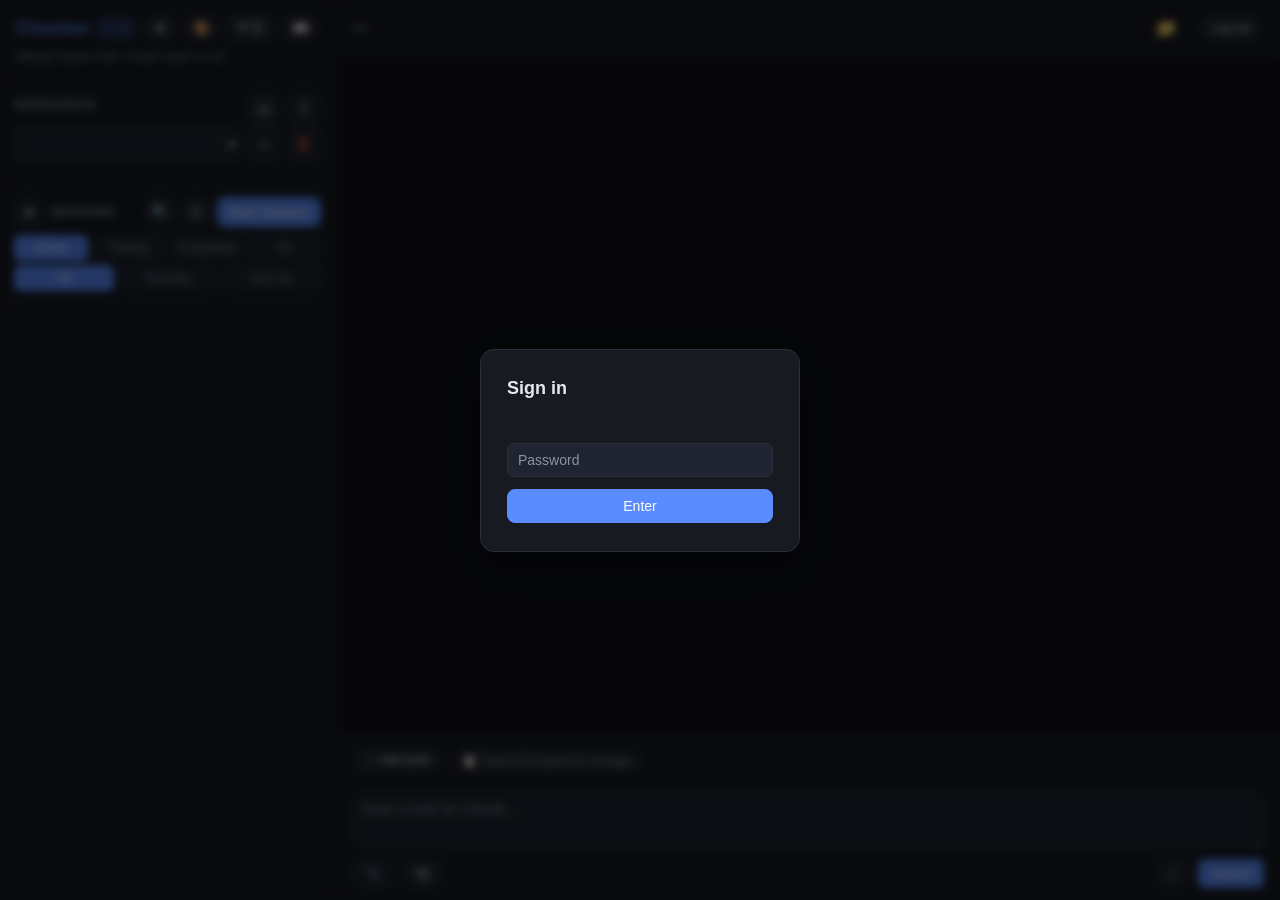
==== commit 25bdddd5: "feat(ui): 顶部右侧仅保留目录(📁)与退出登录，隐藏折叠AI与过程(⚙)两个按钮" ====
--- a/projects/claude_hub/frontend/index.html
+++ b/projects/claude_hub/frontend/index.html
@@ -10,7 +10,7 @@
   <link rel="apple-touch-icon" href="apple-touch-icon.png?v=20260820c" />
   <link rel="stylesheet" href="vendor/cm/codemirror.min.css" />
   <link rel="stylesheet" href="vendor/cm/theme/material-darker.min.css" />
-  <link rel="stylesheet" href="styles.css?v=20260821b" />
+  <link rel="stylesheet" href="styles.css?v=20260821e" />
 </head>
 <body class="dark">
   <!-- 登录遮罩 -->
@@ -643,7 +643,6 @@
           </div>
           <div style="display:flex;gap:6px">
             <button id="searchToggleBtn" class="icon-square" title="search" style="width:30px;height:30px;font-size:14px">🔍</button>
-            <button id="favDirFilterBtn" class="icon-square" title="filter" style="width:30px;height:30px;font-size:14px" hidden>🗂</button>
             <button id="batchToggleBtn" class="icon-square" title="batch select" style="width:30px;height:30px;font-size:14px">☑</button>
             <button id="newSessionBtn" class="primary" style="flex:none;padding:4px 10px"></button>
           </div>
@@ -700,12 +699,13 @@
       <button id="ctxTogglePinned" class="ctx-item"></button>
       <div class="ctx-sep"></div>
       <button id="ctxTraceStats" class="ctx-item"></button>
+      <button id="ctxOpenWorkdir" class="ctx-item" hidden></button>
     </div>
 
     <!-- 主区 -->
     <main class="main">
       <div class="main-header">
-        <span class="workdir-bar" id="workdirBar" hidden></span>
+        <span class="workdir-row" id="workdirRow" hidden><span class="workdir-bar" id="workdirBar"></span></span>
         <button id="drawerBtn" class="icon-btn drawer-btn" aria-label="menu">☰</button>
         <span class="title" id="sessionTitle">—</span>
         <span class="badge paused" id="pausedBadge" style="display:none"></span>
@@ -713,10 +713,10 @@
         <select id="engineSelect" class="engine-select" style="display:none"></select>
         <span class="engine-badge" id="engineBadge" style="display:none"></span>
         <span class="spacer"></span>
-        <button id="aiCollapseBtn" class="icon-btn ai-collapse-btn" aria-label="collapse AI messages"></button>
+        <button id="aiCollapseBtn" class="icon-btn ai-collapse-btn" aria-label="collapse AI messages" style="display:none"></button>
         <button id="filesBtn" class="icon-btn files-btn" aria-label="files" title="files">📁</button>
         <button id="traceBtn" class="icon-btn trace-hdr-btn" aria-label="trace" title="全过程" style="display:none">🕒</button>
-        <button id="procBtn" class="icon-btn proc-btn" aria-label="process">⚙</button>
+        <button id="procBtn" class="icon-btn proc-btn" aria-label="process" style="display:none">⚙</button>
         <button id="logoutBtn" style="flex:none;padding:4px 10px;font-size:12px"></button>
       </div>
 
@@ -898,7 +898,7 @@
   <script src="vendor/cm/mode/sass/sass.min.js"></script>
   <script src="vendor/cm/mode/dart/dart.min.js"></script>
   <script src="vendor/cm/mode/swift/swift.min.js"></script>
-  <script src="trans.js?v=20260821b"></script>
+  <script src="trans.js?v=20260821e"></script>
   <script src="workspace.js?v=20260801i"></script>
   <script src="rootwizard.js?v=20260804a"></script>
   <script src="health.js?v=20260820a"></script>
@@ -914,6 +914,6 @@
   <script src="cat.js?v=20260801q"></script>
   <script src="rabbit.js?v=20260801z"></script>
   <script src="mecha.js?v=20260802a"></script>
-  <script src="app.js?v=20260821b"></script>
+  <script src="app.js?v=20260821e"></script>
 </body>
 </html>
--- a/projects/claude_hub/frontend/styles.css
+++ b/projects/claude_hub/frontend/styles.css
@@ -851,6 +851,7 @@
   display: flex;
   flex-wrap: wrap;
   gap: 4px;
+  padding-top: 3px; /* 给标签右上角那排小圆点留出溢出空间 */
   margin-bottom: 6px;
 }
 .fav-dir-filter .fdf-tag {
@@ -867,8 +868,7 @@
   font-size: 11px;
   line-height: 1.5;
   white-space: nowrap;
-  overflow: hidden;
-  text-overflow: ellipsis;
+  position: relative; /* 右上角小圆点的定位基准；这里不能 overflow:hidden，否则点被裁掉 */
 }
 .fav-dir-filter .fdf-tag i {
   font-style: normal;
@@ -893,7 +893,25 @@
   line-height: 1.5;
 }
 .fav-dir-filter .fdf-clear:hover { color: var(--red); border-color: var(--red); }
-.fav-dir-filter .fdf-empty { font-size: 11px; color: var(--muted); }
+/* 目录名过长时省略号（原来靠按钮自身 overflow，现在挪到内层，避免裁掉圆点） */
+.fav-dir-filter .fdf-nm { min-width: 0; overflow: hidden; text-overflow: ellipsis; }
+/* 右上角状态点：执行中=accent 闪烁，刚执行完=蓝色静态；一个会话一个点 */
+.fav-dir-filter .fdf-dots {
+  position: absolute;
+  top: -3px;
+  right: -2px;
+  display: flex;
+  gap: 2px;
+  pointer-events: none;
+}
+.fav-dir-filter .fdf-dot {
+  width: 5px;
+  height: 5px;
+  border-radius: 50%;
+  box-shadow: 0 0 0 1px var(--panel); /* 描一圈底色，压在标签边框上也看得清 */
+}
+.fav-dir-filter .fdf-dot.run { background: var(--accent); animation: pulse 1s infinite; }
+.fav-dir-filter .fdf-dot.fin { background: #38bdf8; }
 
 .default-favorite-badge {
   display: inline-flex;
@@ -1278,13 +1296,20 @@
   gap: 12px;
   flex-wrap: wrap;
 }
+.workdir-row { flex: 1 0 100%; min-width: 0; display: flex; }
+/* 工作目录做成一枚有边框的标签：正文色 + panel2 底 + 明显边框，别再糊在标题栏里看不清 */
 .workdir-bar {
-  flex: 1 0 100%;
+  max-width: 100%;
   min-width: 0;
-  color: var(--muted);
+  padding: 2px 9px;
+  border: 1px solid var(--gray);
+  border-radius: 6px;
+  background: var(--panel2);
+  color: var(--text);
   font-family: ui-monospace, SFMono-Regular, Consolas, "Liberation Mono", monospace;
   font-size: 12px;
-  line-height: 1.35;
+  font-weight: 500;
+  line-height: 1.6;
   overflow: hidden;
   text-overflow: ellipsis;
   white-space: nowrap;
@@ -1927,7 +1952,7 @@
 
 /* ── 移动端适配：抽屉式侧栏 + ChatGPT 风格对话 ── */
 @media (max-width: 860px) {
-  .workdir-bar { display: none; }
+  .workdir-row { display: none; }
   .icon-btn { display: inline-flex; align-items: center; }
 
   /* 侧栏变为左侧抽屉，默认滑出屏幕 */
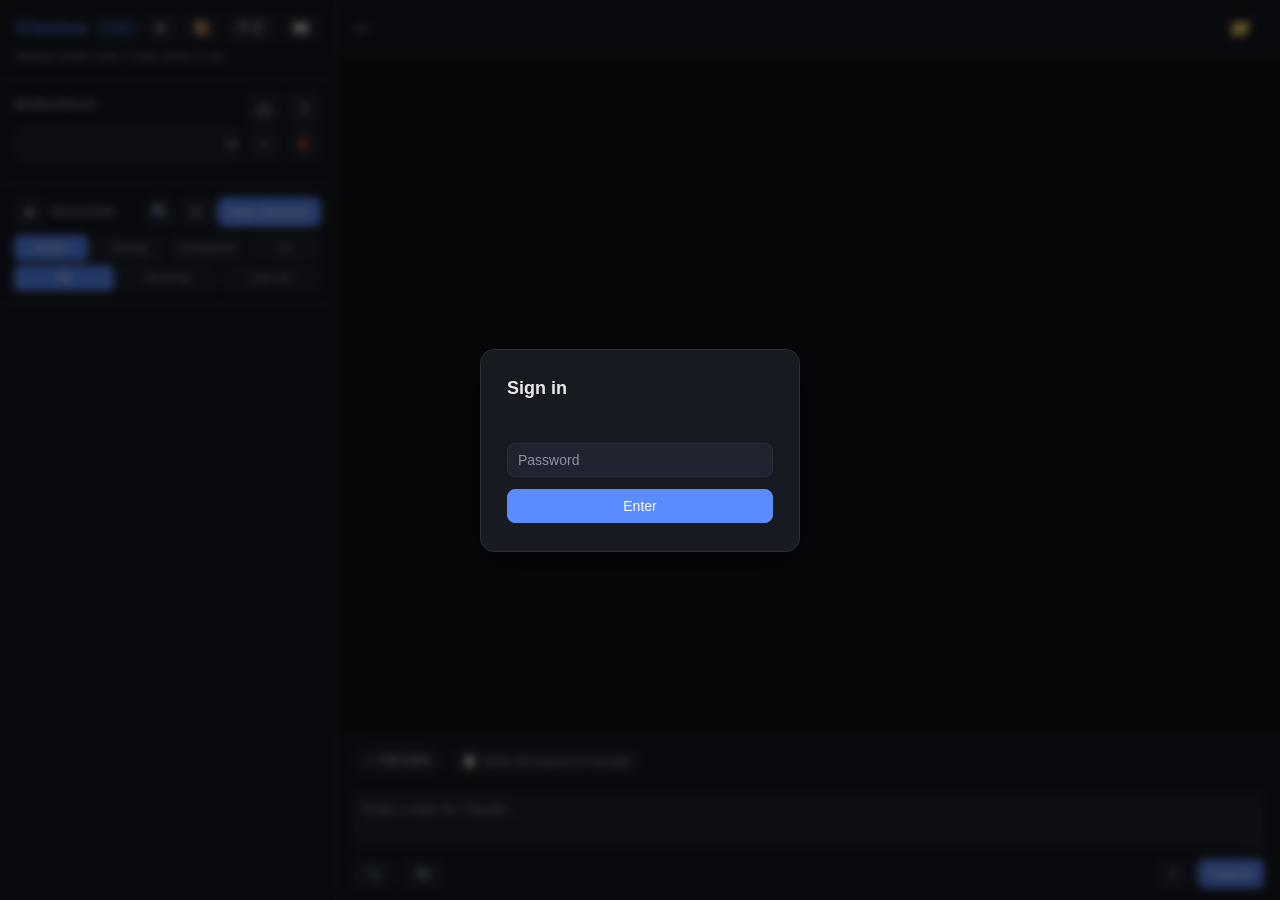
==== commit b3317e1f: "feat(ui): 退出登录按钮移到系统设置底部，右上角不再保留 Co-Authored-By: Claude Opus 4.8 (1M context) <noreply@anthropic.com" ====
--- a/projects/claude_hub/frontend/index.html
+++ b/projects/claude_hub/frontend/index.html
@@ -10,7 +10,7 @@
   <link rel="apple-touch-icon" href="apple-touch-icon.png?v=20260820c" />
   <link rel="stylesheet" href="vendor/cm/codemirror.min.css" />
   <link rel="stylesheet" href="vendor/cm/theme/material-darker.min.css" />
-  <link rel="stylesheet" href="styles.css?v=20260821e" />
+  <link rel="stylesheet" href="styles.css?v=20260823a" />
 </head>
 <body class="dark">
   <!-- 登录遮罩 -->
@@ -321,6 +321,9 @@
       </div>
       <div class="sx-body">
         <div class="sx-nav" id="settingsNav"></div>
+        <div class="sx-logout-row">
+          <button id="logoutBtn" class="sx-logout-btn"></button>
+        </div>
       </div>
     </div>
   </div>
@@ -717,7 +720,6 @@
         <button id="filesBtn" class="icon-btn files-btn" aria-label="files" title="files">📁</button>
         <button id="traceBtn" class="icon-btn trace-hdr-btn" aria-label="trace" title="全过程" style="display:none">🕒</button>
         <button id="procBtn" class="icon-btn proc-btn" aria-label="process" style="display:none">⚙</button>
-        <button id="logoutBtn" style="flex:none;padding:4px 10px;font-size:12px"></button>
       </div>
 
       <div class="content">
@@ -914,6 +916,6 @@
   <script src="cat.js?v=20260801q"></script>
   <script src="rabbit.js?v=20260801z"></script>
   <script src="mecha.js?v=20260802a"></script>
-  <script src="app.js?v=20260821e"></script>
+  <script src="app.js?v=20260823a"></script>
 </body>
 </html>
--- a/projects/claude_hub/frontend/styles.css
+++ b/projects/claude_hub/frontend/styles.css
@@ -1674,9 +1674,15 @@
 .qm-head .dot { width: 8px; height: 8px; border-radius: 50%; }
 .qm-body { min-width: 0; }
 .qm-text { font-size: 13px; line-height: 1.5; white-space: pre-wrap; word-break: break-word; }
-.qm-edit { width: 100%; box-sizing: border-box; font: inherit; font-size: 13px; resize: vertical;
-  background: var(--bg); color: var(--text); border: 1px solid var(--accent); border-radius: 8px; padding: 6px 8px; }
-.qm-editbar { display: flex; gap: 6px; margin-top: 6px; }
+.qm-edit { width: 100%; box-sizing: border-box; font: inherit; font-size: 14px; line-height: 1.6; resize: vertical;
+  min-height: 120px;
+  background: var(--bg); color: var(--text); border: 1.5px solid var(--accent); border-radius: 10px; padding: 12px 14px;
+  box-shadow: 0 1px 2px rgba(0,0,0,.08); transition: box-shadow .15s ease, border-color .15s ease; }
+.qm-edit:focus { outline: none; border-color: var(--accent);
+  box-shadow: 0 0 0 3px color-mix(in srgb, var(--accent) 22%, transparent); }
+.qm-edit::placeholder { color: var(--muted); }
+.qm-editbar { display: flex; gap: 8px; margin-top: 8px; }
+.qm-editbar .sm { padding: 7px 16px; font-size: 13px; }
 .qm-acts { display: flex; gap: 4px; align-items: center; }
 .qm-act {
   flex: none; width: 28px; height: 28px; border-radius: 7px; border: 1px solid var(--border);
@@ -1690,6 +1696,11 @@
   .qm-row { grid-template-columns: auto 1fr; }
   .qm-head { grid-column: 2; }
   .qm-acts { grid-column: 1 / -1; justify-content: flex-end; }
+  /* 编辑态：正文区横跨整行，输入框撑满、加大更好改 */
+  .qm-row.editing .qm-body { grid-column: 1 / -1; }
+  .qm-row.editing .qm-edit { font-size: 16px; min-height: 180px; padding: 14px 16px; border-radius: 12px; }
+  .qm-row.editing .qm-editbar { margin-top: 10px; }
+  .qm-row.editing .qm-editbar .sm { flex: 1; padding: 11px 16px; font-size: 15px; }
 }
 .done-toggle {
   font-size: 12px; padding: 3px 10px; border-radius: 999px; cursor: pointer;
@@ -1983,7 +1994,7 @@
   .main { width: 100%; height: 100vh; height: 100dvh; }
   .main-header { padding: 10px 12px; flex-wrap: nowrap; gap: 8px; }
   .main-header .title { font-size: 14px; flex: 1 1 0; min-width: 0; max-width: 100%; overflow: hidden; text-overflow: ellipsis; white-space: nowrap; }
-  .main-header .icon-btn, .main-header #logoutBtn { flex: 0 0 auto; }
+  .main-header .icon-btn { flex: 0 0 auto; }
 
   /* 对话区：消息占满，输入框沉底（类似 ChatGPT） */
   .content { flex-direction: column; min-height: 0; }
@@ -2299,6 +2310,17 @@
   color: var(--accent, #6ea8fe); overflow: hidden; text-overflow: ellipsis; white-space: nowrap;
 }
 .sx-navi-arrow { flex: none; font-size: 20px; color: var(--muted, #8b8f96); }
+
+/* 退出登录：放在设置底部，与板块列表用分隔线隔开 */
+.sx-logout-row { margin-top: 14px; padding-top: 14px; border-top: 1px solid var(--border, #333); }
+.sx-logout-btn {
+  display: block; width: 100%; padding: 11px 13px; text-align: center; cursor: pointer;
+  font-size: 13.5px; font-weight: 600; border-radius: 10px;
+  background: var(--panel2, rgba(255, 255, 255, .03)); color: var(--danger, #e5534b);
+  border: 1px solid var(--border, #333);
+  transition: border-color .15s, background .15s;
+}
+.sx-logout-btn:hover { background: var(--hover, rgba(255, 255, 255, .06)); border-color: var(--danger, #e5534b); }
 
 /* ── 设置子面板：一次只显示一个 pane，头部「‹ 返回」 ── */
 .sx-back {
